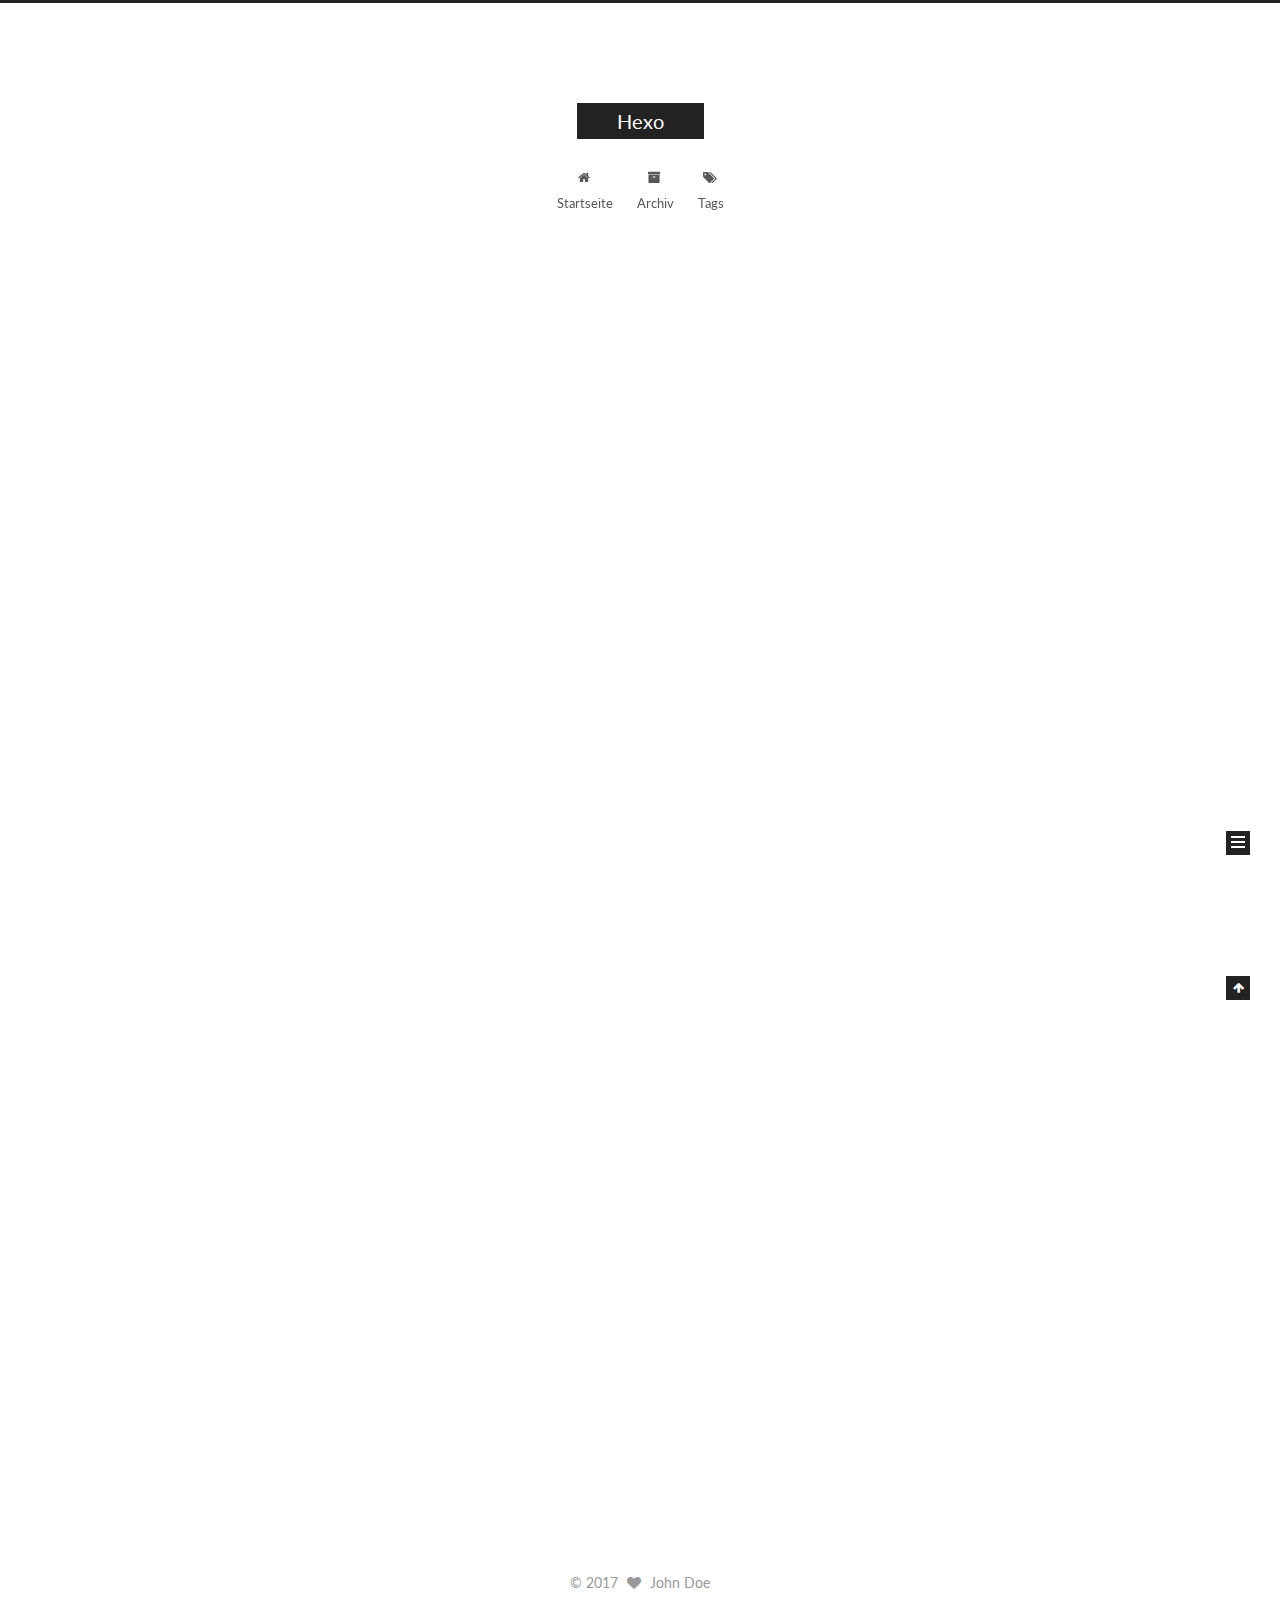
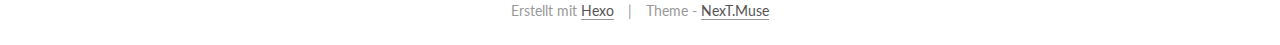
==== index.html @ 74293eee "update" ====
<!doctype html>



  


<html class="theme-next muse use-motion" lang="">
<head>
  <meta charset="UTF-8"/>
<meta http-equiv="X-UA-Compatible" content="IE=edge" />
<meta name="viewport" content="width=device-width, initial-scale=1, maximum-scale=1"/>



<meta http-equiv="Cache-Control" content="no-transform" />
<meta http-equiv="Cache-Control" content="no-siteapp" />















  
  
  <link href="/lib/fancybox/source/jquery.fancybox.css?v=2.1.5" rel="stylesheet" type="text/css" />




  
  
  
  

  
    
    
  

  

  

  

  

  
    
    
    <link href="//fonts.googleapis.com/css?family=Lato:300,300italic,400,400italic,700,700italic&subset=latin,latin-ext" rel="stylesheet" type="text/css">
  






<link href="/lib/font-awesome/css/font-awesome.min.css?v=4.6.2" rel="stylesheet" type="text/css" />

<link href="/css/main.css?v=5.1.0" rel="stylesheet" type="text/css" />


  <meta name="keywords" content="Hexo, NexT" />








  <link rel="shortcut icon" type="image/x-icon" href="/favicon.ico?v=5.1.0" />






<meta property="og:type" content="website">
<meta property="og:title" content="Hexo">
<meta property="og:url" content="http://yoursite.com/index.html">
<meta property="og:site_name" content="Hexo">
<meta name="twitter:card" content="summary">
<meta name="twitter:title" content="Hexo">



<script type="text/javascript" id="hexo.configurations">
  var NexT = window.NexT || {};
  var CONFIG = {
    root: '/',
    scheme: 'Muse',
    sidebar: {"position":"left","display":"post","offset":12,"offset_float":0,"b2t":false,"scrollpercent":false},
    fancybox: true,
    motion: true,
    duoshuo: {
      userId: '0',
      author: 'Author'
    },
    algolia: {
      applicationID: '',
      apiKey: '',
      indexName: '',
      hits: {"per_page":10},
      labels: {"input_placeholder":"Search for Posts","hits_empty":"We didn't find any results for the search: ${query}","hits_stats":"${hits} results found in ${time} ms"}
    }
  };
</script>



  <link rel="canonical" href="http://yoursite.com/"/>





  <title> Hexo </title>
</head>

<body itemscope itemtype="http://schema.org/WebPage" lang="">

  














  
  
    
  

  <div class="container sidebar-position-left 
   page-home 
 ">
    <div class="headband"></div>

    <header id="header" class="header" itemscope itemtype="http://schema.org/WPHeader">
      <div class="header-inner"><div class="site-brand-wrapper">
  <div class="site-meta ">
    

    <div class="custom-logo-site-title">
      <a href="/"  class="brand" rel="start">
        <span class="logo-line-before"><i></i></span>
        <span class="site-title">Hexo</span>
        <span class="logo-line-after"><i></i></span>
      </a>
    </div>
      
        <p class="site-subtitle"></p>
      
  </div>

  <div class="site-nav-toggle">
    <button>
      <span class="btn-bar"></span>
      <span class="btn-bar"></span>
      <span class="btn-bar"></span>
    </button>
  </div>
</div>

<nav class="site-nav">
  

  
    <ul id="menu" class="menu">
      
        
        <li class="menu-item menu-item-home">
          <a href="/" rel="section">
            
              <i class="menu-item-icon fa fa-fw fa-home"></i> <br />
            
            Startseite
          </a>
        </li>
      
        
        <li class="menu-item menu-item-archives">
          <a href="/archives" rel="section">
            
              <i class="menu-item-icon fa fa-fw fa-archive"></i> <br />
            
            Archiv
          </a>
        </li>
      
        
        <li class="menu-item menu-item-tags">
          <a href="/tags" rel="section">
            
              <i class="menu-item-icon fa fa-fw fa-tags"></i> <br />
            
            Tags
          </a>
        </li>
      

      
    </ul>
  

  
</nav>



 </div>
    </header>

    <main id="main" class="main">
      <div class="main-inner">
        <div class="content-wrap">
          <div id="content" class="content">
            
  <section id="posts" class="posts-expand">
    
      

  

  
  
  

  <article class="post post-type-normal " itemscope itemtype="http://schema.org/Article">
    <link itemprop="mainEntityOfPage" href="http://yoursite.com/2017/03/29/Hello-Hexo/">

    <span hidden itemprop="author" itemscope itemtype="http://schema.org/Person">
      <meta itemprop="name" content="John Doe">
      <meta itemprop="description" content="">
      <meta itemprop="image" content="/images/avatar.gif">
    </span>

    <span hidden itemprop="publisher" itemscope itemtype="http://schema.org/Organization">
      <meta itemprop="name" content="Hexo">
    </span>

    
      <header class="post-header">

        
        
          <h1 class="post-title" itemprop="name headline">
            
            
              
                
                <a class="post-title-link" href="/2017/03/29/Hello-Hexo/" itemprop="url">
                  Hello Hexo
                </a>
              
            
          </h1>
        

        <div class="post-meta">
          <span class="post-time">
            
              <span class="post-meta-item-icon">
                <i class="fa fa-calendar-o"></i>
              </span>
              
                <span class="post-meta-item-text">Veröffentlicht am</span>
              
              <time title="Post created" itemprop="dateCreated datePublished" datetime="2017-03-29T23:49:47+08:00">
                2017-03-29
              </time>
            

            

            
          </span>

          

          
            
          

          
          

          

          

          

        </div>
      </header>
    


    <div class="post-body" itemprop="articleBody">

      
      

      
        
          
            
          
        
      
    </div>

    <div>
      
    </div>

    <div>
      
    </div>

    <div>
      
    </div>

    <footer class="post-footer">
      

      

      

      
      
        <div class="post-eof"></div>
      
    </footer>
  </article>


    
      

  

  
  
  

  <article class="post post-type-normal " itemscope itemtype="http://schema.org/Article">
    <link itemprop="mainEntityOfPage" href="http://yoursite.com/2017/03/29/hello-world/">

    <span hidden itemprop="author" itemscope itemtype="http://schema.org/Person">
      <meta itemprop="name" content="John Doe">
      <meta itemprop="description" content="">
      <meta itemprop="image" content="/images/avatar.gif">
    </span>

    <span hidden itemprop="publisher" itemscope itemtype="http://schema.org/Organization">
      <meta itemprop="name" content="Hexo">
    </span>

    
      <header class="post-header">

        
        
          <h1 class="post-title" itemprop="name headline">
            
            
              
                
                <a class="post-title-link" href="/2017/03/29/hello-world/" itemprop="url">
                  Hello World
                </a>
              
            
          </h1>
        

        <div class="post-meta">
          <span class="post-time">
            
              <span class="post-meta-item-icon">
                <i class="fa fa-calendar-o"></i>
              </span>
              
                <span class="post-meta-item-text">Veröffentlicht am</span>
              
              <time title="Post created" itemprop="dateCreated datePublished" datetime="2017-03-29T23:42:49+08:00">
                2017-03-29
              </time>
            

            

            
          </span>

          

          
            
          

          
          

          

          

          

        </div>
      </header>
    


    <div class="post-body" itemprop="articleBody">

      
      

      
        
          
            <p>Welcome to <a href="https://hexo.io/" target="_blank" rel="external">Hexo</a>! This is your very first post. Check <a href="https://hexo.io/docs/" target="_blank" rel="external">documentation</a> for more info. If you get any problems when using Hexo, you can find the answer in <a href="https://hexo.io/docs/troubleshooting.html" target="_blank" rel="external">troubleshooting</a> or you can ask me on <a href="https://github.com/hexojs/hexo/issues" target="_blank" rel="external">GitHub</a>.</p>
<h2 id="Quick-Start"><a href="#Quick-Start" class="headerlink" title="Quick Start"></a>Quick Start</h2><h3 id="Create-a-new-post"><a href="#Create-a-new-post" class="headerlink" title="Create a new post"></a>Create a new post</h3><figure class="highlight bash"><table><tr><td class="gutter"><pre><div class="line">1</div></pre></td><td class="code"><pre><div class="line">$ hexo new <span class="string">"My New Post"</span></div></pre></td></tr></table></figure>
<p>More info: <a href="https://hexo.io/docs/writing.html" target="_blank" rel="external">Writing</a></p>
<h3 id="Run-server"><a href="#Run-server" class="headerlink" title="Run server"></a>Run server</h3><figure class="highlight bash"><table><tr><td class="gutter"><pre><div class="line">1</div></pre></td><td class="code"><pre><div class="line">$ hexo server</div></pre></td></tr></table></figure>
<p>More info: <a href="https://hexo.io/docs/server.html" target="_blank" rel="external">Server</a></p>
<h3 id="Generate-static-files"><a href="#Generate-static-files" class="headerlink" title="Generate static files"></a>Generate static files</h3><figure class="highlight bash"><table><tr><td class="gutter"><pre><div class="line">1</div></pre></td><td class="code"><pre><div class="line">$ hexo generate</div></pre></td></tr></table></figure>
<p>More info: <a href="https://hexo.io/docs/generating.html" target="_blank" rel="external">Generating</a></p>
<h3 id="Deploy-to-remote-sites"><a href="#Deploy-to-remote-sites" class="headerlink" title="Deploy to remote sites"></a>Deploy to remote sites</h3><figure class="highlight bash"><table><tr><td class="gutter"><pre><div class="line">1</div></pre></td><td class="code"><pre><div class="line">$ hexo deploy</div></pre></td></tr></table></figure>
<p>More info: <a href="https://hexo.io/docs/deployment.html" target="_blank" rel="external">Deployment</a></p>

          
        
      
    </div>

    <div>
      
    </div>

    <div>
      
    </div>

    <div>
      
    </div>

    <footer class="post-footer">
      

      

      

      
      
        <div class="post-eof"></div>
      
    </footer>
  </article>


    
  </section>

  


          </div>
          


          

        </div>
        
          
  
  <div class="sidebar-toggle">
    <div class="sidebar-toggle-line-wrap">
      <span class="sidebar-toggle-line sidebar-toggle-line-first"></span>
      <span class="sidebar-toggle-line sidebar-toggle-line-middle"></span>
      <span class="sidebar-toggle-line sidebar-toggle-line-last"></span>
    </div>
  </div>

  <aside id="sidebar" class="sidebar">
    <div class="sidebar-inner">

      

      

      <section class="site-overview sidebar-panel sidebar-panel-active">
        <div class="site-author motion-element" itemprop="author" itemscope itemtype="http://schema.org/Person">
          <img class="site-author-image" itemprop="image"
               src="/images/avatar.gif"
               alt="John Doe" />
          <p class="site-author-name" itemprop="name">John Doe</p>
           
              <p class="site-description motion-element" itemprop="description"></p>
          
        </div>
        <nav class="site-state motion-element">

          
            <div class="site-state-item site-state-posts">
              <a href="/archives">
                <span class="site-state-item-count">2</span>
                <span class="site-state-item-name">Artikel</span>
              </a>
            </div>
          

          

          

        </nav>

        

        <div class="links-of-author motion-element">
          
        </div>

        
        

        
        

        


      </section>

      

      

    </div>
  </aside>


        
      </div>
    </main>

    <footer id="footer" class="footer">
      <div class="footer-inner">
        <div class="copyright" >
  
  &copy; 
  <span itemprop="copyrightYear">2017</span>
  <span class="with-love">
    <i class="fa fa-heart"></i>
  </span>
  <span class="author" itemprop="copyrightHolder">John Doe</span>
</div>


<div class="powered-by">
  Erstellt mit  <a class="theme-link" href="https://hexo.io">Hexo</a>
</div>

<div class="theme-info">
  Theme -
  <a class="theme-link" href="https://github.com/iissnan/hexo-theme-next">
    NexT.Muse
  </a>
</div>


        

        
      </div>
    </footer>

    
      <div class="back-to-top">
        <i class="fa fa-arrow-up"></i>
        
      </div>
    

  </div>

  

<script type="text/javascript">
  if (Object.prototype.toString.call(window.Promise) !== '[object Function]') {
    window.Promise = null;
  }
</script>









  






  
  <script type="text/javascript" src="/lib/jquery/index.js?v=2.1.3"></script>

  
  <script type="text/javascript" src="/lib/fastclick/lib/fastclick.min.js?v=1.0.6"></script>

  
  <script type="text/javascript" src="/lib/jquery_lazyload/jquery.lazyload.js?v=1.9.7"></script>

  
  <script type="text/javascript" src="/lib/velocity/velocity.min.js?v=1.2.1"></script>

  
  <script type="text/javascript" src="/lib/velocity/velocity.ui.min.js?v=1.2.1"></script>

  
  <script type="text/javascript" src="/lib/fancybox/source/jquery.fancybox.pack.js?v=2.1.5"></script>


  


  <script type="text/javascript" src="/js/src/utils.js?v=5.1.0"></script>

  <script type="text/javascript" src="/js/src/motion.js?v=5.1.0"></script>



  
  

  

  


  <script type="text/javascript" src="/js/src/bootstrap.js?v=5.1.0"></script>



  


  




	





  





  





  






  





  

  

  

  

</body>
</html>
---- css/main.css ----
/* normalize.css v3.0.2 | MIT License | git.io/normalize */
html {
  font-family: sans-serif; /* 1 */
  -ms-text-size-adjust: 100%; /* 2 */
  -webkit-text-size-adjust: 100%; /* 2 */
}
body {
  margin: 0;
}
article,
aside,
details,
figcaption,
figure,
footer,
header,
hgroup,
main,
menu,
nav,
section,
summary {
  display: block;
}
audio,
canvas,
progress,
video {
  display: inline-block; /* 1 */
  vertical-align: baseline; /* 2 */
}
audio:not([controls]) {
  display: none;
  height: 0;
}
[hidden],
template {
  display: none;
}
a {
  background-color: transparent;
}
a:active,
a:hover {
  outline: 0;
}
abbr[title] {
  border-bottom: 1px dotted;
}
b,
strong {
  font-weight: bold;
}
dfn {
  font-style: italic;
}
h1 {
  font-size: 2em;
  margin: 0.67em 0;
}
mark {
  background: #ff0;
  color: #000;
}
small {
  font-size: 80%;
}
sub,
sup {
  font-size: 75%;
  line-height: 0;
  position: relative;
  vertical-align: baseline;
}
sup {
  top: -0.5em;
}
sub {
  bottom: -0.25em;
}
img {
  border: 0;
}
svg:not(:root) {
  overflow: hidden;
}
figure {
  margin: 1em 40px;
}
hr {
  -moz-box-sizing: content-box;
  box-sizing: content-box;
  height: 0;
}
pre {
  overflow: auto;
}
code,
kbd,
pre,
samp {
  font-family: monospace, monospace;
  font-size: 1em;
}
button,
input,
optgroup,
select,
textarea {
  color: inherit; /* 1 */
  font: inherit; /* 2 */
  margin: 0; /* 3 */
}
button {
  overflow: visible;
}
button,
select {
  text-transform: none;
}
button,
html input[type="button"],
input[type="reset"],
input[type="submit"] {
  -webkit-appearance: button; /* 2 */
  cursor: pointer; /* 3 */
}
button[disabled],
html input[disabled] {
  cursor: default;
}
button::-moz-focus-inner,
input::-moz-focus-inner {
  border: 0;
  padding: 0;
}
input {
  line-height: normal;
}
input[type="checkbox"],
input[type="radio"] {
  box-sizing: border-box; /* 1 */
  padding: 0; /* 2 */
}
input[type="number"]::-webkit-inner-spin-button,
input[type="number"]::-webkit-outer-spin-button {
  height: auto;
}
input[type="search"] {
  -webkit-appearance: textfield; /* 1 */
  -moz-box-sizing: content-box;
  -webkit-box-sizing: content-box; /* 2 */
  box-sizing: content-box;
}
input[type="search"]::-webkit-search-cancel-button,
input[type="search"]::-webkit-search-decoration {
  -webkit-appearance: none;
}
fieldset {
  border: 1px solid #c0c0c0;
  margin: 0 2px;
  padding: 0.35em 0.625em 0.75em;
}
legend {
  border: 0; /* 1 */
  padding: 0; /* 2 */
}
textarea {
  overflow: auto;
}
optgroup {
  font-weight: bold;
}
table {
  border-collapse: collapse;
  border-spacing: 0;
}
td,
th {
  padding: 0;
}
::selection {
  background: #262a30;
  color: #fff;
}
body {
  position: relative;
  font-family: 'Lato', "PingFang SC", "Microsoft YaHei", sans-serif;
  font-size: 14px;
  line-height: 2;
  color: #555;
  background: #fff;
}
@media (max-width: 767px) {
  body {
    padding-right: 0 !important;
  }
}
@media (min-width: 768px) and (max-width: 991px) {
  body {
    padding-right: 0 !important;
  }
}
@media (min-width: 1600px) {
  body {
    font-size: 16px;
  }
}
h1,
h2,
h3,
h4,
h5,
h6 {
  margin: 0;
  padding: 0;
  font-weight: bold;
  line-height: 1.5;
  font-family: 'Lato', "PingFang SC", "Microsoft YaHei", sans-serif;
}
h2,
h3,
h4,
h5,
h6 {
  margin: 20px 0 15px;
}
h1 {
  font-size: 22px;
}
@media (max-width: 767px) {
  h1 {
    font-size: 18px;
  }
}
h2 {
  font-size: 20px;
}
@media (max-width: 767px) {
  h2 {
    font-size: 16px;
  }
}
h3 {
  font-size: 18px;
}
@media (max-width: 767px) {
  h3 {
    font-size: 14px;
  }
}
h4 {
  font-size: 16px;
}
@media (max-width: 767px) {
  h4 {
    font-size: 12px;
  }
}
h5 {
  font-size: 14px;
}
@media (max-width: 767px) {
  h5 {
    font-size: 10px;
  }
}
h6 {
  font-size: 12px;
}
@media (max-width: 767px) {
  h6 {
    font-size: 8px;
  }
}
p {
  margin: 0 0 25px 0;
}
a {
  color: #555;
  text-decoration: none;
  border-bottom: 1px solid #999;
  word-wrap: break-word;
}
a:hover {
  color: #222;
  border-bottom-color: #222;
}
blockquote {
  margin: 0;
  padding: 0;
}
img {
  display: block;
  margin: auto;
  max-width: 100%;
  height: auto;
}
hr {
  margin: 40px 0;
  height: 3px;
  border: none;
  background-color: #ddd;
  background-image: repeating-linear-gradient(-45deg, #fff, #fff 4px, transparent 4px, transparent 8px);
}
blockquote {
  padding: 0 15px;
  color: #666;
  border-left: 4px solid #ddd;
}
blockquote cite::before {
  content: "-";
  padding: 0 5px;
}
dt {
  font-weight: 700;
}
dd {
  margin: 0;
  padding: 0;
}
.text-left {
  text-align: left;
}
.text-center {
  text-align: center;
}
.text-right {
  text-align: right;
}
.text-justify {
  text-align: justify;
}
.text-nowrap {
  white-space: nowrap;
}
.text-lowercase {
  text-transform: lowercase;
}
.text-uppercase {
  text-transform: uppercase;
}
.text-capitalize {
  text-transform: capitalize;
}
.center-block {
  display: block;
  margin-left: auto;
  margin-right: auto;
}
.clearfix:before,
.clearfix:after {
  content: " ";
  display: table;
}
.clearfix:after {
  clear: both;
}
.pullquote {
  width: 45%;
}
.pullquote.left {
  float: left;
  margin-left: 5px;
  margin-right: 10px;
}
.pullquote.right {
  float: right;
  margin-left: 10px;
  margin-right: 5px;
}
.affix.affix.affix {
  position: fixed;
}
.translation {
  margin-top: -20px;
  font-size: 14px;
  color: #999;
}
.scrollbar-measure {
  width: 100px;
  height: 100px;
  overflow: scroll;
  position: absolute;
  top: -9999px;
}
.use-motion .motion-element {
  opacity: 0;
}
table {
  margin: 20px 0;
  width: 100%;
  border-collapse: collapse;
  border-spacing: 0;
  border: 1px solid #ddd;
  font-size: 14px;
  table-layout: fixed;
  word-wrap: break-all;
}
table>tbody>tr:nth-of-type(odd) {
  background-color: #f9f9f9;
}
table>tbody>tr:hover {
  background-color: #f5f5f5;
}
caption,
th,
td {
  padding: 8px;
  text-align: left;
  vertical-align: middle;
  font-weight: normal;
}
th,
td {
  border-bottom: 3px solid #ddd;
  border-right: 1px solid #eee;
}
th {
  padding-bottom: 10px;
  font-weight: 700;
}
td {
  border-bottom-width: 1px;
}
html,
body {
  height: 100%;
}
.container {
  position: relative;
  min-height: 100%;
}
.header-inner {
  margin: 0 auto;
  padding: 100px 0 70px;
  width: 700px;
}
@media (min-width: 1600px) {
  .container .header-inner {
    width: 900px;
  }
}
.main {
  padding-bottom: 150px;
}
.main-inner {
  margin: 0 auto;
  width: 700px;
}
@media (min-width: 1600px) {
  .container .main-inner {
    width: 900px;
  }
}
.footer {
  position: absolute;
  left: 0;
  bottom: 0;
  width: 100%;
  min-height: 50px;
}
.footer-inner {
  box-sizing: border-box;
  margin: 20px auto;
  width: 700px;
}
@media (min-width: 1600px) {
  .container .footer-inner {
    width: 900px;
  }
}
pre,
.highlight {
  overflow: auto;
  margin: 20px 0;
  padding: 0;
  font-size: 13px;
  color: #4d4d4c;
  background: #f7f7f7;
  line-height: 1.6;
}
pre,
code {
  font-family: consolas, Menlo, "PingFang SC", "Microsoft YaHei", monospace;
}
code {
  padding: 2px 4px;
  word-wrap: break-word;
  color: #555;
  background: #eee;
  border-radius: 3px;
  font-size: 13px;
}
pre code {
  padding: 0;
  color: #4d4d4c;
  background: none;
  text-shadow: none;
}
.highlight {
  border-radius: 1px;
}
.highlight pre {
  border: none;
  margin: 0;
  padding: 10px 0;
}
.highlight table {
  margin: 0;
  width: auto;
  border: none;
}
.highlight td {
  border: none;
  padding: 0;
}
.highlight figcaption {
  font-size: 1em;
  color: #4d4d4c;
  line-height: 1em;
  margin-bottom: 1em;
}
.highlight figcaption:before,
.highlight figcaption:after {
  content: " ";
  display: table;
}
.highlight figcaption:after {
  clear: both;
}
.highlight figcaption a {
  float: right;
  color: #4d4d4c;
}
.highlight figcaption a:hover {
  border-bottom-color: #4d4d4c;
}
.highlight .gutter pre {
  padding-left: 10px;
  padding-right: 10px;
  color: #869194;
  text-align: right;
  background-color: #eff2f3;
}
.highlight .code pre {
  padding-left: 10px;
  padding-right: 10px;
  background-color: #f7f7f7;
}
.highlight .line {
  height: 20px;
}
.gutter {
  -webkit-user-select: none;
  -moz-user-select: none;
  -ms-user-select: none;
  user-select: none;
}
.gist table {
  width: auto;
}
.gist table td {
  border: none;
}
pre .deletion {
  background: #fdd;
}
pre .addition {
  background: #dfd;
}
pre .meta {
  color: #8959a8;
}
pre .comment {
  color: #8e908c;
}
pre .variable,
pre .attribute,
pre .tag,
pre .regexp,
pre .ruby .constant,
pre .xml .tag .title,
pre .xml .pi,
pre .xml .doctype,
pre .html .doctype,
pre .css .id,
pre .css .class,
pre .css .pseudo {
  color: #c82829;
}
pre .number,
pre .preprocessor,
pre .built_in,
pre .literal,
pre .params,
pre .constant,
pre .command {
  color: #f5871f;
}
pre .ruby .class .title,
pre .css .rules .attribute,
pre .string,
pre .value,
pre .inheritance,
pre .header,
pre .ruby .symbol,
pre .xml .cdata,
pre .special,
pre .number,
pre .formula {
  color: #718c00;
}
pre .title,
pre .css .hexcolor {
  color: #3e999f;
}
pre .function,
pre .python .decorator,
pre .python .title,
pre .ruby .function .title,
pre .ruby .title .keyword,
pre .perl .sub,
pre .javascript .title,
pre .coffeescript .title {
  color: #4271ae;
}
pre .keyword,
pre .javascript .function {
  color: #8959a8;
}
.full-image.full-image.full-image {
  border: none;
  max-width: 100%;
  width: auto;
  margin: 20px auto;
}
@media (min-width: 992px) {
  .full-image.full-image.full-image {
    max-width: none;
    width: 110%;
    margin: 25px -5%;
  }
}
.blockquote-center,
.page-home .post-type-quote blockquote,
.page-post-detail .post-type-quote blockquote {
  position: relative;
  margin: 40px 0;
  padding: 0;
  border-left: none;
  text-align: center;
}
.blockquote-center::before,
.page-home .post-type-quote blockquote::before,
.page-post-detail .post-type-quote blockquote::before,
.blockquote-center::after,
.page-home .post-type-quote blockquote::after,
.page-post-detail .post-type-quote blockquote::after {
  position: absolute;
  content: ' ';
  display: block;
  width: 100%;
  height: 24px;
  opacity: 0.2;
  background-repeat: no-repeat;
  background-position: 0 -6px;
  background-size: 22px 22px;
}
.blockquote-center::before,
.page-home .post-type-quote blockquote::before,
.page-post-detail .post-type-quote blockquote::before {
  top: -20px;
  background-image: url("../images/quote-l.svg");
  border-top: 1px solid #ccc;
}
.blockquote-center::after,
.page-home .post-type-quote blockquote::after,
.page-post-detail .post-type-quote blockquote::after {
  bottom: -20px;
  background-image: url("../images/quote-r.svg");
  border-bottom: 1px solid #ccc;
  background-position: 100% 8px;
}
.blockquote-center p,
.page-home .post-type-quote blockquote p,
.page-post-detail .post-type-quote blockquote p,
.blockquote-center div,
.page-home .post-type-quote blockquote div,
.page-post-detail .post-type-quote blockquote div {
  text-align: center;
}
.post .post-body .group-picture img {
  box-sizing: border-box;
  padding: 0 3px;
  border: none;
}
.post .group-picture-row {
  overflow: hidden;
  margin-top: 6px;
}
.post .group-picture-row:first-child {
  margin-top: 0;
}
.post .group-picture-column {
  float: left;
}
.page-post-detail .post-body .group-picture-column {
  float: none;
  margin-top: 10px;
  width: auto !important;
}
.page-post-detail .post-body .group-picture-column img {
  margin: 0 auto;
}
.page-archive .group-picture-container {
  overflow: hidden;
}
.page-archive .group-picture-row {
  float: left;
}
.page-archive .group-picture-row:first-child {
  margin-top: 6px;
}
.page-archive .group-picture-column {
  max-width: 150px;
  max-height: 150px;
}
.note {
  padding: 20px;
  margin: 20px 0;
  border: 1px solid #eee;
  border-left-width: 5px;
  border-radius: 3px;
}
.note h2,
.note h3,
.note h4,
.note h5,
.note h6 {
  margin-top: 0;
  margin-bottom: 5px;
}
.note p:last-child {
  margin-bottom: 0;
}
.note code {
  border-radius: 3px;
}
.note+.note {
  margin-top: -5px;
}
.default {
  border-left-color: #777;
}
.default h2,
.default h3,
.default h4,
.default h5,
.default h6 {
  color: #777;
}
.primary {
  border-left-color: #428bca;
}
.primary h2,
.primary h3,
.primary h4,
.primary h5,
.primary h6 {
  color: #428bca;
}
.success {
  border-left-color: #5cb85c;
}
.success h2,
.success h3,
.success h4,
.success h5,
.success h6 {
  color: #5cb85c;
}
.danger {
  border-left-color: #d9534f;
}
.danger h2,
.danger h3,
.danger h4,
.danger h5,
.danger h6 {
  color: #d9534f;
}
.warning {
  border-left-color: #f0ad4e;
}
.warning h2,
.warning h3,
.warning h4,
.warning h5,
.warning h6 {
  color: #f0ad4e;
}
.info {
  border-left-color: #5bc0de;
}
.info h2,
.info h3,
.info h4,
.info h5,
.info h6 {
  color: #5bc0de;
}
.btn {
  display: inline-block;
  padding: 0 20px;
  font-size: 14px;
  color: #fff;
  background: #222;
  border: 2px solid #222;
  text-decoration: none;
  border-radius: 0;
  transition-property: background-color;
  transition-duration: 0.2s;
  transition-timing-function: ease-in-out;
  transition-delay: 0s;
}
.btn:hover,
.post-button .btn:hover {
  border-color: #222;
  color: #222;
  background: #fff;
}
.btn-bar {
  display: block;
  width: 22px;
  height: 2px;
  background: #555;
  border-radius: 1px;
}
.btn-bar+.btn-bar {
  margin-top: 4px;
}
.pagination {
  margin: 120px 0 40px;
  text-align: center;
  border-top: 1px solid #eee;
}
.page-number-basic,
.pagination .prev,
.pagination .next,
.pagination .page-number,
.pagination .space {
  display: inline-block;
  position: relative;
  top: -1px;
  margin: 0 10px;
  padding: 0 10px;
  line-height: 30px;
}
@media (max-width: 767px) {
  .page-number-basic,
  .pagination .prev,
  .pagination .next,
  .pagination .page-number,
  .pagination .space {
    margin: 0 5px;
  }
}
.pagination .prev,
.pagination .next,
.pagination .page-number {
  border-bottom: 0;
  border-top: 1px solid #eee;
  transition-property: border-color;
  transition-duration: 0.2s;
  transition-timing-function: ease-in-out;
  transition-delay: 0s;
}
.pagination .prev:hover,
.pagination .next:hover,
.pagination .page-number:hover {
  border-top-color: #222;
}
.pagination .space {
  padding: 0;
  margin: 0;
}
.pagination .prev {
  margin-left: 0;
}
.pagination .next {
  margin-right: 0;
}
.pagination .page-number.current {
  color: #fff;
  background: #ccc;
  border-top-color: #ccc;
}
@media (max-width: 767px) {
  .pagination {
    border-top: none;
  }
  .pagination .prev,
  .pagination .next,
  .pagination .page-number {
    margin-bottom: 10px;
    border-top: 0;
    border-bottom: 1px solid #eee;
  }
  .pagination .prev:hover,
  .pagination .next:hover,
  .pagination .page-number:hover {
    border-bottom-color: #222;
  }
}
.comments {
  margin: 60px 20px 0;
}
.tag-cloud {
  text-align: center;
}
.tag-cloud a {
  display: inline-block;
  margin: 10px;
}
.back-to-top {
  box-sizing: border-box;
  position: fixed;
  bottom: -100px;
  right: 30px;
  z-index: 1050;
  padding: 0 6px;
  width: 24px;
  background: #222;
  font-size: 12px;
  opacity: 1;
  color: #fff;
  cursor: pointer;
  text-align: center;
  -webkit-transform: translateZ(0);
  transition-property: bottom;
  transition-duration: 0.2s;
  transition-timing-function: ease-in-out;
  transition-delay: 0s;
}
@media (max-width: 767px) {
  .back-to-top {
    display: none;
  }
}
@media (min-width: 768px) and (max-width: 991px) {
  .back-to-top {
    display: none;
  }
}
.back-to-top.back-to-top-on {
  bottom: 19px;
}
.header {
  background: #fff;
}
.header-inner {
  position: relative;
}
.headband {
  height: 3px;
  background: #222;
}
.site-meta {
  margin: 0;
  text-align: center;
}
@media (max-width: 767px) {
  .site-meta {
    text-align: center;
  }
}
.brand {
  position: relative;
  display: inline-block;
  padding: 0 40px;
  color: #fff;
  background: #222;
  border-bottom: none;
}
.brand:hover {
  color: #fff;
}
.logo {
  display: inline-block;
  margin-right: 5px;
  line-height: 36px;
  vertical-align: top;
}
.site-title {
  display: inline-block;
  vertical-align: top;
  line-height: 36px;
  font-size: 20px;
  font-weight: normal;
  font-family: 'Lato', "PingFang SC", "Microsoft YaHei", sans-serif;
}
.site-subtitle {
  margin-top: 10px;
  font-size: 13px;
  color: #999;
}
.use-motion .brand {
  opacity: 0;
}
.use-motion .logo,
.use-motion .site-title,
.use-motion .site-subtitle {
  opacity: 0;
  position: relative;
  top: -10px;
}
.site-nav-toggle {
  display: none;
  position: absolute;
  top: 10px;
  left: 10px;
}
@media (max-width: 767px) {
  .site-nav-toggle {
    display: block;
  }
}
.site-nav-toggle button {
  margin-top: 2px;
  padding: 9px 10px;
  background: transparent;
  border: none;
}
@media (max-width: 767px) {
  .site-nav {
    display: none;
    margin: 0 -10px;
    padding: 0 10px;
    clear: both;
    border-top: 1px solid #ddd;
  }
}
@media (min-width: 768px) and (max-width: 991px) {
  .site-nav {
    display: block !important;
  }
}
@media (min-width: 992px) {
  .site-nav {
    display: block !important;
  }
}
.menu {
  margin-top: 20px;
  padding-left: 0;
  text-align: center;
}
.menu .menu-item {
  display: inline-block;
  margin: 0 10px;
  list-style: none;
}
@media screen and (max-width: 767px) {
  .menu .menu-item {
    margin-top: 10px;
  }
}
.menu .menu-item a {
  display: block;
  font-size: 13px;
  line-height: inherit;
  border-bottom: 1px solid transparent;
  transition-property: border-color;
  transition-duration: 0.2s;
  transition-timing-function: ease-in-out;
  transition-delay: 0s;
}
.menu .menu-item a:hover {
  border-bottom-color: #222;
}
.menu .menu-item .fa {
  margin-right: 5px;
}
.use-motion .menu-item {
  opacity: 0;
}
.post-body {
  font-family: 'Lato', "PingFang SC", "Microsoft YaHei", sans-serif;
}
@media (max-width: 767px) {
  .post-body {
    word-break: break-word;
  }
}
.post-body .fancybox img {
  display: block !important;
  margin: 0 auto;
  cursor: pointer;
  cursor: zoom-in;
  cursor: -webkit-zoom-in;
}
.post-body .image-caption,
.post-body .figure .caption {
  margin: 10px auto 15px;
  text-align: center;
  font-size: 14px;
  color: #999;
  font-weight: bold;
  line-height: 1;
}
.post-sticky-flag {
  display: inline-block;
  font-size: 16px;
  -ms-transform: rotate(30deg);
  -webkit-transform: rotate(30deg);
  -moz-transform: rotate(30deg);
  -ms-transform: rotate(30deg);
  -o-transform: rotate(30deg);
  transform: rotate(30deg);
}
.posts-expand {
  padding-top: 40px;
}
@media (max-width: 767px) {
  .posts-expand {
    margin: 0 20px;
  }
  .post-body pre,
  .post-body .highlight {
    padding: 10px;
  }
  .post-body pre .gutter pre,
  .post-body .highlight .gutter pre {
    padding-right: 10px;
  }
}
@media (min-width: 992px) {
  .posts-expand .post-body {
    text-align: justify;
  }
}
.posts-expand .post-body h2,
.posts-expand .post-body h3,
.posts-expand .post-body h4,
.posts-expand .post-body h5,
.posts-expand .post-body h6 {
  padding-top: 10px;
}
.posts-expand .post-body h2 .header-anchor,
.posts-expand .post-body h3 .header-anchor,
.posts-expand .post-body h4 .header-anchor,
.posts-expand .post-body h5 .header-anchor,
.posts-expand .post-body h6 .header-anchor {
  float: right;
  margin-left: 10px;
  color: #ccc;
  border-bottom-style: none;
  visibility: hidden;
}
.posts-expand .post-body h2 .header-anchor:hover,
.posts-expand .post-body h3 .header-anchor:hover,
.posts-expand .post-body h4 .header-anchor:hover,
.posts-expand .post-body h5 .header-anchor:hover,
.posts-expand .post-body h6 .header-anchor:hover {
  color: inherit;
}
.posts-expand .post-body h2:hover .header-anchor,
.posts-expand .post-body h3:hover .header-anchor,
.posts-expand .post-body h4:hover .header-anchor,
.posts-expand .post-body h5:hover .header-anchor,
.posts-expand .post-body h6:hover .header-anchor {
  visibility: visible;
}
.posts-expand .post-body ul li {
  list-style: circle;
}
.posts-expand .post-body img {
  box-sizing: border-box;
  margin: auto;
  padding: 3px;
  border: 1px solid #ddd;
}
.posts-expand .fancybox img {
  margin: 0 auto;
}
@media (max-width: 767px) {
  .posts-collapse {
    margin: 0 20px;
  }
  .posts-collapse .post-title,
  .posts-collapse .post-meta {
    display: block;
    width: auto;
    text-align: left;
  }
}
.posts-collapse {
  position: relative;
  z-index: 1010;
  margin-left: 55px;
}
.posts-collapse::after {
  content: " ";
  position: absolute;
  top: 20px;
  left: 0;
  margin-left: -2px;
  width: 4px;
  height: 100%;
  background: #f5f5f5;
  z-index: -1;
}
@media (max-width: 767px) {
  .posts-collapse {
    margin: 0 20px;
  }
}
.posts-collapse .collection-title {
  position: relative;
  margin: 60px 0;
}
.posts-collapse .collection-title h2 {
  margin-left: 20px;
}
.posts-collapse .collection-title small {
  color: #bbb;
}
.posts-collapse .collection-title::before {
  content: " ";
  position: absolute;
  left: 0;
  top: 50%;
  margin-left: -4px;
  margin-top: -4px;
  width: 8px;
  height: 8px;
  background: #bbb;
  border-radius: 50%;
}
.posts-collapse .post {
  margin: 30px 0;
}
.posts-collapse .post-header {
  position: relative;
  transition-duration: 0.2s;
  transition-timing-function: ease-in-out;
  transition-delay: 0s;
  transition-property: border;
  border-bottom: 1px dashed #ccc;
}
.posts-collapse .post-header::before {
  content: " ";
  position: absolute;
  left: 0;
  top: 12px;
  width: 6px;
  height: 6px;
  margin-left: -4px;
  background: #bbb;
  border-radius: 50%;
  border: 1px solid #fff;
  transition-duration: 0.2s;
  transition-timing-function: ease-in-out;
  transition-delay: 0s;
  transition-property: background;
}
.posts-collapse .post-header:hover {
  border-bottom-color: #666;
}
.posts-collapse .post-header:hover::before {
  background: #222;
}
.posts-collapse .post-meta {
  position: absolute;
  font-size: 12px;
  left: 20px;
  top: 5px;
}
.posts-collapse .post-comments-count {
  display: none;
}
.posts-collapse .post-title {
  margin-left: 60px;
  font-size: 16px;
  font-weight: normal;
  line-height: inherit;
}
.posts-collapse .post-title::after {
  margin-left: 3px;
  opacity: 0.6;
}
.posts-collapse .post-title a {
  color: #666;
  border-bottom: none;
}
.page-home .post-type-quote .post-header,
.page-post-detail .post-type-quote .post-header,
.page-home .post-type-quote .post-tags,
.page-post-detail .post-type-quote .post-tags {
  display: none;
}
.posts-expand .post-title {
  font-size: 26px;
  text-align: center;
  word-break: break-word;
  font-weight: 400;
}
@media (max-width: 767px) {
  .posts-expand .post-title {
    font-size: 22px;
  }
}
.posts-expand .post-title-link {
  display: inline-block;
  position: relative;
  color: #555;
  border-bottom: none;
  line-height: 1.2;
  vertical-align: top;
}
.posts-expand .post-title-link::before {
  content: "";
  position: absolute;
  width: 100%;
  height: 2px;
  bottom: 0;
  left: 0;
  background-color: #000;
  visibility: hidden;
  -webkit-transform: scaleX(0);
  -moz-transform: scaleX(0);
  -ms-transform: scaleX(0);
  -o-transform: scaleX(0);
  transform: scaleX(0);
  transition-duration: 0.2s;
  transition-timing-function: ease-in-out;
  transition-delay: 0s;
}
.posts-expand .post-title-link:hover::before {
  visibility: visible;
  -webkit-transform: scaleX(1);
  -moz-transform: scaleX(1);
  -ms-transform: scaleX(1);
  -o-transform: scaleX(1);
  transform: scaleX(1);
}
.posts-expand .post-title-link .fa {
  font-size: 16px;
}
.posts-expand .post-meta {
  margin: 3px 0 60px 0;
  color: #999;
  font-family: 'Lato', "PingFang SC", "Microsoft YaHei", sans-serif;
  font-size: 12px;
  text-align: center;
}
.posts-expand .post-meta .post-category-list {
  display: inline-block;
  margin: 0;
  padding: 3px;
}
.posts-expand .post-meta .post-category-list-link {
  color: #999;
}
.posts-expand .post-meta .post-description {
  font-size: 14px;
  margin-top: 2px;
}
.post-meta-divider {
  margin: 0 0.5em;
}
.post-meta-item-icon {
  margin-right: 3px;
}
@media (min-width: 768px) and (max-width: 991px) {
  .post-meta-item-icon {
    display: inline-block;
  }
}
@media (max-width: 767px) {
  .post-meta-item-icon {
    display: inline-block;
  }
}
@media (min-width: 768px) and (max-width: 991px) {
  .post-meta-item-text {
    display: none;
  }
}
@media (max-width: 767px) {
  .post-meta-item-text {
    display: none;
  }
}
@media (max-width: 767px) {
  .posts-expand .post-comments-count {
    display: none;
  }
}
.social-like {
  font-size: 14px;
  height: 20px;
  text-align: center;
  border-top: 1px solid #eee;
  padding-top: 9px;
  margin-top: 45px;
  display: flex;
  justify-content: center;
}
.vk_like {
  width: 85px;
  height: 21px;
  padding-top: 7px;
  align-self: center;
}
.fb_like {
  height: 30px;
  align-self: center;
}
.post-button {
  margin-top: 50px;
}
.post-button .btn {
  color: #fff;
  font-size: 14px;
  background: #222;
  border-radius: 0;
  line-height: 2;
  margin: 0 4px 8px 4px;
}
.post-button .fa-fw {
  width: 1.285714285714286em;
  text-align: left;
}
.posts-expand .post-tags {
  margin-top: 40px;
  text-align: center;
}
.posts-expand .post-tags a {
  display: inline-block;
  margin-right: 10px;
  font-size: 13px;
}
.post-nav {
  display: table;
  margin-top: 15px;
  width: 100%;
  border-top: 1px solid #eee;
}
.post-nav-divider {
  display: table-cell;
  width: 10%;
}
.post-nav-item {
  display: table-cell;
  padding: 10px 0 0 0;
  width: 45%;
  vertical-align: top;
}
.post-nav-item a {
  position: relative;
  display: block;
  line-height: 25px;
  font-size: 14px;
  color: #555;
  border-bottom: none;
}
.post-nav-item a:hover {
  color: #222;
  border-bottom: none;
}
.post-nav-item a:active {
  top: 2px;
}
.post-nav-item .fa {
  position: absolute;
  top: 8px;
  left: 0;
  font-size: 12px;
}
.post-nav-next a {
  padding-left: 15px;
}
.post-nav-prev {
  text-align: right;
}
.post-nav-prev a {
  padding-right: 15px;
}
.post-nav-prev .fa {
  right: 0;
  left: auto;
}
.posts-expand .post-eof {
  display: block;
  margin: 80px auto 60px;
  width: 8%;
  height: 1px;
  background: #ccc;
  text-align: center;
}
.post:last-child .post-eof.post-eof.post-eof {
  display: none;
}
.post-gallery {
  display: table;
  table-layout: fixed;
  width: 100%;
  border-collapse: separate;
}
.post-gallery-row {
  display: table-row;
}
.post-gallery .post-gallery-img {
  display: table-cell;
  text-align: center;
  vertical-align: middle;
  border: none;
}
.post-gallery .post-gallery-img img {
  max-width: 100%;
  max-height: 100%;
  border: none;
}
.fancybox-close,
.fancybox-close:hover {
  border: none;
}
.sidebar {
  position: fixed;
  right: 0;
  top: 0;
  bottom: 0;
  width: 0;
  z-index: 1040;
  box-shadow: inset 0 2px 6px #000;
  background: #222;
  -webkit-transform: translateZ(0);
}
.sidebar a {
  color: #999;
  border-bottom-color: #555;
}
.sidebar a:hover {
  color: #eee;
}
@media (min-width: 768px) and (max-width: 991px) {
  .sidebar {
    display: none !important;
  }
}
@media (max-width: 767px) {
  .sidebar {
    display: none !important;
  }
}
.sidebar-inner {
  position: relative;
  padding: 20px 10px;
  color: #999;
  text-align: center;
}
.sidebar-toggle {
  position: fixed;
  right: 30px;
  bottom: 45px;
  width: 14px;
  height: 14px;
  padding: 5px;
  background: #222;
  line-height: 0;
  z-index: 1050;
  cursor: pointer;
  -webkit-transform: translateZ(0);
}
@media (min-width: 768px) and (max-width: 991px) {
  .sidebar-toggle {
    display: none;
  }
}
@media (max-width: 767px) {
  .sidebar-toggle {
    display: none;
  }
}
.sidebar-toggle-line {
  position: relative;
  display: inline-block;
  vertical-align: top;
  height: 2px;
  width: 100%;
  background: #fff;
  margin-top: 3px;
}
.sidebar-toggle-line:first-child {
  margin-top: 0;
}
.site-author-image {
  display: block;
  margin: 0 auto;
  padding: 2px;
  max-width: 96px;
  height: auto;
  border: 2px solid #333;
}
.site-author-name {
  margin: 5px 0 0;
  text-align: center;
  color: #f5f5f5;
  font-weight: normal;
}
.site-description {
  margin-top: 5px;
  text-align: center;
  font-size: 14px;
  color: #999;
}
.site-state {
  overflow: hidden;
  line-height: 1.4;
  white-space: nowrap;
  text-align: center;
}
.site-state-item {
  display: inline-block;
  padding: 0 15px;
  border-left: 1px solid #333;
}
.site-state-item:first-child {
  border-left: none;
}
.site-state-item a {
  border-bottom: none;
}
.site-state-item-count {
  display: block;
  text-align: center;
  color: inherit;
  font-weight: 600;
  font-size: 18px;
}
.site-state-item-name {
  font-size: 13px;
  color: inherit;
}
.feed-link {
  margin-top: 20px;
}
.feed-link a {
  display: inline-block;
  padding: 0 15px;
  color: #fc6423;
  border: 1px solid #fc6423;
  border-radius: 4px;
}
.feed-link a i {
  color: #fc6423;
  font-size: 14px;
}
.feed-link a:hover {
  color: #fff;
  background: #fc6423;
}
.feed-link a:hover i {
  color: #fff;
}
.links-of-author {
  margin-top: 20px;
}
.links-of-author a {
  display: inline-block;
  vertical-align: middle;
  margin-right: 10px;
  margin-bottom: 10px;
  border-bottom-color: #555;
  font-size: 13px;
}
.links-of-author a:before {
  display: inline-block;
  vertical-align: middle;
  margin-right: 3px;
  content: " ";
  width: 4px;
  height: 4px;
  border-radius: 50%;
  background: #91ff34;
}
.links-of-blogroll {
  font-size: 13px;
}
.links-of-blogroll-title {
  margin-top: 20px;
  font-size: 14px;
  font-weight: 600;
}
.links-of-blogroll-list {
  margin: 0;
  padding: 0;
  list-style: none;
}
.links-of-blogroll-item {
  padding: 2px 10px;
}
.sidebar-nav {
  margin: 0 0 20px;
  padding-left: 0;
}
.sidebar-nav li {
  display: inline-block;
  cursor: pointer;
  border-bottom: 1px solid transparent;
  font-size: 14px;
  color: #555;
}
.sidebar-nav li:hover {
  color: #f5f5f5;
}
.page-post-detail .sidebar-nav-toc {
  padding: 0 5px;
}
.page-post-detail .sidebar-nav-overview {
  margin-left: 10px;
}
.sidebar-nav .sidebar-nav-active {
  color: #87daff;
  border-bottom-color: #87daff;
}
.sidebar-nav .sidebar-nav-active:hover {
  color: #87daff;
}
.sidebar-panel {
  display: none;
}
.sidebar-panel-active {
  display: block;
}
.post-toc-empty {
  font-size: 14px;
  color: #666;
}
.post-toc-wrap {
  overflow: hidden;
}
.post-toc {
  overflow: auto;
}
.post-toc ol {
  margin: 0;
  padding: 0 2px 5px 10px;
  text-align: left;
  list-style: none;
  font-size: 14px;
}
.post-toc ol > ol {
  padding-left: 0;
}
.post-toc ol a {
  transition-duration: 0.2s;
  transition-timing-function: ease-in-out;
  transition-delay: 0s;
  transition-property: all;
  color: #999;
  border-bottom-color: #555;
}
.post-toc ol a:hover {
  color: #ccc;
  border-bottom-color: #ccc;
}
.post-toc .nav-item {
  overflow: hidden;
  text-overflow: ellipsis;
  white-space: nowrap;
  line-height: 1.8;
}
.post-toc .nav .nav-child {
  display: none;
}
.post-toc .nav .active > .nav-child {
  display: block;
}
.post-toc .nav .active-current > .nav-child {
  display: block;
}
.post-toc .nav .active-current > .nav-child > .nav-item {
  display: block;
}
.post-toc .nav .active > a {
  color: #87daff;
  border-bottom-color: #87daff;
}
.post-toc .nav .active-current > a {
  color: #87daff;
}
.post-toc .nav .active-current > a:hover {
  color: #87daff;
}
.footer {
  font-size: 14px;
  color: #999;
}
.footer img {
  border: none;
}
.footer-inner {
  text-align: center;
}
.with-love {
  display: inline-block;
  margin: 0 5px;
}
.powered-by,
.theme-info {
  display: inline-block;
}
.powered-by {
  margin-right: 10px;
}
.powered-by::after {
  content: "|";
  padding-left: 10px;
}
.cc-license {
  margin-top: 10px;
  text-align: center;
}
.cc-license .cc-opacity {
  opacity: 0.7;
  border-bottom: none;
}
.cc-license .cc-opacity:hover {
  opacity: 0.9;
}
.cc-license img {
  display: inline-block;
}
.theme-next #ds-thread #ds-reset {
  color: #555;
}
.theme-next #ds-thread #ds-reset .ds-replybox {
  margin-bottom: 30px;
}
.theme-next #ds-thread #ds-reset .ds-replybox .ds-avatar,
.theme-next #ds-reset .ds-avatar img {
  box-shadow: none;
}
.theme-next #ds-thread #ds-reset .ds-textarea-wrapper {
  border-color: #c7d4e1;
  background: none;
  border-top-right-radius: 3px;
  border-top-left-radius: 3px;
}
.theme-next #ds-thread #ds-reset .ds-textarea-wrapper textarea {
  height: 60px;
}
.theme-next #ds-reset .ds-rounded-top {
  border-radius: 0;
}
.theme-next #ds-thread #ds-reset .ds-post-toolbar {
  box-sizing: border-box;
  border: 1px solid #c7d4e1;
  background: #f6f8fa;
}
.theme-next #ds-thread #ds-reset .ds-post-options {
  height: 40px;
  border: none;
  background: none;
}
.theme-next #ds-thread #ds-reset .ds-toolbar-buttons {
  top: 11px;
}
.theme-next #ds-thread #ds-reset .ds-sync {
  top: 5px;
}
.theme-next #ds-thread #ds-reset .ds-post-button {
  top: 4px;
  right: 5px;
  width: 90px;
  height: 30px;
  border: 1px solid #c5ced7;
  border-radius: 3px;
  background-image: linear-gradient(#fbfbfc, #f5f7f9);
  color: #60676d;
}
.theme-next #ds-thread #ds-reset .ds-post-button:hover {
  background-position: 0 -30px;
  color: #60676d;
}
.theme-next #ds-thread #ds-reset .ds-comments-info {
  padding: 10px 0;
}
.theme-next #ds-thread #ds-reset .ds-sort {
  display: none;
}
.theme-next #ds-thread #ds-reset li.ds-tab a.ds-current {
  border: none;
  background: #f6f8fa;
  color: #60676d;
}
.theme-next #ds-thread #ds-reset li.ds-tab a.ds-current:hover {
  background-color: #e9f0f7;
  color: #60676d;
}
.theme-next #ds-thread #ds-reset li.ds-tab a {
  border-radius: 2px;
  padding: 5px;
}
.theme-next #ds-thread #ds-reset .ds-login-buttons p {
  color: #999;
  line-height: 36px;
}
.theme-next #ds-thread #ds-reset .ds-login-buttons .ds-service-list li {
  height: 28px;
}
.theme-next #ds-thread #ds-reset .ds-service-list a {
  background: none;
  padding: 5px;
  border: 1px solid;
  border-radius: 3px;
  text-align: center;
}
.theme-next #ds-thread #ds-reset .ds-service-list a:hover {
  color: #fff;
  background: #666;
}
.theme-next #ds-thread #ds-reset .ds-service-list .ds-weibo {
  color: #fc9b00;
  border-color: #fc9b00;
}
.theme-next #ds-thread #ds-reset .ds-service-list .ds-weibo:hover {
  background: #fc9b00;
}
.theme-next #ds-thread #ds-reset .ds-service-list .ds-qq {
  color: #60a3ec;
  border-color: #60a3ec;
}
.theme-next #ds-thread #ds-reset .ds-service-list .ds-qq:hover {
  background: #60a3ec;
}
.theme-next #ds-thread #ds-reset .ds-service-list .ds-renren {
  color: #2e7ac4;
  border-color: #2e7ac4;
}
.theme-next #ds-thread #ds-reset .ds-service-list .ds-renren:hover {
  background: #2e7ac4;
}
.theme-next #ds-thread #ds-reset .ds-service-list .ds-douban {
  color: #37994c;
  border-color: #37994c;
}
.theme-next #ds-thread #ds-reset .ds-service-list .ds-douban:hover {
  background: #37994c;
}
.theme-next #ds-thread #ds-reset .ds-service-list .ds-kaixin {
  color: #fef20d;
  border-color: #fef20d;
}
.theme-next #ds-thread #ds-reset .ds-service-list .ds-kaixin:hover {
  background: #fef20d;
}
.theme-next #ds-thread #ds-reset .ds-service-list .ds-netease {
  color: #f00;
  border-color: #f00;
}
.theme-next #ds-thread #ds-reset .ds-service-list .ds-netease:hover {
  background: #f00;
}
.theme-next #ds-thread #ds-reset .ds-service-list .ds-sohu {
  color: #ffcb05;
  border-color: #ffcb05;
}
.theme-next #ds-thread #ds-reset .ds-service-list .ds-sohu:hover {
  background: #ffcb05;
}
.theme-next #ds-thread #ds-reset .ds-service-list .ds-baidu {
  color: #2831e0;
  border-color: #2831e0;
}
.theme-next #ds-thread #ds-reset .ds-service-list .ds-baidu:hover {
  background: #2831e0;
}
.theme-next #ds-thread #ds-reset .ds-service-list .ds-google {
  color: #166bec;
  border-color: #166bec;
}
.theme-next #ds-thread #ds-reset .ds-service-list .ds-google:hover {
  background: #166bec;
}
.theme-next #ds-thread #ds-reset .ds-service-list .ds-weixin {
  color: #00ce0d;
  border-color: #00ce0d;
}
.theme-next #ds-thread #ds-reset .ds-service-list .ds-weixin:hover {
  background: #00ce0d;
}
.theme-next #ds-thread #ds-reset .ds-service-list .ds-more-services {
  border: none;
}
.theme-next #ds-thread #ds-reset .ds-service-list .ds-more-services:hover {
  background: none;
}
.theme-next #ds-reset .duoshuo-ua-admin {
  display: inline-block;
  color: #f00;
}
.theme-next #ds-reset .duoshuo-ua-platform,
.theme-next #ds-reset .duoshuo-ua-browser {
  color: #ccc;
}
.theme-next #ds-reset .duoshuo-ua-platform .fa,
.theme-next #ds-reset .duoshuo-ua-browser .fa {
  display: inline-block;
  margin-right: 3px;
}
.theme-next #ds-reset .duoshuo-ua-separator {
  display: inline-block;
  margin-left: 5px;
}
.theme-next .this_ua {
  background-color: #ccc !important;
  border-radius: 4px;
  padding: 0 5px !important;
  margin: 1px 1px !important;
  border: 1px solid #bbb !important;
  color: #fff;
  display: inline-block !important;
}
.theme-next .this_ua.admin {
  background-color: #d9534f !important;
  border-color: #d9534f !important;
}
.theme-next .this_ua.platform.iOS,
.theme-next .this_ua.platform.Mac,
.theme-next .this_ua.platform.Windows {
  background-color: #39b3d7 !important;
  border-color: #46b8da !important;
}
.theme-next .this_ua.platform.Linux {
  background-color: #3a3a3a !important;
  border-color: #1f1f1f !important;
}
.theme-next .this_ua.platform.Android {
  background-color: #00c47d !important;
  border-color: #01b171 !important;
}
.theme-next .this_ua.browser.Mobile,
.theme-next .this_ua.browser.Chrome {
  background-color: #5cb85c !important;
  border-color: #4cae4c !important;
}
.theme-next .this_ua.browser.Firefox {
  background-color: #f0ad4e !important;
  border-color: #eea236 !important;
}
.theme-next .this_ua.browser.Maxthon,
.theme-next .this_ua.browser.IE {
  background-color: #428bca !important;
  border-color: #357ebd !important;
}
.theme-next .this_ua.browser.baidu,
.theme-next .this_ua.browser.UCBrowser,
.theme-next .this_ua.browser.Opera {
  background-color: #d9534f !important;
  border-color: #d43f3a !important;
}
.theme-next .this_ua.browser.Android,
.theme-next .this_ua.browser.QQBrowser {
  background-color: #78ace9 !important;
  border-color: #4cae4c !important;
}
.cloud-tie-wrapper img {
  display: inline-block;
}
.cloud-tie-wrapper .total-txt {
  font-size: 1em !important;
}
.cloud-tie-join-count .join-count {
  color: #555 !important;
  font-size: inherit !important;
  margin: 0 !important;
}
.post-spread {
  margin-top: 20px;
  text-align: center;
}
.jiathis_style {
  display: inline-block;
}
.jiathis_style a {
  border: none;
}
.post-spread {
  margin-top: 20px;
  text-align: center;
}
.bdshare-slide-button-box a {
  border: none;
}
.bdsharebuttonbox {
  display: inline-block;
}
.bdsharebuttonbox a {
  border: none;
}
.local-search-pop-overlay {
  position: fixed;
  width: 100%;
  height: 100%;
  top: 0;
  left: 0;
  z-index: 2080;
  background-color: rgba(0,0,0,0.3);
}
.local-search-popup {
  display: none;
  position: fixed;
  top: 10%;
  left: 50%;
  margin-left: -350px;
  width: 700px;
  height: 80%;
  padding: 0;
  background: #fff;
  color: #333;
  z-index: 9999;
  border-radius: 5px;
}
@media (max-width: 767px) {
  .local-search-popup {
    padding: 0;
    top: 0;
    left: 0;
    margin: 0;
    width: 100%;
    height: 100%;
    border-radius: 0;
  }
}
.local-search-popup ul.search-result-list {
  padding: 0;
  margin: 0 5px;
}
.local-search-popup p.search-result {
  border-bottom: 1px dashed #ccc;
  padding: 5px 0;
}
.local-search-popup a.search-result-title {
  font-weight: bold;
  font-size: 16px;
}
.local-search-popup .search-keyword {
  border-bottom: 1px dashed #f00;
  font-size: 14px;
  font-weight: bold;
  color: #f00;
}
.local-search-popup .local-search-header {
  padding: 5px;
  height: 36px;
  background: #f5f5f5;
  border-top-left-radius: 5px;
  border-top-right-radius: 5px;
}
.local-search-popup #local-search-result {
  overflow: auto;
  position: relative;
  padding: 5px 25px;
  height: calc(100% - 55px);
}
.local-search-popup .local-search-input-wrapper {
  display: inline-block;
  width: calc(100% - 60px);
  height: 36px;
  line-height: 36px;
  padding: 0 5px;
}
.local-search-popup .local-search-input-wrapper input {
  padding: 8px 0;
  height: 20px;
  display: block;
  width: 100%;
  outline: none;
  border: none;
  background: transparent;
  vertical-align: middle;
}
.local-search-popup .search-icon,
.local-search-popup .popup-btn-close {
  display: inline-block;
  font-size: 18px;
  color: #999;
  height: 36px;
  width: 18px;
}
.local-search-popup .search-icon {
  float: left;
}
.local-search-popup .popup-btn-close {
  border-left: 1px solid #eee;
  float: right;
  cursor: pointer;
  padding-left: 10px;
}
.local-search-popup #no-result {
  position: absolute;
  left: 50%;
  top: 50%;
  -webkit-transform: translate(-50%, -50%);
  -webkit-transform: translate(-50%, -50%);
  -moz-transform: translate(-50%, -50%);
  -ms-transform: translate(-50%, -50%);
  -o-transform: translate(-50%, -50%);
  transform: translate(-50%, -50%);
  color: #ccc;
}
.site-uv,
.site-pv,
.page-pv {
  display: inline-block;
}
.site-uv .busuanzi-value,
.site-pv .busuanzi-value,
.page-pv .busuanzi-value {
  margin: 0 5px;
}
.site-uv {
  margin-right: 10px;
}
.site-uv::after {
  content: "|";
  padding-left: 10px;
}
.use-motion .post {
  opacity: 0;
}
.page-archive .archive-page-counter {
  position: relative;
  top: 3px;
  left: 20px;
}
@media (max-width: 767px) {
  .page-archive .archive-page-counter {
    top: 5px;
  }
}
.page-archive .posts-collapse .archive-move-on {
  position: absolute;
  top: 11px;
  left: 0;
  margin-left: -6px;
  width: 10px;
  height: 10px;
  opacity: 0.5;
  background: #555;
  border: 1px solid #fff;
  border-radius: 50%;
}
.category-all-page .category-all-title {
  text-align: center;
}
.category-all-page .category-all {
  margin-top: 20px;
}
.category-all-page .category-list {
  margin: 0;
  padding: 0;
  list-style: none;
}
.category-all-page .category-list-item {
  margin: 5px 10px;
}
.category-all-page .category-list-count {
  color: #bbb;
}
.category-all-page .category-list-count:before {
  display: inline;
  content: " (";
}
.category-all-page .category-list-count:after {
  display: inline;
  content: ") ";
}
.category-all-page .category-list-child {
  padding-left: 10px;
}
#schedule ul#event-list {
  padding-left: 30px;
}
#schedule ul#event-list hr {
  margin: 20px 0 45px 0 !important;
  background: #222;
}
#schedule ul#event-list hr:after {
  display: inline-block;
  content: 'NOW';
  background: #222;
  color: #fff;
  font-weight: bold;
  text-align: right;
  padding: 0 5px;
}
#schedule ul#event-list li.event {
  margin: 20px 0px;
  background: #f9f9f9;
  padding-left: 10px;
  min-height: 40px;
}
#schedule ul#event-list li.event h2.event-summary {
  margin: 0;
  padding-bottom: 3px;
}
#schedule ul#event-list li.event h2.event-summary:before {
  display: inline-block;
  font-family: FontAwesome;
  font-size: 8px;
  content: '\f111';
  vertical-align: middle;
  margin-right: 25px;
  color: #bbb;
}
#schedule ul#event-list li.event span.event-relative-time {
  display: inline-block;
  font-size: 12px;
  font-weight: 400;
  padding-left: 12px;
  color: #bbb;
}
#schedule ul#event-list li.event span.event-details {
  display: block;
  color: #bbb;
  margin-left: 56px;
  padding-top: 3px;
  padding-bottom: 6px;
  text-indent: -24px;
  line-height: 18px;
}
#schedule ul#event-list li.event span.event-details:before {
  text-indent: 0;
  display: inline-block;
  width: 14px;
  font-family: FontAwesome;
  text-align: center;
  margin-right: 9px;
  color: #bbb;
}
#schedule ul#event-list li.event span.event-details.event-location:before {
  content: '\f041';
}
#schedule ul#event-list li.event span.event-details.event-duration:before {
  content: '\f017';
}
#schedule ul#event-list li.event-past {
  background: #fcfcfc;
}
#schedule ul#event-list li.event-past > * {
  opacity: 0.6;
}
#schedule ul#event-list li.event-past h2.event-summary {
  color: #bbb;
}
#schedule ul#event-list li.event-past h2.event-summary:before {
  color: #dfdfdf;
}
#schedule ul#event-list li.event-now {
  background: #222;
  color: #fff;
  padding: 15px 0 15px 10px;
}
#schedule ul#event-list li.event-now h2.event-summary:before {
  -webkit-transform: scale(1.2);
  -moz-transform: scale(1.2);
  -ms-transform: scale(1.2);
  -o-transform: scale(1.2);
  transform: scale(1.2);
  color: #fff;
  animation: dot-flash 1s alternate infinite ease-in-out;
}
#schedule ul#event-list li.event-now * {
  color: #fff !important;
}
@-moz-keyframes dot-flash {
  from {
    opacity: 1;
    -webkit-transform: scale(1.1);
    -moz-transform: scale(1.1);
    -ms-transform: scale(1.1);
    -o-transform: scale(1.1);
    transform: scale(1.1);
  }
  to {
    opacity: 0;
    -webkit-transform: scale(1);
    -moz-transform: scale(1);
    -ms-transform: scale(1);
    -o-transform: scale(1);
    transform: scale(1);
  }
}
@-webkit-keyframes dot-flash {
  from {
    opacity: 1;
    -webkit-transform: scale(1.1);
    -moz-transform: scale(1.1);
    -ms-transform: scale(1.1);
    -o-transform: scale(1.1);
    transform: scale(1.1);
  }
  to {
    opacity: 0;
    -webkit-transform: scale(1);
    -moz-transform: scale(1);
    -ms-transform: scale(1);
    -o-transform: scale(1);
    transform: scale(1);
  }
}
@-o-keyframes dot-flash {
  from {
    opacity: 1;
    -webkit-transform: scale(1.1);
    -moz-transform: scale(1.1);
    -ms-transform: scale(1.1);
    -o-transform: scale(1.1);
    transform: scale(1.1);
  }
  to {
    opacity: 0;
    -webkit-transform: scale(1);
    -moz-transform: scale(1);
    -ms-transform: scale(1);
    -o-transform: scale(1);
    transform: scale(1);
  }
}
@keyframes dot-flash {
  from {
    opacity: 1;
    -webkit-transform: scale(1.1);
    -moz-transform: scale(1.1);
    -ms-transform: scale(1.1);
    -o-transform: scale(1.1);
    transform: scale(1.1);
  }
  to {
    opacity: 0;
    -webkit-transform: scale(1);
    -moz-transform: scale(1);
    -ms-transform: scale(1);
    -o-transform: scale(1);
    transform: scale(1);
  }
}
.page-post-detail .sidebar-toggle-line {
  background: #87daff;
}
.page-post-detail .comments {
  overflow: hidden;
}
@media (max-width: 767px) {
  .header-inner,
  .container .main-inner,
  .footer-inner {
    width: auto;
  }
}
embed {
  display: block;
  margin: 0px auto 25px auto;
}
.custom-logo .site-meta-headline {
  text-align: center;
}
.custom-logo .brand {
  background: none;
}
.custom-logo .site-title {
  margin: 10px auto 0;
  font-size: 24px;
  color: #222;
}
.custom-logo .site-title a {
  border: none;
}
.custom-logo-image {
  margin: 0 auto;
  padding: 5px;
  max-width: 150px;
  background: #fff;
}
@media (max-width: 767px) {
  .site-nav {
    position: absolute;
    left: 0;
    top: 52px;
    margin: 0;
    width: 100%;
    padding: 0;
    background: #fff;
    border-bottom: 1px solid #ddd;
    z-index: 1;
  }
}
@media (max-width: 767px) {
  .menu {
    text-align: left;
  }
}
@media (max-width: 767px) {
  .menu .menu-item {
    display: block;
    margin: 0 10px;
    vertical-align: top;
  }
}
@media (max-width: 767px) {
  .menu .menu-item br {
    display: none;
  }
}
@media (max-width: 767px) {
  .menu .menu-item a {
    padding: 5px 10px;
  }
}
.menu .menu-item .fa {
  margin-right: 0;
}
.site-search form {
  display: none;
}
.links-of-blogroll-inline .links-of-blogroll-item {
  display: inline-block;
}
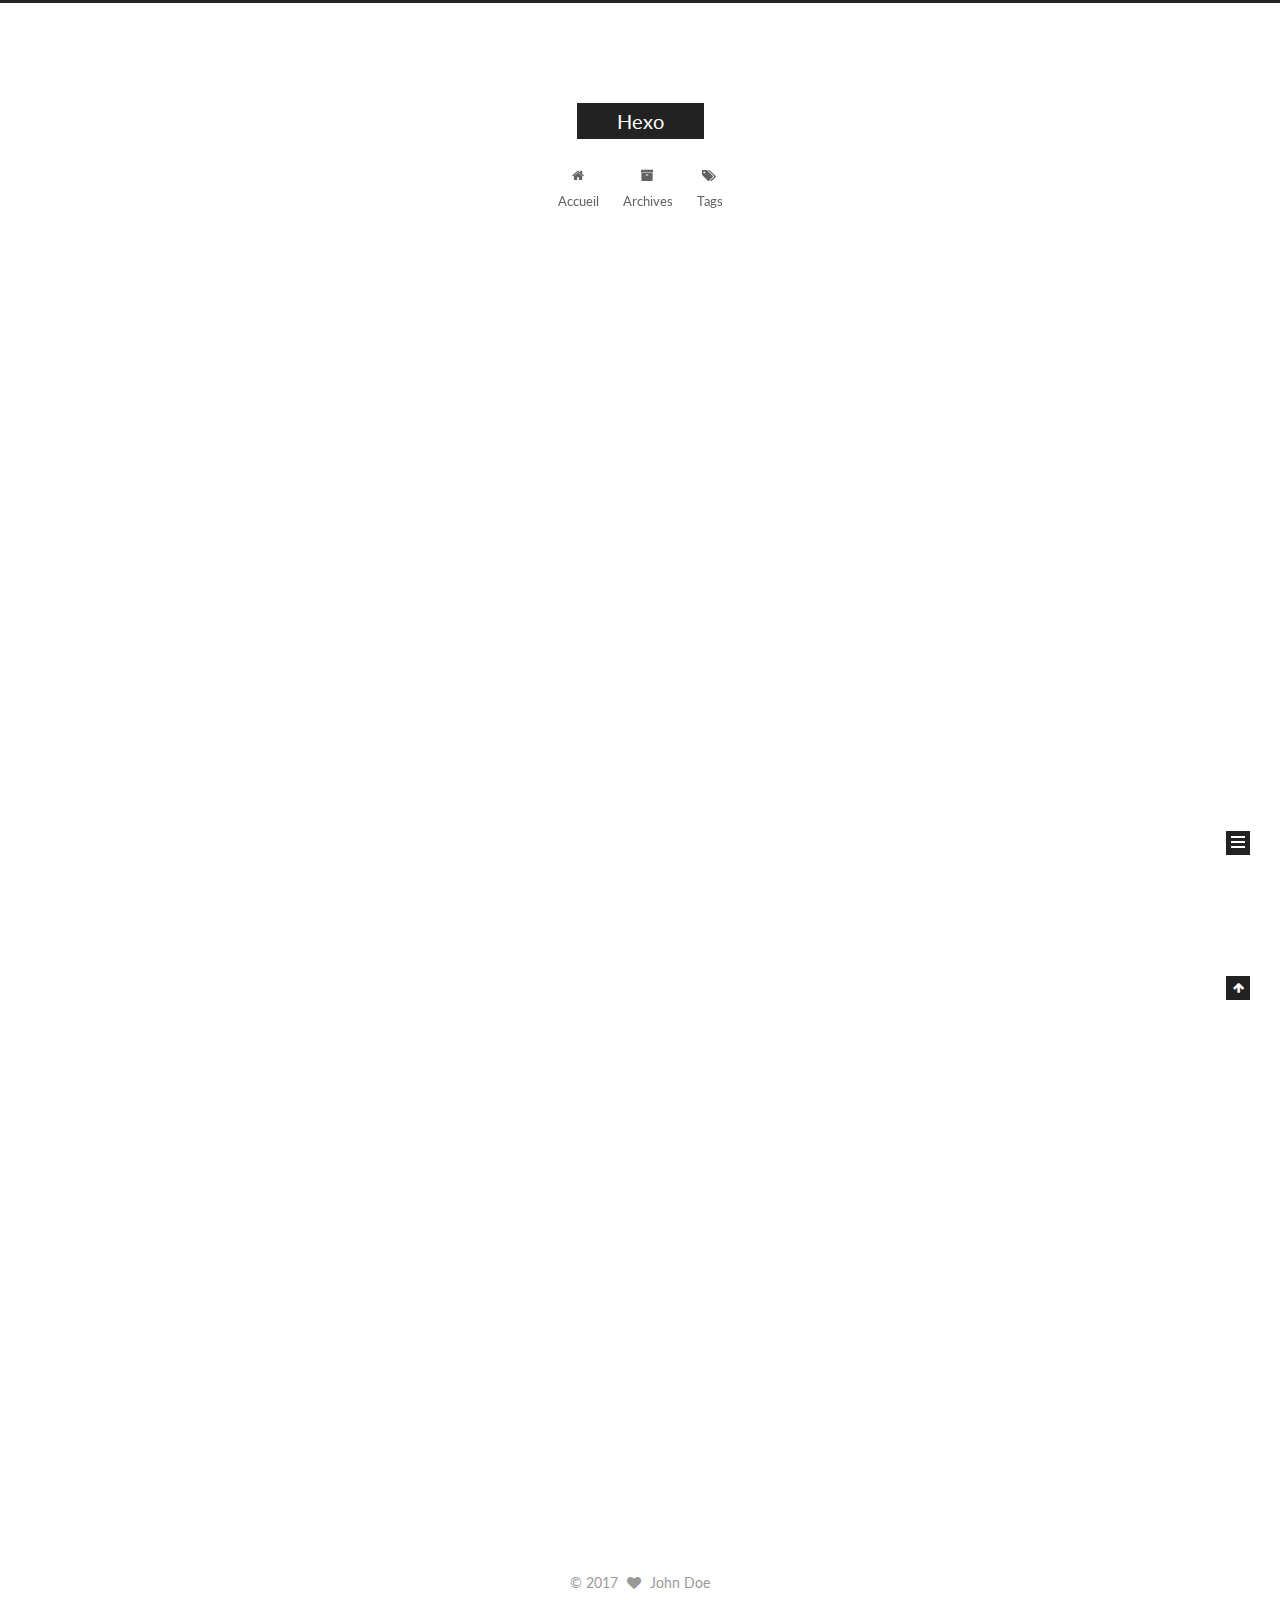
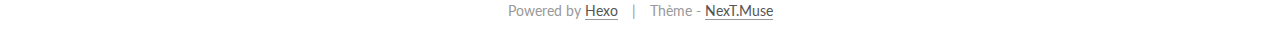
==== commit 085d97e2: "update" ====
--- a/index.html
+++ b/index.html
@@ -194,7 +194,7 @@
             
               <i class="menu-item-icon fa fa-fw fa-home"></i> <br />
             
-            Startseite
+            Accueil
           </a>
         </li>
       
@@ -204,7 +204,7 @@
             
               <i class="menu-item-icon fa fa-fw fa-archive"></i> <br />
             
-            Archiv
+            Archives
           </a>
         </li>
       
@@ -284,7 +284,7 @@
                 <i class="fa fa-calendar-o"></i>
               </span>
               
-                <span class="post-meta-item-text">Veröffentlicht am</span>
+                <span class="post-meta-item-text">Posté le</span>
               
               <time title="Post created" itemprop="dateCreated datePublished" datetime="2017-03-29T23:49:47+08:00">
                 2017-03-29
@@ -404,7 +404,7 @@
                 <i class="fa fa-calendar-o"></i>
               </span>
               
-                <span class="post-meta-item-text">Veröffentlicht am</span>
+                <span class="post-meta-item-text">Posté le</span>
               
               <time title="Post created" itemprop="dateCreated datePublished" datetime="2017-03-29T23:42:49+08:00">
                 2017-03-29
@@ -533,7 +533,7 @@
             <div class="site-state-item site-state-posts">
               <a href="/archives">
                 <span class="site-state-item-count">2</span>
-                <span class="site-state-item-name">Artikel</span>
+                <span class="site-state-item-name">articles</span>
               </a>
             </div>
           
@@ -587,11 +587,11 @@
 
 
 <div class="powered-by">
-  Erstellt mit  <a class="theme-link" href="https://hexo.io">Hexo</a>
+  Powered by <a class="theme-link" href="https://hexo.io">Hexo</a>
 </div>
 
 <div class="theme-info">
-  Theme -
+  Thème -
   <a class="theme-link" href="https://github.com/iissnan/hexo-theme-next">
     NexT.Muse
   </a>
--- a/css/main.css
+++ b/css/main.css
@@ -1684,7 +1684,7 @@
   width: 4px;
   height: 4px;
   border-radius: 50%;
-  background: #91ff34;
+  background: #4f0dff;
 }
 .links-of-blogroll {
   font-size: 13px;
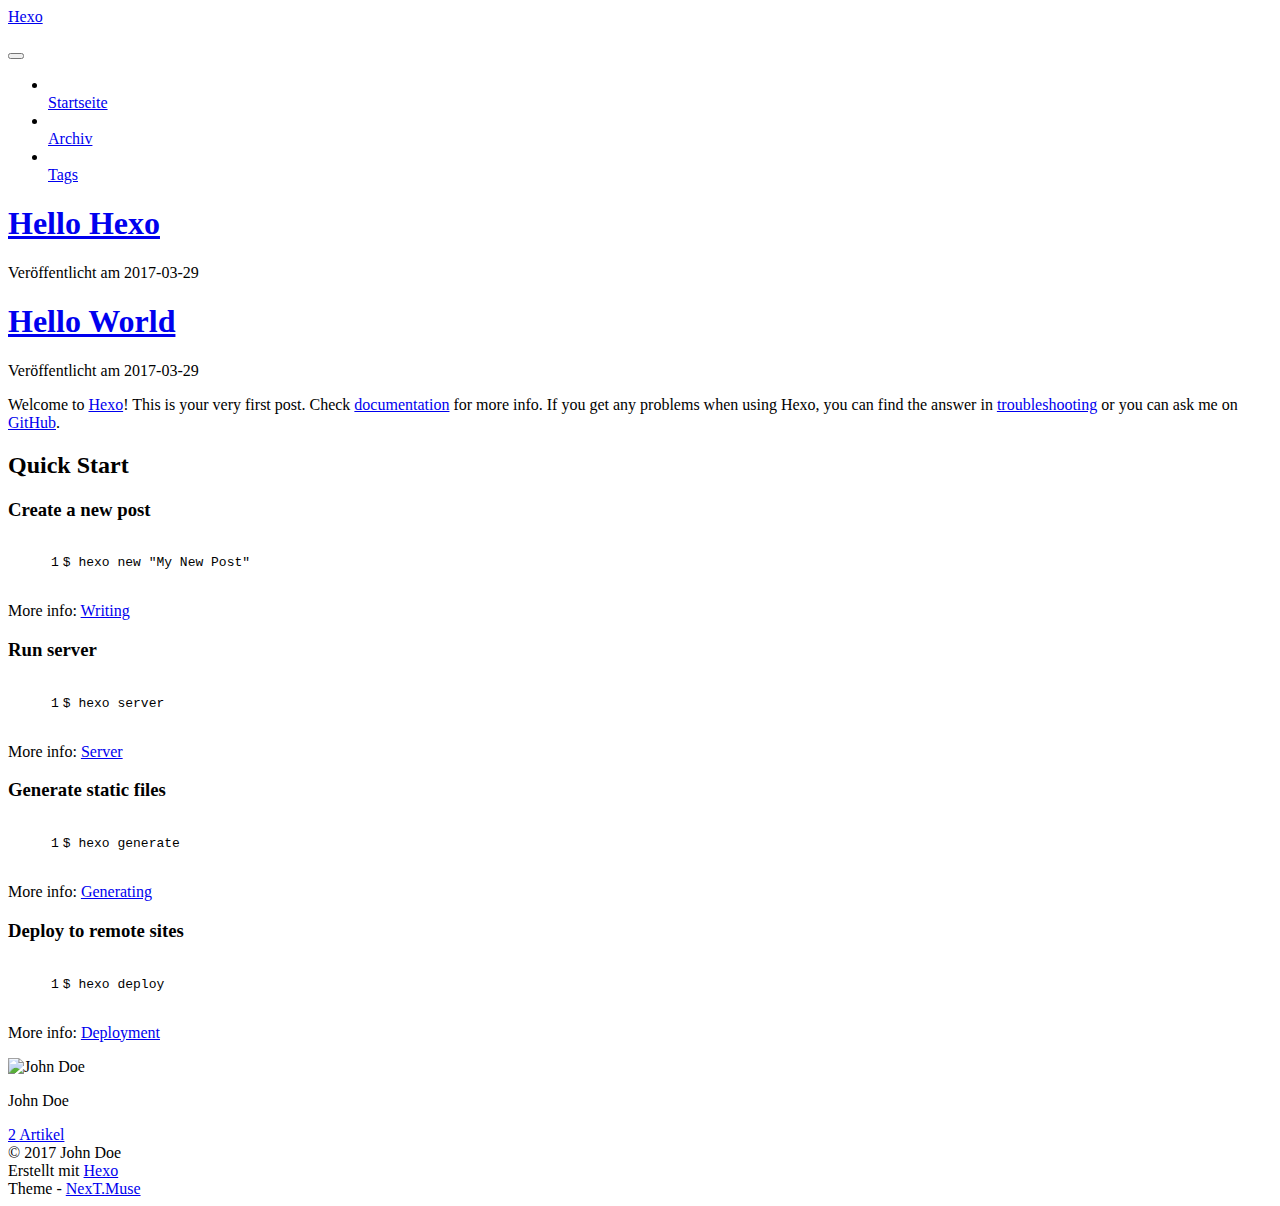
==== commit 792f8d79: "update" ====
--- a/index.html
+++ b/index.html
@@ -32,7 +32,7 @@
 
   
   
-  <link href="/lib/fancybox/source/jquery.fancybox.css?v=2.1.5" rel="stylesheet" type="text/css" />
+  <link href="/Land/lib/fancybox/source/jquery.fancybox.css?v=2.1.5" rel="stylesheet" type="text/css" />
 
 
 
@@ -66,9 +66,9 @@
 
 
 
-<link href="/lib/font-awesome/css/font-awesome.min.css?v=4.6.2" rel="stylesheet" type="text/css" />
-
-<link href="/css/main.css?v=5.1.0" rel="stylesheet" type="text/css" />
+<link href="/Land/lib/font-awesome/css/font-awesome.min.css?v=4.6.2" rel="stylesheet" type="text/css" />
+
+<link href="/Land/css/main.css?v=5.1.0" rel="stylesheet" type="text/css" />
 
 
   <meta name="keywords" content="Hexo, NexT" />
@@ -80,7 +80,7 @@
 
 
 
-  <link rel="shortcut icon" type="image/x-icon" href="/favicon.ico?v=5.1.0" />
+  <link rel="shortcut icon" type="image/x-icon" href="/Land/favicon.ico?v=5.1.0" />
 
 
 
@@ -99,7 +99,7 @@
 <script type="text/javascript" id="hexo.configurations">
   var NexT = window.NexT || {};
   var CONFIG = {
-    root: '/',
+    root: '/Land/',
     scheme: 'Muse',
     sidebar: {"position":"left","display":"post","offset":12,"offset_float":0,"b2t":false,"scrollpercent":false},
     fancybox: true,
@@ -162,7 +162,7 @@
     
 
     <div class="custom-logo-site-title">
-      <a href="/"  class="brand" rel="start">
+      <a href="/Land/"  class="brand" rel="start">
         <span class="logo-line-before"><i></i></span>
         <span class="site-title">Hexo</span>
         <span class="logo-line-after"><i></i></span>
@@ -190,27 +190,27 @@
       
         
         <li class="menu-item menu-item-home">
-          <a href="/" rel="section">
+          <a href="/Land/" rel="section">
             
               <i class="menu-item-icon fa fa-fw fa-home"></i> <br />
             
-            Accueil
+            Startseite
           </a>
         </li>
       
         
         <li class="menu-item menu-item-archives">
-          <a href="/archives" rel="section">
+          <a href="/Land/archives" rel="section">
             
               <i class="menu-item-icon fa fa-fw fa-archive"></i> <br />
             
-            Archives
+            Archiv
           </a>
         </li>
       
         
         <li class="menu-item menu-item-tags">
-          <a href="/tags" rel="section">
+          <a href="/Land/tags" rel="section">
             
               <i class="menu-item-icon fa fa-fw fa-tags"></i> <br />
             
@@ -247,12 +247,12 @@
   
 
   <article class="post post-type-normal " itemscope itemtype="http://schema.org/Article">
-    <link itemprop="mainEntityOfPage" href="http://yoursite.com/2017/03/29/Hello-Hexo/">
+    <link itemprop="mainEntityOfPage" href="http://yoursite.com/Land/2017/03/29/Hello-Hexo/">
 
     <span hidden itemprop="author" itemscope itemtype="http://schema.org/Person">
       <meta itemprop="name" content="John Doe">
       <meta itemprop="description" content="">
-      <meta itemprop="image" content="/images/avatar.gif">
+      <meta itemprop="image" content="/Land/images/avatar.gif">
     </span>
 
     <span hidden itemprop="publisher" itemscope itemtype="http://schema.org/Organization">
@@ -269,7 +269,7 @@
             
               
                 
-                <a class="post-title-link" href="/2017/03/29/Hello-Hexo/" itemprop="url">
+                <a class="post-title-link" href="/Land/2017/03/29/Hello-Hexo/" itemprop="url">
                   Hello Hexo
                 </a>
               
@@ -284,7 +284,7 @@
                 <i class="fa fa-calendar-o"></i>
               </span>
               
-                <span class="post-meta-item-text">Posté le</span>
+                <span class="post-meta-item-text">Veröffentlicht am</span>
               
               <time title="Post created" itemprop="dateCreated datePublished" datetime="2017-03-29T23:49:47+08:00">
                 2017-03-29
@@ -367,12 +367,12 @@
   
 
   <article class="post post-type-normal " itemscope itemtype="http://schema.org/Article">
-    <link itemprop="mainEntityOfPage" href="http://yoursite.com/2017/03/29/hello-world/">
+    <link itemprop="mainEntityOfPage" href="http://yoursite.com/Land/2017/03/29/hello-world/">
 
     <span hidden itemprop="author" itemscope itemtype="http://schema.org/Person">
       <meta itemprop="name" content="John Doe">
       <meta itemprop="description" content="">
-      <meta itemprop="image" content="/images/avatar.gif">
+      <meta itemprop="image" content="/Land/images/avatar.gif">
     </span>
 
     <span hidden itemprop="publisher" itemscope itemtype="http://schema.org/Organization">
@@ -389,7 +389,7 @@
             
               
                 
-                <a class="post-title-link" href="/2017/03/29/hello-world/" itemprop="url">
+                <a class="post-title-link" href="/Land/2017/03/29/hello-world/" itemprop="url">
                   Hello World
                 </a>
               
@@ -404,7 +404,7 @@
                 <i class="fa fa-calendar-o"></i>
               </span>
               
-                <span class="post-meta-item-text">Posté le</span>
+                <span class="post-meta-item-text">Veröffentlicht am</span>
               
               <time title="Post created" itemprop="dateCreated datePublished" datetime="2017-03-29T23:42:49+08:00">
                 2017-03-29
@@ -520,7 +520,7 @@
       <section class="site-overview sidebar-panel sidebar-panel-active">
         <div class="site-author motion-element" itemprop="author" itemscope itemtype="http://schema.org/Person">
           <img class="site-author-image" itemprop="image"
-               src="/images/avatar.gif"
+               src="/Land/images/avatar.gif"
                alt="John Doe" />
           <p class="site-author-name" itemprop="name">John Doe</p>
            
@@ -531,9 +531,9 @@
 
           
             <div class="site-state-item site-state-posts">
-              <a href="/archives">
+              <a href="/Land/archives">
                 <span class="site-state-item-count">2</span>
-                <span class="site-state-item-name">articles</span>
+                <span class="site-state-item-name">Artikel</span>
               </a>
             </div>
           
@@ -587,11 +587,11 @@
 
 
 <div class="powered-by">
-  Powered by <a class="theme-link" href="https://hexo.io">Hexo</a>
+  Erstellt mit  <a class="theme-link" href="https://hexo.io">Hexo</a>
 </div>
 
 <div class="theme-info">
-  Thème -
+  Theme -
   <a class="theme-link" href="https://github.com/iissnan/hexo-theme-next">
     NexT.Muse
   </a>
@@ -637,42 +637,42 @@
 
 
   
-  <script type="text/javascript" src="/lib/jquery/index.js?v=2.1.3"></script>
-
-  
-  <script type="text/javascript" src="/lib/fastclick/lib/fastclick.min.js?v=1.0.6"></script>
-
-  
-  <script type="text/javascript" src="/lib/jquery_lazyload/jquery.lazyload.js?v=1.9.7"></script>
-
-  
-  <script type="text/javascript" src="/lib/velocity/velocity.min.js?v=1.2.1"></script>
-
-  
-  <script type="text/javascript" src="/lib/velocity/velocity.ui.min.js?v=1.2.1"></script>
-
-  
-  <script type="text/javascript" src="/lib/fancybox/source/jquery.fancybox.pack.js?v=2.1.5"></script>
-
-
-  
-
-
-  <script type="text/javascript" src="/js/src/utils.js?v=5.1.0"></script>
-
-  <script type="text/javascript" src="/js/src/motion.js?v=5.1.0"></script>
-
-
-
-  
-  
-
-  
-
-  
-
-
-  <script type="text/javascript" src="/js/src/bootstrap.js?v=5.1.0"></script>
+  <script type="text/javascript" src="/Land/lib/jquery/index.js?v=2.1.3"></script>
+
+  
+  <script type="text/javascript" src="/Land/lib/fastclick/lib/fastclick.min.js?v=1.0.6"></script>
+
+  
+  <script type="text/javascript" src="/Land/lib/jquery_lazyload/jquery.lazyload.js?v=1.9.7"></script>
+
+  
+  <script type="text/javascript" src="/Land/lib/velocity/velocity.min.js?v=1.2.1"></script>
+
+  
+  <script type="text/javascript" src="/Land/lib/velocity/velocity.ui.min.js?v=1.2.1"></script>
+
+  
+  <script type="text/javascript" src="/Land/lib/fancybox/source/jquery.fancybox.pack.js?v=2.1.5"></script>
+
+
+  
+
+
+  <script type="text/javascript" src="/Land/js/src/utils.js?v=5.1.0"></script>
+
+  <script type="text/javascript" src="/Land/js/src/motion.js?v=5.1.0"></script>
+
+
+
+  
+  
+
+  
+
+  
+
+
+  <script type="text/javascript" src="/Land/js/src/bootstrap.js?v=5.1.0"></script>
 
 
 
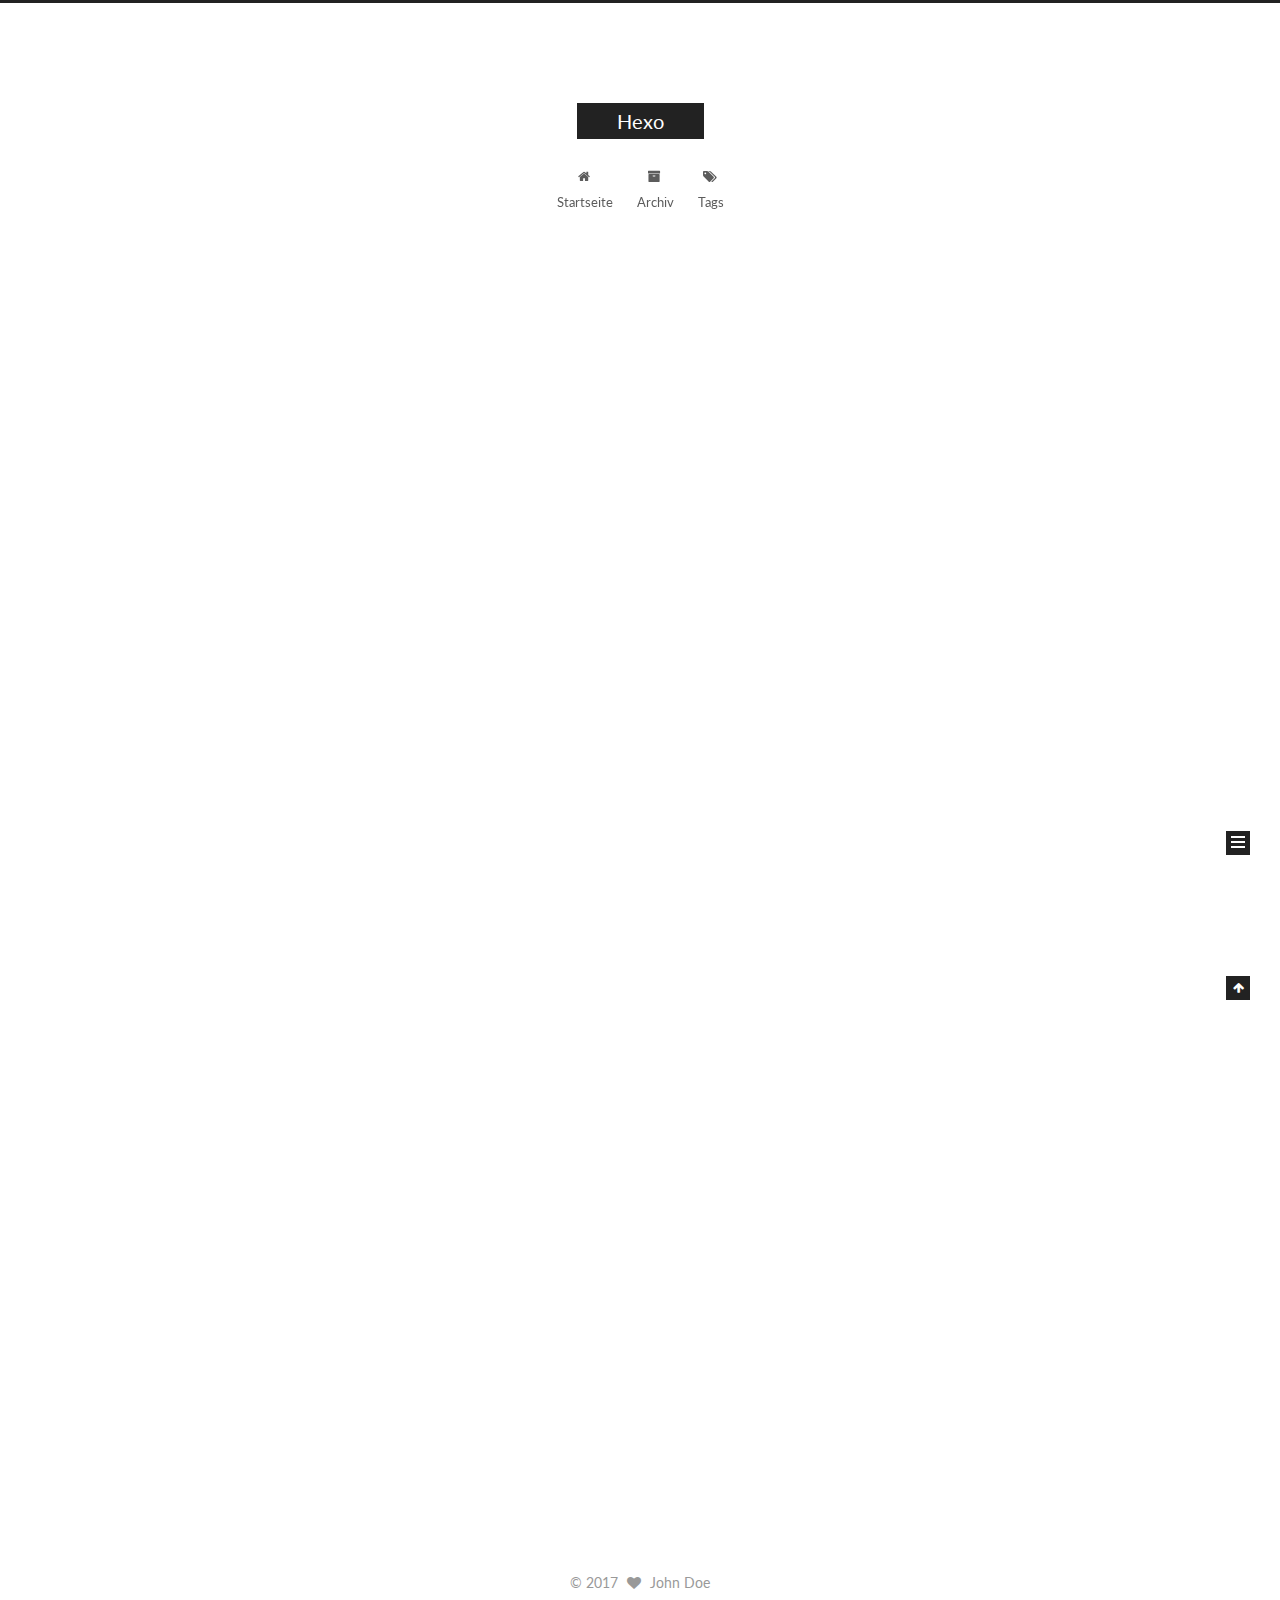
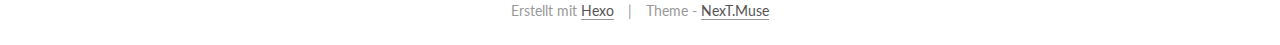
==== commit 0ef9d99e: "update" ====
--- a/index.html
+++ b/index.html
@@ -32,7 +32,7 @@
 
   
   
-  <link href="/Land/lib/fancybox/source/jquery.fancybox.css?v=2.1.5" rel="stylesheet" type="text/css" />
+  <link href="/lib/fancybox/source/jquery.fancybox.css?v=2.1.5" rel="stylesheet" type="text/css" />
 
 
 
@@ -66,9 +66,9 @@
 
 
 
-<link href="/Land/lib/font-awesome/css/font-awesome.min.css?v=4.6.2" rel="stylesheet" type="text/css" />
-
-<link href="/Land/css/main.css?v=5.1.0" rel="stylesheet" type="text/css" />
+<link href="/lib/font-awesome/css/font-awesome.min.css?v=4.6.2" rel="stylesheet" type="text/css" />
+
+<link href="/css/main.css?v=5.1.0" rel="stylesheet" type="text/css" />
 
 
   <meta name="keywords" content="Hexo, NexT" />
@@ -80,7 +80,7 @@
 
 
 
-  <link rel="shortcut icon" type="image/x-icon" href="/Land/favicon.ico?v=5.1.0" />
+  <link rel="shortcut icon" type="image/x-icon" href="/favicon.ico?v=5.1.0" />
 
 
 
@@ -99,7 +99,7 @@
 <script type="text/javascript" id="hexo.configurations">
   var NexT = window.NexT || {};
   var CONFIG = {
-    root: '/Land/',
+    root: '/',
     scheme: 'Muse',
     sidebar: {"position":"left","display":"post","offset":12,"offset_float":0,"b2t":false,"scrollpercent":false},
     fancybox: true,
@@ -162,7 +162,7 @@
     
 
     <div class="custom-logo-site-title">
-      <a href="/Land/"  class="brand" rel="start">
+      <a href="/"  class="brand" rel="start">
         <span class="logo-line-before"><i></i></span>
         <span class="site-title">Hexo</span>
         <span class="logo-line-after"><i></i></span>
@@ -190,7 +190,7 @@
       
         
         <li class="menu-item menu-item-home">
-          <a href="/Land/" rel="section">
+          <a href="/" rel="section">
             
               <i class="menu-item-icon fa fa-fw fa-home"></i> <br />
             
@@ -200,7 +200,7 @@
       
         
         <li class="menu-item menu-item-archives">
-          <a href="/Land/archives" rel="section">
+          <a href="/archives" rel="section">
             
               <i class="menu-item-icon fa fa-fw fa-archive"></i> <br />
             
@@ -210,7 +210,7 @@
       
         
         <li class="menu-item menu-item-tags">
-          <a href="/Land/tags" rel="section">
+          <a href="/tags" rel="section">
             
               <i class="menu-item-icon fa fa-fw fa-tags"></i> <br />
             
@@ -247,12 +247,12 @@
   
 
   <article class="post post-type-normal " itemscope itemtype="http://schema.org/Article">
-    <link itemprop="mainEntityOfPage" href="http://yoursite.com/Land/2017/03/29/Hello-Hexo/">
+    <link itemprop="mainEntityOfPage" href="http://yoursite.com/2017/03/29/Hello-Hexo/">
 
     <span hidden itemprop="author" itemscope itemtype="http://schema.org/Person">
       <meta itemprop="name" content="John Doe">
       <meta itemprop="description" content="">
-      <meta itemprop="image" content="/Land/images/avatar.gif">
+      <meta itemprop="image" content="/images/avatar.gif">
     </span>
 
     <span hidden itemprop="publisher" itemscope itemtype="http://schema.org/Organization">
@@ -269,7 +269,7 @@
             
               
                 
-                <a class="post-title-link" href="/Land/2017/03/29/Hello-Hexo/" itemprop="url">
+                <a class="post-title-link" href="/2017/03/29/Hello-Hexo/" itemprop="url">
                   Hello Hexo
                 </a>
               
@@ -367,12 +367,12 @@
   
 
   <article class="post post-type-normal " itemscope itemtype="http://schema.org/Article">
-    <link itemprop="mainEntityOfPage" href="http://yoursite.com/Land/2017/03/29/hello-world/">
+    <link itemprop="mainEntityOfPage" href="http://yoursite.com/2017/03/29/hello-world/">
 
     <span hidden itemprop="author" itemscope itemtype="http://schema.org/Person">
       <meta itemprop="name" content="John Doe">
       <meta itemprop="description" content="">
-      <meta itemprop="image" content="/Land/images/avatar.gif">
+      <meta itemprop="image" content="/images/avatar.gif">
     </span>
 
     <span hidden itemprop="publisher" itemscope itemtype="http://schema.org/Organization">
@@ -389,7 +389,7 @@
             
               
                 
-                <a class="post-title-link" href="/Land/2017/03/29/hello-world/" itemprop="url">
+                <a class="post-title-link" href="/2017/03/29/hello-world/" itemprop="url">
                   Hello World
                 </a>
               
@@ -520,7 +520,7 @@
       <section class="site-overview sidebar-panel sidebar-panel-active">
         <div class="site-author motion-element" itemprop="author" itemscope itemtype="http://schema.org/Person">
           <img class="site-author-image" itemprop="image"
-               src="/Land/images/avatar.gif"
+               src="/images/avatar.gif"
                alt="John Doe" />
           <p class="site-author-name" itemprop="name">John Doe</p>
            
@@ -531,7 +531,7 @@
 
           
             <div class="site-state-item site-state-posts">
-              <a href="/Land/archives">
+              <a href="/archives">
                 <span class="site-state-item-count">2</span>
                 <span class="site-state-item-name">Artikel</span>
               </a>
@@ -637,42 +637,42 @@
 
 
   
-  <script type="text/javascript" src="/Land/lib/jquery/index.js?v=2.1.3"></script>
-
-  
-  <script type="text/javascript" src="/Land/lib/fastclick/lib/fastclick.min.js?v=1.0.6"></script>
-
-  
-  <script type="text/javascript" src="/Land/lib/jquery_lazyload/jquery.lazyload.js?v=1.9.7"></script>
-
-  
-  <script type="text/javascript" src="/Land/lib/velocity/velocity.min.js?v=1.2.1"></script>
-
-  
-  <script type="text/javascript" src="/Land/lib/velocity/velocity.ui.min.js?v=1.2.1"></script>
-
-  
-  <script type="text/javascript" src="/Land/lib/fancybox/source/jquery.fancybox.pack.js?v=2.1.5"></script>
-
-
-  
-
-
-  <script type="text/javascript" src="/Land/js/src/utils.js?v=5.1.0"></script>
-
-  <script type="text/javascript" src="/Land/js/src/motion.js?v=5.1.0"></script>
-
-
-
-  
-  
-
-  
-
-  
-
-
-  <script type="text/javascript" src="/Land/js/src/bootstrap.js?v=5.1.0"></script>
+  <script type="text/javascript" src="/lib/jquery/index.js?v=2.1.3"></script>
+
+  
+  <script type="text/javascript" src="/lib/fastclick/lib/fastclick.min.js?v=1.0.6"></script>
+
+  
+  <script type="text/javascript" src="/lib/jquery_lazyload/jquery.lazyload.js?v=1.9.7"></script>
+
+  
+  <script type="text/javascript" src="/lib/velocity/velocity.min.js?v=1.2.1"></script>
+
+  
+  <script type="text/javascript" src="/lib/velocity/velocity.ui.min.js?v=1.2.1"></script>
+
+  
+  <script type="text/javascript" src="/lib/fancybox/source/jquery.fancybox.pack.js?v=2.1.5"></script>
+
+
+  
+
+
+  <script type="text/javascript" src="/js/src/utils.js?v=5.1.0"></script>
+
+  <script type="text/javascript" src="/js/src/motion.js?v=5.1.0"></script>
+
+
+
+  
+  
+
+  
+
+  
+
+
+  <script type="text/javascript" src="/js/src/bootstrap.js?v=5.1.0"></script>
 
 
 
--- a/css/main.css
+++ b/css/main.css
@@ -0,0 +1,2533 @@
+/* normalize.css v3.0.2 | MIT License | git.io/normalize */
+html {
+  font-family: sans-serif; /* 1 */
+  -ms-text-size-adjust: 100%; /* 2 */
+  -webkit-text-size-adjust: 100%; /* 2 */
+}
+body {
+  margin: 0;
+}
+article,
+aside,
+details,
+figcaption,
+figure,
+footer,
+header,
+hgroup,
+main,
+menu,
+nav,
+section,
+summary {
+  display: block;
+}
+audio,
+canvas,
+progress,
+video {
+  display: inline-block; /* 1 */
+  vertical-align: baseline; /* 2 */
+}
+audio:not([controls]) {
+  display: none;
+  height: 0;
+}
+[hidden],
+template {
+  display: none;
+}
+a {
+  background-color: transparent;
+}
+a:active,
+a:hover {
+  outline: 0;
+}
+abbr[title] {
+  border-bottom: 1px dotted;
+}
+b,
+strong {
+  font-weight: bold;
+}
+dfn {
+  font-style: italic;
+}
+h1 {
+  font-size: 2em;
+  margin: 0.67em 0;
+}
+mark {
+  background: #ff0;
+  color: #000;
+}
+small {
+  font-size: 80%;
+}
+sub,
+sup {
+  font-size: 75%;
+  line-height: 0;
+  position: relative;
+  vertical-align: baseline;
+}
+sup {
+  top: -0.5em;
+}
+sub {
+  bottom: -0.25em;
+}
+img {
+  border: 0;
+}
+svg:not(:root) {
+  overflow: hidden;
+}
+figure {
+  margin: 1em 40px;
+}
+hr {
+  -moz-box-sizing: content-box;
+  box-sizing: content-box;
+  height: 0;
+}
+pre {
+  overflow: auto;
+}
+code,
+kbd,
+pre,
+samp {
+  font-family: monospace, monospace;
+  font-size: 1em;
+}
+button,
+input,
+optgroup,
+select,
+textarea {
+  color: inherit; /* 1 */
+  font: inherit; /* 2 */
+  margin: 0; /* 3 */
+}
+button {
+  overflow: visible;
+}
+button,
+select {
+  text-transform: none;
+}
+button,
+html input[type="button"],
+input[type="reset"],
+input[type="submit"] {
+  -webkit-appearance: button; /* 2 */
+  cursor: pointer; /* 3 */
+}
+button[disabled],
+html input[disabled] {
+  cursor: default;
+}
+button::-moz-focus-inner,
+input::-moz-focus-inner {
+  border: 0;
+  padding: 0;
+}
+input {
+  line-height: normal;
+}
+input[type="checkbox"],
+input[type="radio"] {
+  box-sizing: border-box; /* 1 */
+  padding: 0; /* 2 */
+}
+input[type="number"]::-webkit-inner-spin-button,
+input[type="number"]::-webkit-outer-spin-button {
+  height: auto;
+}
+input[type="search"] {
+  -webkit-appearance: textfield; /* 1 */
+  -moz-box-sizing: content-box;
+  -webkit-box-sizing: content-box; /* 2 */
+  box-sizing: content-box;
+}
+input[type="search"]::-webkit-search-cancel-button,
+input[type="search"]::-webkit-search-decoration {
+  -webkit-appearance: none;
+}
+fieldset {
+  border: 1px solid #c0c0c0;
+  margin: 0 2px;
+  padding: 0.35em 0.625em 0.75em;
+}
+legend {
+  border: 0; /* 1 */
+  padding: 0; /* 2 */
+}
+textarea {
+  overflow: auto;
+}
+optgroup {
+  font-weight: bold;
+}
+table {
+  border-collapse: collapse;
+  border-spacing: 0;
+}
+td,
+th {
+  padding: 0;
+}
+::selection {
+  background: #262a30;
+  color: #fff;
+}
+body {
+  position: relative;
+  font-family: 'Lato', "PingFang SC", "Microsoft YaHei", sans-serif;
+  font-size: 14px;
+  line-height: 2;
+  color: #555;
+  background: #fff;
+}
+@media (max-width: 767px) {
+  body {
+    padding-right: 0 !important;
+  }
+}
+@media (min-width: 768px) and (max-width: 991px) {
+  body {
+    padding-right: 0 !important;
+  }
+}
+@media (min-width: 1600px) {
+  body {
+    font-size: 16px;
+  }
+}
+h1,
+h2,
+h3,
+h4,
+h5,
+h6 {
+  margin: 0;
+  padding: 0;
+  font-weight: bold;
+  line-height: 1.5;
+  font-family: 'Lato', "PingFang SC", "Microsoft YaHei", sans-serif;
+}
+h2,
+h3,
+h4,
+h5,
+h6 {
+  margin: 20px 0 15px;
+}
+h1 {
+  font-size: 22px;
+}
+@media (max-width: 767px) {
+  h1 {
+    font-size: 18px;
+  }
+}
+h2 {
+  font-size: 20px;
+}
+@media (max-width: 767px) {
+  h2 {
+    font-size: 16px;
+  }
+}
+h3 {
+  font-size: 18px;
+}
+@media (max-width: 767px) {
+  h3 {
+    font-size: 14px;
+  }
+}
+h4 {
+  font-size: 16px;
+}
+@media (max-width: 767px) {
+  h4 {
+    font-size: 12px;
+  }
+}
+h5 {
+  font-size: 14px;
+}
+@media (max-width: 767px) {
+  h5 {
+    font-size: 10px;
+  }
+}
+h6 {
+  font-size: 12px;
+}
+@media (max-width: 767px) {
+  h6 {
+    font-size: 8px;
+  }
+}
+p {
+  margin: 0 0 25px 0;
+}
+a {
+  color: #555;
+  text-decoration: none;
+  border-bottom: 1px solid #999;
+  word-wrap: break-word;
+}
+a:hover {
+  color: #222;
+  border-bottom-color: #222;
+}
+blockquote {
+  margin: 0;
+  padding: 0;
+}
+img {
+  display: block;
+  margin: auto;
+  max-width: 100%;
+  height: auto;
+}
+hr {
+  margin: 40px 0;
+  height: 3px;
+  border: none;
+  background-color: #ddd;
+  background-image: repeating-linear-gradient(-45deg, #fff, #fff 4px, transparent 4px, transparent 8px);
+}
+blockquote {
+  padding: 0 15px;
+  color: #666;
+  border-left: 4px solid #ddd;
+}
+blockquote cite::before {
+  content: "-";
+  padding: 0 5px;
+}
+dt {
+  font-weight: 700;
+}
+dd {
+  margin: 0;
+  padding: 0;
+}
+.text-left {
+  text-align: left;
+}
+.text-center {
+  text-align: center;
+}
+.text-right {
+  text-align: right;
+}
+.text-justify {
+  text-align: justify;
+}
+.text-nowrap {
+  white-space: nowrap;
+}
+.text-lowercase {
+  text-transform: lowercase;
+}
+.text-uppercase {
+  text-transform: uppercase;
+}
+.text-capitalize {
+  text-transform: capitalize;
+}
+.center-block {
+  display: block;
+  margin-left: auto;
+  margin-right: auto;
+}
+.clearfix:before,
+.clearfix:after {
+  content: " ";
+  display: table;
+}
+.clearfix:after {
+  clear: both;
+}
+.pullquote {
+  width: 45%;
+}
+.pullquote.left {
+  float: left;
+  margin-left: 5px;
+  margin-right: 10px;
+}
+.pullquote.right {
+  float: right;
+  margin-left: 10px;
+  margin-right: 5px;
+}
+.affix.affix.affix {
+  position: fixed;
+}
+.translation {
+  margin-top: -20px;
+  font-size: 14px;
+  color: #999;
+}
+.scrollbar-measure {
+  width: 100px;
+  height: 100px;
+  overflow: scroll;
+  position: absolute;
+  top: -9999px;
+}
+.use-motion .motion-element {
+  opacity: 0;
+}
+table {
+  margin: 20px 0;
+  width: 100%;
+  border-collapse: collapse;
+  border-spacing: 0;
+  border: 1px solid #ddd;
+  font-size: 14px;
+  table-layout: fixed;
+  word-wrap: break-all;
+}
+table>tbody>tr:nth-of-type(odd) {
+  background-color: #f9f9f9;
+}
+table>tbody>tr:hover {
+  background-color: #f5f5f5;
+}
+caption,
+th,
+td {
+  padding: 8px;
+  text-align: left;
+  vertical-align: middle;
+  font-weight: normal;
+}
+th,
+td {
+  border-bottom: 3px solid #ddd;
+  border-right: 1px solid #eee;
+}
+th {
+  padding-bottom: 10px;
+  font-weight: 700;
+}
+td {
+  border-bottom-width: 1px;
+}
+html,
+body {
+  height: 100%;
+}
+.container {
+  position: relative;
+  min-height: 100%;
+}
+.header-inner {
+  margin: 0 auto;
+  padding: 100px 0 70px;
+  width: 700px;
+}
+@media (min-width: 1600px) {
+  .container .header-inner {
+    width: 900px;
+  }
+}
+.main {
+  padding-bottom: 150px;
+}
+.main-inner {
+  margin: 0 auto;
+  width: 700px;
+}
+@media (min-width: 1600px) {
+  .container .main-inner {
+    width: 900px;
+  }
+}
+.footer {
+  position: absolute;
+  left: 0;
+  bottom: 0;
+  width: 100%;
+  min-height: 50px;
+}
+.footer-inner {
+  box-sizing: border-box;
+  margin: 20px auto;
+  width: 700px;
+}
+@media (min-width: 1600px) {
+  .container .footer-inner {
+    width: 900px;
+  }
+}
+pre,
+.highlight {
+  overflow: auto;
+  margin: 20px 0;
+  padding: 0;
+  font-size: 13px;
+  color: #4d4d4c;
+  background: #f7f7f7;
+  line-height: 1.6;
+}
+pre,
+code {
+  font-family: consolas, Menlo, "PingFang SC", "Microsoft YaHei", monospace;
+}
+code {
+  padding: 2px 4px;
+  word-wrap: break-word;
+  color: #555;
+  background: #eee;
+  border-radius: 3px;
+  font-size: 13px;
+}
+pre code {
+  padding: 0;
+  color: #4d4d4c;
+  background: none;
+  text-shadow: none;
+}
+.highlight {
+  border-radius: 1px;
+}
+.highlight pre {
+  border: none;
+  margin: 0;
+  padding: 10px 0;
+}
+.highlight table {
+  margin: 0;
+  width: auto;
+  border: none;
+}
+.highlight td {
+  border: none;
+  padding: 0;
+}
+.highlight figcaption {
+  font-size: 1em;
+  color: #4d4d4c;
+  line-height: 1em;
+  margin-bottom: 1em;
+}
+.highlight figcaption:before,
+.highlight figcaption:after {
+  content: " ";
+  display: table;
+}
+.highlight figcaption:after {
+  clear: both;
+}
+.highlight figcaption a {
+  float: right;
+  color: #4d4d4c;
+}
+.highlight figcaption a:hover {
+  border-bottom-color: #4d4d4c;
+}
+.highlight .gutter pre {
+  padding-left: 10px;
+  padding-right: 10px;
+  color: #869194;
+  text-align: right;
+  background-color: #eff2f3;
+}
+.highlight .code pre {
+  padding-left: 10px;
+  padding-right: 10px;
+  background-color: #f7f7f7;
+}
+.highlight .line {
+  height: 20px;
+}
+.gutter {
+  -webkit-user-select: none;
+  -moz-user-select: none;
+  -ms-user-select: none;
+  user-select: none;
+}
+.gist table {
+  width: auto;
+}
+.gist table td {
+  border: none;
+}
+pre .deletion {
+  background: #fdd;
+}
+pre .addition {
+  background: #dfd;
+}
+pre .meta {
+  color: #8959a8;
+}
+pre .comment {
+  color: #8e908c;
+}
+pre .variable,
+pre .attribute,
+pre .tag,
+pre .regexp,
+pre .ruby .constant,
+pre .xml .tag .title,
+pre .xml .pi,
+pre .xml .doctype,
+pre .html .doctype,
+pre .css .id,
+pre .css .class,
+pre .css .pseudo {
+  color: #c82829;
+}
+pre .number,
+pre .preprocessor,
+pre .built_in,
+pre .literal,
+pre .params,
+pre .constant,
+pre .command {
+  color: #f5871f;
+}
+pre .ruby .class .title,
+pre .css .rules .attribute,
+pre .string,
+pre .value,
+pre .inheritance,
+pre .header,
+pre .ruby .symbol,
+pre .xml .cdata,
+pre .special,
+pre .number,
+pre .formula {
+  color: #718c00;
+}
+pre .title,
+pre .css .hexcolor {
+  color: #3e999f;
+}
+pre .function,
+pre .python .decorator,
+pre .python .title,
+pre .ruby .function .title,
+pre .ruby .title .keyword,
+pre .perl .sub,
+pre .javascript .title,
+pre .coffeescript .title {
+  color: #4271ae;
+}
+pre .keyword,
+pre .javascript .function {
+  color: #8959a8;
+}
+.full-image.full-image.full-image {
+  border: none;
+  max-width: 100%;
+  width: auto;
+  margin: 20px auto;
+}
+@media (min-width: 992px) {
+  .full-image.full-image.full-image {
+    max-width: none;
+    width: 110%;
+    margin: 25px -5%;
+  }
+}
+.blockquote-center,
+.page-home .post-type-quote blockquote,
+.page-post-detail .post-type-quote blockquote {
+  position: relative;
+  margin: 40px 0;
+  padding: 0;
+  border-left: none;
+  text-align: center;
+}
+.blockquote-center::before,
+.page-home .post-type-quote blockquote::before,
+.page-post-detail .post-type-quote blockquote::before,
+.blockquote-center::after,
+.page-home .post-type-quote blockquote::after,
+.page-post-detail .post-type-quote blockquote::after {
+  position: absolute;
+  content: ' ';
+  display: block;
+  width: 100%;
+  height: 24px;
+  opacity: 0.2;
+  background-repeat: no-repeat;
+  background-position: 0 -6px;
+  background-size: 22px 22px;
+}
+.blockquote-center::before,
+.page-home .post-type-quote blockquote::before,
+.page-post-detail .post-type-quote blockquote::before {
+  top: -20px;
+  background-image: url("../images/quote-l.svg");
+  border-top: 1px solid #ccc;
+}
+.blockquote-center::after,
+.page-home .post-type-quote blockquote::after,
+.page-post-detail .post-type-quote blockquote::after {
+  bottom: -20px;
+  background-image: url("../images/quote-r.svg");
+  border-bottom: 1px solid #ccc;
+  background-position: 100% 8px;
+}
+.blockquote-center p,
+.page-home .post-type-quote blockquote p,
+.page-post-detail .post-type-quote blockquote p,
+.blockquote-center div,
+.page-home .post-type-quote blockquote div,
+.page-post-detail .post-type-quote blockquote div {
+  text-align: center;
+}
+.post .post-body .group-picture img {
+  box-sizing: border-box;
+  padding: 0 3px;
+  border: none;
+}
+.post .group-picture-row {
+  overflow: hidden;
+  margin-top: 6px;
+}
+.post .group-picture-row:first-child {
+  margin-top: 0;
+}
+.post .group-picture-column {
+  float: left;
+}
+.page-post-detail .post-body .group-picture-column {
+  float: none;
+  margin-top: 10px;
+  width: auto !important;
+}
+.page-post-detail .post-body .group-picture-column img {
+  margin: 0 auto;
+}
+.page-archive .group-picture-container {
+  overflow: hidden;
+}
+.page-archive .group-picture-row {
+  float: left;
+}
+.page-archive .group-picture-row:first-child {
+  margin-top: 6px;
+}
+.page-archive .group-picture-column {
+  max-width: 150px;
+  max-height: 150px;
+}
+.note {
+  padding: 20px;
+  margin: 20px 0;
+  border: 1px solid #eee;
+  border-left-width: 5px;
+  border-radius: 3px;
+}
+.note h2,
+.note h3,
+.note h4,
+.note h5,
+.note h6 {
+  margin-top: 0;
+  margin-bottom: 5px;
+}
+.note p:last-child {
+  margin-bottom: 0;
+}
+.note code {
+  border-radius: 3px;
+}
+.note+.note {
+  margin-top: -5px;
+}
+.default {
+  border-left-color: #777;
+}
+.default h2,
+.default h3,
+.default h4,
+.default h5,
+.default h6 {
+  color: #777;
+}
+.primary {
+  border-left-color: #428bca;
+}
+.primary h2,
+.primary h3,
+.primary h4,
+.primary h5,
+.primary h6 {
+  color: #428bca;
+}
+.success {
+  border-left-color: #5cb85c;
+}
+.success h2,
+.success h3,
+.success h4,
+.success h5,
+.success h6 {
+  color: #5cb85c;
+}
+.danger {
+  border-left-color: #d9534f;
+}
+.danger h2,
+.danger h3,
+.danger h4,
+.danger h5,
+.danger h6 {
+  color: #d9534f;
+}
+.warning {
+  border-left-color: #f0ad4e;
+}
+.warning h2,
+.warning h3,
+.warning h4,
+.warning h5,
+.warning h6 {
+  color: #f0ad4e;
+}
+.info {
+  border-left-color: #5bc0de;
+}
+.info h2,
+.info h3,
+.info h4,
+.info h5,
+.info h6 {
+  color: #5bc0de;
+}
+.btn {
+  display: inline-block;
+  padding: 0 20px;
+  font-size: 14px;
+  color: #fff;
+  background: #222;
+  border: 2px solid #222;
+  text-decoration: none;
+  border-radius: 0;
+  transition-property: background-color;
+  transition-duration: 0.2s;
+  transition-timing-function: ease-in-out;
+  transition-delay: 0s;
+}
+.btn:hover,
+.post-button .btn:hover {
+  border-color: #222;
+  color: #222;
+  background: #fff;
+}
+.btn-bar {
+  display: block;
+  width: 22px;
+  height: 2px;
+  background: #555;
+  border-radius: 1px;
+}
+.btn-bar+.btn-bar {
+  margin-top: 4px;
+}
+.pagination {
+  margin: 120px 0 40px;
+  text-align: center;
+  border-top: 1px solid #eee;
+}
+.page-number-basic,
+.pagination .prev,
+.pagination .next,
+.pagination .page-number,
+.pagination .space {
+  display: inline-block;
+  position: relative;
+  top: -1px;
+  margin: 0 10px;
+  padding: 0 10px;
+  line-height: 30px;
+}
+@media (max-width: 767px) {
+  .page-number-basic,
+  .pagination .prev,
+  .pagination .next,
+  .pagination .page-number,
+  .pagination .space {
+    margin: 0 5px;
+  }
+}
+.pagination .prev,
+.pagination .next,
+.pagination .page-number {
+  border-bottom: 0;
+  border-top: 1px solid #eee;
+  transition-property: border-color;
+  transition-duration: 0.2s;
+  transition-timing-function: ease-in-out;
+  transition-delay: 0s;
+}
+.pagination .prev:hover,
+.pagination .next:hover,
+.pagination .page-number:hover {
+  border-top-color: #222;
+}
+.pagination .space {
+  padding: 0;
+  margin: 0;
+}
+.pagination .prev {
+  margin-left: 0;
+}
+.pagination .next {
+  margin-right: 0;
+}
+.pagination .page-number.current {
+  color: #fff;
+  background: #ccc;
+  border-top-color: #ccc;
+}
+@media (max-width: 767px) {
+  .pagination {
+    border-top: none;
+  }
+  .pagination .prev,
+  .pagination .next,
+  .pagination .page-number {
+    margin-bottom: 10px;
+    border-top: 0;
+    border-bottom: 1px solid #eee;
+  }
+  .pagination .prev:hover,
+  .pagination .next:hover,
+  .pagination .page-number:hover {
+    border-bottom-color: #222;
+  }
+}
+.comments {
+  margin: 60px 20px 0;
+}
+.tag-cloud {
+  text-align: center;
+}
+.tag-cloud a {
+  display: inline-block;
+  margin: 10px;
+}
+.back-to-top {
+  box-sizing: border-box;
+  position: fixed;
+  bottom: -100px;
+  right: 30px;
+  z-index: 1050;
+  padding: 0 6px;
+  width: 24px;
+  background: #222;
+  font-size: 12px;
+  opacity: 1;
+  color: #fff;
+  cursor: pointer;
+  text-align: center;
+  -webkit-transform: translateZ(0);
+  transition-property: bottom;
+  transition-duration: 0.2s;
+  transition-timing-function: ease-in-out;
+  transition-delay: 0s;
+}
+@media (max-width: 767px) {
+  .back-to-top {
+    display: none;
+  }
+}
+@media (min-width: 768px) and (max-width: 991px) {
+  .back-to-top {
+    display: none;
+  }
+}
+.back-to-top.back-to-top-on {
+  bottom: 19px;
+}
+.header {
+  background: #fff;
+}
+.header-inner {
+  position: relative;
+}
+.headband {
+  height: 3px;
+  background: #222;
+}
+.site-meta {
+  margin: 0;
+  text-align: center;
+}
+@media (max-width: 767px) {
+  .site-meta {
+    text-align: center;
+  }
+}
+.brand {
+  position: relative;
+  display: inline-block;
+  padding: 0 40px;
+  color: #fff;
+  background: #222;
+  border-bottom: none;
+}
+.brand:hover {
+  color: #fff;
+}
+.logo {
+  display: inline-block;
+  margin-right: 5px;
+  line-height: 36px;
+  vertical-align: top;
+}
+.site-title {
+  display: inline-block;
+  vertical-align: top;
+  line-height: 36px;
+  font-size: 20px;
+  font-weight: normal;
+  font-family: 'Lato', "PingFang SC", "Microsoft YaHei", sans-serif;
+}
+.site-subtitle {
+  margin-top: 10px;
+  font-size: 13px;
+  color: #999;
+}
+.use-motion .brand {
+  opacity: 0;
+}
+.use-motion .logo,
+.use-motion .site-title,
+.use-motion .site-subtitle {
+  opacity: 0;
+  position: relative;
+  top: -10px;
+}
+.site-nav-toggle {
+  display: none;
+  position: absolute;
+  top: 10px;
+  left: 10px;
+}
+@media (max-width: 767px) {
+  .site-nav-toggle {
+    display: block;
+  }
+}
+.site-nav-toggle button {
+  margin-top: 2px;
+  padding: 9px 10px;
+  background: transparent;
+  border: none;
+}
+@media (max-width: 767px) {
+  .site-nav {
+    display: none;
+    margin: 0 -10px;
+    padding: 0 10px;
+    clear: both;
+    border-top: 1px solid #ddd;
+  }
+}
+@media (min-width: 768px) and (max-width: 991px) {
+  .site-nav {
+    display: block !important;
+  }
+}
+@media (min-width: 992px) {
+  .site-nav {
+    display: block !important;
+  }
+}
+.menu {
+  margin-top: 20px;
+  padding-left: 0;
+  text-align: center;
+}
+.menu .menu-item {
+  display: inline-block;
+  margin: 0 10px;
+  list-style: none;
+}
+@media screen and (max-width: 767px) {
+  .menu .menu-item {
+    margin-top: 10px;
+  }
+}
+.menu .menu-item a {
+  display: block;
+  font-size: 13px;
+  line-height: inherit;
+  border-bottom: 1px solid transparent;
+  transition-property: border-color;
+  transition-duration: 0.2s;
+  transition-timing-function: ease-in-out;
+  transition-delay: 0s;
+}
+.menu .menu-item a:hover {
+  border-bottom-color: #222;
+}
+.menu .menu-item .fa {
+  margin-right: 5px;
+}
+.use-motion .menu-item {
+  opacity: 0;
+}
+.post-body {
+  font-family: 'Lato', "PingFang SC", "Microsoft YaHei", sans-serif;
+}
+@media (max-width: 767px) {
+  .post-body {
+    word-break: break-word;
+  }
+}
+.post-body .fancybox img {
+  display: block !important;
+  margin: 0 auto;
+  cursor: pointer;
+  cursor: zoom-in;
+  cursor: -webkit-zoom-in;
+}
+.post-body .image-caption,
+.post-body .figure .caption {
+  margin: 10px auto 15px;
+  text-align: center;
+  font-size: 14px;
+  color: #999;
+  font-weight: bold;
+  line-height: 1;
+}
+.post-sticky-flag {
+  display: inline-block;
+  font-size: 16px;
+  -ms-transform: rotate(30deg);
+  -webkit-transform: rotate(30deg);
+  -moz-transform: rotate(30deg);
+  -ms-transform: rotate(30deg);
+  -o-transform: rotate(30deg);
+  transform: rotate(30deg);
+}
+.posts-expand {
+  padding-top: 40px;
+}
+@media (max-width: 767px) {
+  .posts-expand {
+    margin: 0 20px;
+  }
+  .post-body pre,
+  .post-body .highlight {
+    padding: 10px;
+  }
+  .post-body pre .gutter pre,
+  .post-body .highlight .gutter pre {
+    padding-right: 10px;
+  }
+}
+@media (min-width: 992px) {
+  .posts-expand .post-body {
+    text-align: justify;
+  }
+}
+.posts-expand .post-body h2,
+.posts-expand .post-body h3,
+.posts-expand .post-body h4,
+.posts-expand .post-body h5,
+.posts-expand .post-body h6 {
+  padding-top: 10px;
+}
+.posts-expand .post-body h2 .header-anchor,
+.posts-expand .post-body h3 .header-anchor,
+.posts-expand .post-body h4 .header-anchor,
+.posts-expand .post-body h5 .header-anchor,
+.posts-expand .post-body h6 .header-anchor {
+  float: right;
+  margin-left: 10px;
+  color: #ccc;
+  border-bottom-style: none;
+  visibility: hidden;
+}
+.posts-expand .post-body h2 .header-anchor:hover,
+.posts-expand .post-body h3 .header-anchor:hover,
+.posts-expand .post-body h4 .header-anchor:hover,
+.posts-expand .post-body h5 .header-anchor:hover,
+.posts-expand .post-body h6 .header-anchor:hover {
+  color: inherit;
+}
+.posts-expand .post-body h2:hover .header-anchor,
+.posts-expand .post-body h3:hover .header-anchor,
+.posts-expand .post-body h4:hover .header-anchor,
+.posts-expand .post-body h5:hover .header-anchor,
+.posts-expand .post-body h6:hover .header-anchor {
+  visibility: visible;
+}
+.posts-expand .post-body ul li {
+  list-style: circle;
+}
+.posts-expand .post-body img {
+  box-sizing: border-box;
+  margin: auto;
+  padding: 3px;
+  border: 1px solid #ddd;
+}
+.posts-expand .fancybox img {
+  margin: 0 auto;
+}
+@media (max-width: 767px) {
+  .posts-collapse {
+    margin: 0 20px;
+  }
+  .posts-collapse .post-title,
+  .posts-collapse .post-meta {
+    display: block;
+    width: auto;
+    text-align: left;
+  }
+}
+.posts-collapse {
+  position: relative;
+  z-index: 1010;
+  margin-left: 55px;
+}
+.posts-collapse::after {
+  content: " ";
+  position: absolute;
+  top: 20px;
+  left: 0;
+  margin-left: -2px;
+  width: 4px;
+  height: 100%;
+  background: #f5f5f5;
+  z-index: -1;
+}
+@media (max-width: 767px) {
+  .posts-collapse {
+    margin: 0 20px;
+  }
+}
+.posts-collapse .collection-title {
+  position: relative;
+  margin: 60px 0;
+}
+.posts-collapse .collection-title h2 {
+  margin-left: 20px;
+}
+.posts-collapse .collection-title small {
+  color: #bbb;
+}
+.posts-collapse .collection-title::before {
+  content: " ";
+  position: absolute;
+  left: 0;
+  top: 50%;
+  margin-left: -4px;
+  margin-top: -4px;
+  width: 8px;
+  height: 8px;
+  background: #bbb;
+  border-radius: 50%;
+}
+.posts-collapse .post {
+  margin: 30px 0;
+}
+.posts-collapse .post-header {
+  position: relative;
+  transition-duration: 0.2s;
+  transition-timing-function: ease-in-out;
+  transition-delay: 0s;
+  transition-property: border;
+  border-bottom: 1px dashed #ccc;
+}
+.posts-collapse .post-header::before {
+  content: " ";
+  position: absolute;
+  left: 0;
+  top: 12px;
+  width: 6px;
+  height: 6px;
+  margin-left: -4px;
+  background: #bbb;
+  border-radius: 50%;
+  border: 1px solid #fff;
+  transition-duration: 0.2s;
+  transition-timing-function: ease-in-out;
+  transition-delay: 0s;
+  transition-property: background;
+}
+.posts-collapse .post-header:hover {
+  border-bottom-color: #666;
+}
+.posts-collapse .post-header:hover::before {
+  background: #222;
+}
+.posts-collapse .post-meta {
+  position: absolute;
+  font-size: 12px;
+  left: 20px;
+  top: 5px;
+}
+.posts-collapse .post-comments-count {
+  display: none;
+}
+.posts-collapse .post-title {
+  margin-left: 60px;
+  font-size: 16px;
+  font-weight: normal;
+  line-height: inherit;
+}
+.posts-collapse .post-title::after {
+  margin-left: 3px;
+  opacity: 0.6;
+}
+.posts-collapse .post-title a {
+  color: #666;
+  border-bottom: none;
+}
+.page-home .post-type-quote .post-header,
+.page-post-detail .post-type-quote .post-header,
+.page-home .post-type-quote .post-tags,
+.page-post-detail .post-type-quote .post-tags {
+  display: none;
+}
+.posts-expand .post-title {
+  font-size: 26px;
+  text-align: center;
+  word-break: break-word;
+  font-weight: 400;
+}
+@media (max-width: 767px) {
+  .posts-expand .post-title {
+    font-size: 22px;
+  }
+}
+.posts-expand .post-title-link {
+  display: inline-block;
+  position: relative;
+  color: #555;
+  border-bottom: none;
+  line-height: 1.2;
+  vertical-align: top;
+}
+.posts-expand .post-title-link::before {
+  content: "";
+  position: absolute;
+  width: 100%;
+  height: 2px;
+  bottom: 0;
+  left: 0;
+  background-color: #000;
+  visibility: hidden;
+  -webkit-transform: scaleX(0);
+  -moz-transform: scaleX(0);
+  -ms-transform: scaleX(0);
+  -o-transform: scaleX(0);
+  transform: scaleX(0);
+  transition-duration: 0.2s;
+  transition-timing-function: ease-in-out;
+  transition-delay: 0s;
+}
+.posts-expand .post-title-link:hover::before {
+  visibility: visible;
+  -webkit-transform: scaleX(1);
+  -moz-transform: scaleX(1);
+  -ms-transform: scaleX(1);
+  -o-transform: scaleX(1);
+  transform: scaleX(1);
+}
+.posts-expand .post-title-link .fa {
+  font-size: 16px;
+}
+.posts-expand .post-meta {
+  margin: 3px 0 60px 0;
+  color: #999;
+  font-family: 'Lato', "PingFang SC", "Microsoft YaHei", sans-serif;
+  font-size: 12px;
+  text-align: center;
+}
+.posts-expand .post-meta .post-category-list {
+  display: inline-block;
+  margin: 0;
+  padding: 3px;
+}
+.posts-expand .post-meta .post-category-list-link {
+  color: #999;
+}
+.posts-expand .post-meta .post-description {
+  font-size: 14px;
+  margin-top: 2px;
+}
+.post-meta-divider {
+  margin: 0 0.5em;
+}
+.post-meta-item-icon {
+  margin-right: 3px;
+}
+@media (min-width: 768px) and (max-width: 991px) {
+  .post-meta-item-icon {
+    display: inline-block;
+  }
+}
+@media (max-width: 767px) {
+  .post-meta-item-icon {
+    display: inline-block;
+  }
+}
+@media (min-width: 768px) and (max-width: 991px) {
+  .post-meta-item-text {
+    display: none;
+  }
+}
+@media (max-width: 767px) {
+  .post-meta-item-text {
+    display: none;
+  }
+}
+@media (max-width: 767px) {
+  .posts-expand .post-comments-count {
+    display: none;
+  }
+}
+.social-like {
+  font-size: 14px;
+  height: 20px;
+  text-align: center;
+  border-top: 1px solid #eee;
+  padding-top: 9px;
+  margin-top: 45px;
+  display: flex;
+  justify-content: center;
+}
+.vk_like {
+  width: 85px;
+  height: 21px;
+  padding-top: 7px;
+  align-self: center;
+}
+.fb_like {
+  height: 30px;
+  align-self: center;
+}
+.post-button {
+  margin-top: 50px;
+}
+.post-button .btn {
+  color: #fff;
+  font-size: 14px;
+  background: #222;
+  border-radius: 0;
+  line-height: 2;
+  margin: 0 4px 8px 4px;
+}
+.post-button .fa-fw {
+  width: 1.285714285714286em;
+  text-align: left;
+}
+.posts-expand .post-tags {
+  margin-top: 40px;
+  text-align: center;
+}
+.posts-expand .post-tags a {
+  display: inline-block;
+  margin-right: 10px;
+  font-size: 13px;
+}
+.post-nav {
+  display: table;
+  margin-top: 15px;
+  width: 100%;
+  border-top: 1px solid #eee;
+}
+.post-nav-divider {
+  display: table-cell;
+  width: 10%;
+}
+.post-nav-item {
+  display: table-cell;
+  padding: 10px 0 0 0;
+  width: 45%;
+  vertical-align: top;
+}
+.post-nav-item a {
+  position: relative;
+  display: block;
+  line-height: 25px;
+  font-size: 14px;
+  color: #555;
+  border-bottom: none;
+}
+.post-nav-item a:hover {
+  color: #222;
+  border-bottom: none;
+}
+.post-nav-item a:active {
+  top: 2px;
+}
+.post-nav-item .fa {
+  position: absolute;
+  top: 8px;
+  left: 0;
+  font-size: 12px;
+}
+.post-nav-next a {
+  padding-left: 15px;
+}
+.post-nav-prev {
+  text-align: right;
+}
+.post-nav-prev a {
+  padding-right: 15px;
+}
+.post-nav-prev .fa {
+  right: 0;
+  left: auto;
+}
+.posts-expand .post-eof {
+  display: block;
+  margin: 80px auto 60px;
+  width: 8%;
+  height: 1px;
+  background: #ccc;
+  text-align: center;
+}
+.post:last-child .post-eof.post-eof.post-eof {
+  display: none;
+}
+.post-gallery {
+  display: table;
+  table-layout: fixed;
+  width: 100%;
+  border-collapse: separate;
+}
+.post-gallery-row {
+  display: table-row;
+}
+.post-gallery .post-gallery-img {
+  display: table-cell;
+  text-align: center;
+  vertical-align: middle;
+  border: none;
+}
+.post-gallery .post-gallery-img img {
+  max-width: 100%;
+  max-height: 100%;
+  border: none;
+}
+.fancybox-close,
+.fancybox-close:hover {
+  border: none;
+}
+.sidebar {
+  position: fixed;
+  right: 0;
+  top: 0;
+  bottom: 0;
+  width: 0;
+  z-index: 1040;
+  box-shadow: inset 0 2px 6px #000;
+  background: #222;
+  -webkit-transform: translateZ(0);
+}
+.sidebar a {
+  color: #999;
+  border-bottom-color: #555;
+}
+.sidebar a:hover {
+  color: #eee;
+}
+@media (min-width: 768px) and (max-width: 991px) {
+  .sidebar {
+    display: none !important;
+  }
+}
+@media (max-width: 767px) {
+  .sidebar {
+    display: none !important;
+  }
+}
+.sidebar-inner {
+  position: relative;
+  padding: 20px 10px;
+  color: #999;
+  text-align: center;
+}
+.sidebar-toggle {
+  position: fixed;
+  right: 30px;
+  bottom: 45px;
+  width: 14px;
+  height: 14px;
+  padding: 5px;
+  background: #222;
+  line-height: 0;
+  z-index: 1050;
+  cursor: pointer;
+  -webkit-transform: translateZ(0);
+}
+@media (min-width: 768px) and (max-width: 991px) {
+  .sidebar-toggle {
+    display: none;
+  }
+}
+@media (max-width: 767px) {
+  .sidebar-toggle {
+    display: none;
+  }
+}
+.sidebar-toggle-line {
+  position: relative;
+  display: inline-block;
+  vertical-align: top;
+  height: 2px;
+  width: 100%;
+  background: #fff;
+  margin-top: 3px;
+}
+.sidebar-toggle-line:first-child {
+  margin-top: 0;
+}
+.site-author-image {
+  display: block;
+  margin: 0 auto;
+  padding: 2px;
+  max-width: 96px;
+  height: auto;
+  border: 2px solid #333;
+}
+.site-author-name {
+  margin: 5px 0 0;
+  text-align: center;
+  color: #f5f5f5;
+  font-weight: normal;
+}
+.site-description {
+  margin-top: 5px;
+  text-align: center;
+  font-size: 14px;
+  color: #999;
+}
+.site-state {
+  overflow: hidden;
+  line-height: 1.4;
+  white-space: nowrap;
+  text-align: center;
+}
+.site-state-item {
+  display: inline-block;
+  padding: 0 15px;
+  border-left: 1px solid #333;
+}
+.site-state-item:first-child {
+  border-left: none;
+}
+.site-state-item a {
+  border-bottom: none;
+}
+.site-state-item-count {
+  display: block;
+  text-align: center;
+  color: inherit;
+  font-weight: 600;
+  font-size: 18px;
+}
+.site-state-item-name {
+  font-size: 13px;
+  color: inherit;
+}
+.feed-link {
+  margin-top: 20px;
+}
+.feed-link a {
+  display: inline-block;
+  padding: 0 15px;
+  color: #fc6423;
+  border: 1px solid #fc6423;
+  border-radius: 4px;
+}
+.feed-link a i {
+  color: #fc6423;
+  font-size: 14px;
+}
+.feed-link a:hover {
+  color: #fff;
+  background: #fc6423;
+}
+.feed-link a:hover i {
+  color: #fff;
+}
+.links-of-author {
+  margin-top: 20px;
+}
+.links-of-author a {
+  display: inline-block;
+  vertical-align: middle;
+  margin-right: 10px;
+  margin-bottom: 10px;
+  border-bottom-color: #555;
+  font-size: 13px;
+}
+.links-of-author a:before {
+  display: inline-block;
+  vertical-align: middle;
+  margin-right: 3px;
+  content: " ";
+  width: 4px;
+  height: 4px;
+  border-radius: 50%;
+  background: #ffd9aa;
+}
+.links-of-blogroll {
+  font-size: 13px;
+}
+.links-of-blogroll-title {
+  margin-top: 20px;
+  font-size: 14px;
+  font-weight: 600;
+}
+.links-of-blogroll-list {
+  margin: 0;
+  padding: 0;
+  list-style: none;
+}
+.links-of-blogroll-item {
+  padding: 2px 10px;
+}
+.sidebar-nav {
+  margin: 0 0 20px;
+  padding-left: 0;
+}
+.sidebar-nav li {
+  display: inline-block;
+  cursor: pointer;
+  border-bottom: 1px solid transparent;
+  font-size: 14px;
+  color: #555;
+}
+.sidebar-nav li:hover {
+  color: #f5f5f5;
+}
+.page-post-detail .sidebar-nav-toc {
+  padding: 0 5px;
+}
+.page-post-detail .sidebar-nav-overview {
+  margin-left: 10px;
+}
+.sidebar-nav .sidebar-nav-active {
+  color: #87daff;
+  border-bottom-color: #87daff;
+}
+.sidebar-nav .sidebar-nav-active:hover {
+  color: #87daff;
+}
+.sidebar-panel {
+  display: none;
+}
+.sidebar-panel-active {
+  display: block;
+}
+.post-toc-empty {
+  font-size: 14px;
+  color: #666;
+}
+.post-toc-wrap {
+  overflow: hidden;
+}
+.post-toc {
+  overflow: auto;
+}
+.post-toc ol {
+  margin: 0;
+  padding: 0 2px 5px 10px;
+  text-align: left;
+  list-style: none;
+  font-size: 14px;
+}
+.post-toc ol > ol {
+  padding-left: 0;
+}
+.post-toc ol a {
+  transition-duration: 0.2s;
+  transition-timing-function: ease-in-out;
+  transition-delay: 0s;
+  transition-property: all;
+  color: #999;
+  border-bottom-color: #555;
+}
+.post-toc ol a:hover {
+  color: #ccc;
+  border-bottom-color: #ccc;
+}
+.post-toc .nav-item {
+  overflow: hidden;
+  text-overflow: ellipsis;
+  white-space: nowrap;
+  line-height: 1.8;
+}
+.post-toc .nav .nav-child {
+  display: none;
+}
+.post-toc .nav .active > .nav-child {
+  display: block;
+}
+.post-toc .nav .active-current > .nav-child {
+  display: block;
+}
+.post-toc .nav .active-current > .nav-child > .nav-item {
+  display: block;
+}
+.post-toc .nav .active > a {
+  color: #87daff;
+  border-bottom-color: #87daff;
+}
+.post-toc .nav .active-current > a {
+  color: #87daff;
+}
+.post-toc .nav .active-current > a:hover {
+  color: #87daff;
+}
+.footer {
+  font-size: 14px;
+  color: #999;
+}
+.footer img {
+  border: none;
+}
+.footer-inner {
+  text-align: center;
+}
+.with-love {
+  display: inline-block;
+  margin: 0 5px;
+}
+.powered-by,
+.theme-info {
+  display: inline-block;
+}
+.powered-by {
+  margin-right: 10px;
+}
+.powered-by::after {
+  content: "|";
+  padding-left: 10px;
+}
+.cc-license {
+  margin-top: 10px;
+  text-align: center;
+}
+.cc-license .cc-opacity {
+  opacity: 0.7;
+  border-bottom: none;
+}
+.cc-license .cc-opacity:hover {
+  opacity: 0.9;
+}
+.cc-license img {
+  display: inline-block;
+}
+.theme-next #ds-thread #ds-reset {
+  color: #555;
+}
+.theme-next #ds-thread #ds-reset .ds-replybox {
+  margin-bottom: 30px;
+}
+.theme-next #ds-thread #ds-reset .ds-replybox .ds-avatar,
+.theme-next #ds-reset .ds-avatar img {
+  box-shadow: none;
+}
+.theme-next #ds-thread #ds-reset .ds-textarea-wrapper {
+  border-color: #c7d4e1;
+  background: none;
+  border-top-right-radius: 3px;
+  border-top-left-radius: 3px;
+}
+.theme-next #ds-thread #ds-reset .ds-textarea-wrapper textarea {
+  height: 60px;
+}
+.theme-next #ds-reset .ds-rounded-top {
+  border-radius: 0;
+}
+.theme-next #ds-thread #ds-reset .ds-post-toolbar {
+  box-sizing: border-box;
+  border: 1px solid #c7d4e1;
+  background: #f6f8fa;
+}
+.theme-next #ds-thread #ds-reset .ds-post-options {
+  height: 40px;
+  border: none;
+  background: none;
+}
+.theme-next #ds-thread #ds-reset .ds-toolbar-buttons {
+  top: 11px;
+}
+.theme-next #ds-thread #ds-reset .ds-sync {
+  top: 5px;
+}
+.theme-next #ds-thread #ds-reset .ds-post-button {
+  top: 4px;
+  right: 5px;
+  width: 90px;
+  height: 30px;
+  border: 1px solid #c5ced7;
+  border-radius: 3px;
+  background-image: linear-gradient(#fbfbfc, #f5f7f9);
+  color: #60676d;
+}
+.theme-next #ds-thread #ds-reset .ds-post-button:hover {
+  background-position: 0 -30px;
+  color: #60676d;
+}
+.theme-next #ds-thread #ds-reset .ds-comments-info {
+  padding: 10px 0;
+}
+.theme-next #ds-thread #ds-reset .ds-sort {
+  display: none;
+}
+.theme-next #ds-thread #ds-reset li.ds-tab a.ds-current {
+  border: none;
+  background: #f6f8fa;
+  color: #60676d;
+}
+.theme-next #ds-thread #ds-reset li.ds-tab a.ds-current:hover {
+  background-color: #e9f0f7;
+  color: #60676d;
+}
+.theme-next #ds-thread #ds-reset li.ds-tab a {
+  border-radius: 2px;
+  padding: 5px;
+}
+.theme-next #ds-thread #ds-reset .ds-login-buttons p {
+  color: #999;
+  line-height: 36px;
+}
+.theme-next #ds-thread #ds-reset .ds-login-buttons .ds-service-list li {
+  height: 28px;
+}
+.theme-next #ds-thread #ds-reset .ds-service-list a {
+  background: none;
+  padding: 5px;
+  border: 1px solid;
+  border-radius: 3px;
+  text-align: center;
+}
+.theme-next #ds-thread #ds-reset .ds-service-list a:hover {
+  color: #fff;
+  background: #666;
+}
+.theme-next #ds-thread #ds-reset .ds-service-list .ds-weibo {
+  color: #fc9b00;
+  border-color: #fc9b00;
+}
+.theme-next #ds-thread #ds-reset .ds-service-list .ds-weibo:hover {
+  background: #fc9b00;
+}
+.theme-next #ds-thread #ds-reset .ds-service-list .ds-qq {
+  color: #60a3ec;
+  border-color: #60a3ec;
+}
+.theme-next #ds-thread #ds-reset .ds-service-list .ds-qq:hover {
+  background: #60a3ec;
+}
+.theme-next #ds-thread #ds-reset .ds-service-list .ds-renren {
+  color: #2e7ac4;
+  border-color: #2e7ac4;
+}
+.theme-next #ds-thread #ds-reset .ds-service-list .ds-renren:hover {
+  background: #2e7ac4;
+}
+.theme-next #ds-thread #ds-reset .ds-service-list .ds-douban {
+  color: #37994c;
+  border-color: #37994c;
+}
+.theme-next #ds-thread #ds-reset .ds-service-list .ds-douban:hover {
+  background: #37994c;
+}
+.theme-next #ds-thread #ds-reset .ds-service-list .ds-kaixin {
+  color: #fef20d;
+  border-color: #fef20d;
+}
+.theme-next #ds-thread #ds-reset .ds-service-list .ds-kaixin:hover {
+  background: #fef20d;
+}
+.theme-next #ds-thread #ds-reset .ds-service-list .ds-netease {
+  color: #f00;
+  border-color: #f00;
+}
+.theme-next #ds-thread #ds-reset .ds-service-list .ds-netease:hover {
+  background: #f00;
+}
+.theme-next #ds-thread #ds-reset .ds-service-list .ds-sohu {
+  color: #ffcb05;
+  border-color: #ffcb05;
+}
+.theme-next #ds-thread #ds-reset .ds-service-list .ds-sohu:hover {
+  background: #ffcb05;
+}
+.theme-next #ds-thread #ds-reset .ds-service-list .ds-baidu {
+  color: #2831e0;
+  border-color: #2831e0;
+}
+.theme-next #ds-thread #ds-reset .ds-service-list .ds-baidu:hover {
+  background: #2831e0;
+}
+.theme-next #ds-thread #ds-reset .ds-service-list .ds-google {
+  color: #166bec;
+  border-color: #166bec;
+}
+.theme-next #ds-thread #ds-reset .ds-service-list .ds-google:hover {
+  background: #166bec;
+}
+.theme-next #ds-thread #ds-reset .ds-service-list .ds-weixin {
+  color: #00ce0d;
+  border-color: #00ce0d;
+}
+.theme-next #ds-thread #ds-reset .ds-service-list .ds-weixin:hover {
+  background: #00ce0d;
+}
+.theme-next #ds-thread #ds-reset .ds-service-list .ds-more-services {
+  border: none;
+}
+.theme-next #ds-thread #ds-reset .ds-service-list .ds-more-services:hover {
+  background: none;
+}
+.theme-next #ds-reset .duoshuo-ua-admin {
+  display: inline-block;
+  color: #f00;
+}
+.theme-next #ds-reset .duoshuo-ua-platform,
+.theme-next #ds-reset .duoshuo-ua-browser {
+  color: #ccc;
+}
+.theme-next #ds-reset .duoshuo-ua-platform .fa,
+.theme-next #ds-reset .duoshuo-ua-browser .fa {
+  display: inline-block;
+  margin-right: 3px;
+}
+.theme-next #ds-reset .duoshuo-ua-separator {
+  display: inline-block;
+  margin-left: 5px;
+}
+.theme-next .this_ua {
+  background-color: #ccc !important;
+  border-radius: 4px;
+  padding: 0 5px !important;
+  margin: 1px 1px !important;
+  border: 1px solid #bbb !important;
+  color: #fff;
+  display: inline-block !important;
+}
+.theme-next .this_ua.admin {
+  background-color: #d9534f !important;
+  border-color: #d9534f !important;
+}
+.theme-next .this_ua.platform.iOS,
+.theme-next .this_ua.platform.Mac,
+.theme-next .this_ua.platform.Windows {
+  background-color: #39b3d7 !important;
+  border-color: #46b8da !important;
+}
+.theme-next .this_ua.platform.Linux {
+  background-color: #3a3a3a !important;
+  border-color: #1f1f1f !important;
+}
+.theme-next .this_ua.platform.Android {
+  background-color: #00c47d !important;
+  border-color: #01b171 !important;
+}
+.theme-next .this_ua.browser.Mobile,
+.theme-next .this_ua.browser.Chrome {
+  background-color: #5cb85c !important;
+  border-color: #4cae4c !important;
+}
+.theme-next .this_ua.browser.Firefox {
+  background-color: #f0ad4e !important;
+  border-color: #eea236 !important;
+}
+.theme-next .this_ua.browser.Maxthon,
+.theme-next .this_ua.browser.IE {
+  background-color: #428bca !important;
+  border-color: #357ebd !important;
+}
+.theme-next .this_ua.browser.baidu,
+.theme-next .this_ua.browser.UCBrowser,
+.theme-next .this_ua.browser.Opera {
+  background-color: #d9534f !important;
+  border-color: #d43f3a !important;
+}
+.theme-next .this_ua.browser.Android,
+.theme-next .this_ua.browser.QQBrowser {
+  background-color: #78ace9 !important;
+  border-color: #4cae4c !important;
+}
+.cloud-tie-wrapper img {
+  display: inline-block;
+}
+.cloud-tie-wrapper .total-txt {
+  font-size: 1em !important;
+}
+.cloud-tie-join-count .join-count {
+  color: #555 !important;
+  font-size: inherit !important;
+  margin: 0 !important;
+}
+.post-spread {
+  margin-top: 20px;
+  text-align: center;
+}
+.jiathis_style {
+  display: inline-block;
+}
+.jiathis_style a {
+  border: none;
+}
+.post-spread {
+  margin-top: 20px;
+  text-align: center;
+}
+.bdshare-slide-button-box a {
+  border: none;
+}
+.bdsharebuttonbox {
+  display: inline-block;
+}
+.bdsharebuttonbox a {
+  border: none;
+}
+.local-search-pop-overlay {
+  position: fixed;
+  width: 100%;
+  height: 100%;
+  top: 0;
+  left: 0;
+  z-index: 2080;
+  background-color: rgba(0,0,0,0.3);
+}
+.local-search-popup {
+  display: none;
+  position: fixed;
+  top: 10%;
+  left: 50%;
+  margin-left: -350px;
+  width: 700px;
+  height: 80%;
+  padding: 0;
+  background: #fff;
+  color: #333;
+  z-index: 9999;
+  border-radius: 5px;
+}
+@media (max-width: 767px) {
+  .local-search-popup {
+    padding: 0;
+    top: 0;
+    left: 0;
+    margin: 0;
+    width: 100%;
+    height: 100%;
+    border-radius: 0;
+  }
+}
+.local-search-popup ul.search-result-list {
+  padding: 0;
+  margin: 0 5px;
+}
+.local-search-popup p.search-result {
+  border-bottom: 1px dashed #ccc;
+  padding: 5px 0;
+}
+.local-search-popup a.search-result-title {
+  font-weight: bold;
+  font-size: 16px;
+}
+.local-search-popup .search-keyword {
+  border-bottom: 1px dashed #f00;
+  font-size: 14px;
+  font-weight: bold;
+  color: #f00;
+}
+.local-search-popup .local-search-header {
+  padding: 5px;
+  height: 36px;
+  background: #f5f5f5;
+  border-top-left-radius: 5px;
+  border-top-right-radius: 5px;
+}
+.local-search-popup #local-search-result {
+  overflow: auto;
+  position: relative;
+  padding: 5px 25px;
+  height: calc(100% - 55px);
+}
+.local-search-popup .local-search-input-wrapper {
+  display: inline-block;
+  width: calc(100% - 60px);
+  height: 36px;
+  line-height: 36px;
+  padding: 0 5px;
+}
+.local-search-popup .local-search-input-wrapper input {
+  padding: 8px 0;
+  height: 20px;
+  display: block;
+  width: 100%;
+  outline: none;
+  border: none;
+  background: transparent;
+  vertical-align: middle;
+}
+.local-search-popup .search-icon,
+.local-search-popup .popup-btn-close {
+  display: inline-block;
+  font-size: 18px;
+  color: #999;
+  height: 36px;
+  width: 18px;
+}
+.local-search-popup .search-icon {
+  float: left;
+}
+.local-search-popup .popup-btn-close {
+  border-left: 1px solid #eee;
+  float: right;
+  cursor: pointer;
+  padding-left: 10px;
+}
+.local-search-popup #no-result {
+  position: absolute;
+  left: 50%;
+  top: 50%;
+  -webkit-transform: translate(-50%, -50%);
+  -webkit-transform: translate(-50%, -50%);
+  -moz-transform: translate(-50%, -50%);
+  -ms-transform: translate(-50%, -50%);
+  -o-transform: translate(-50%, -50%);
+  transform: translate(-50%, -50%);
+  color: #ccc;
+}
+.site-uv,
+.site-pv,
+.page-pv {
+  display: inline-block;
+}
+.site-uv .busuanzi-value,
+.site-pv .busuanzi-value,
+.page-pv .busuanzi-value {
+  margin: 0 5px;
+}
+.site-uv {
+  margin-right: 10px;
+}
+.site-uv::after {
+  content: "|";
+  padding-left: 10px;
+}
+.use-motion .post {
+  opacity: 0;
+}
+.page-archive .archive-page-counter {
+  position: relative;
+  top: 3px;
+  left: 20px;
+}
+@media (max-width: 767px) {
+  .page-archive .archive-page-counter {
+    top: 5px;
+  }
+}
+.page-archive .posts-collapse .archive-move-on {
+  position: absolute;
+  top: 11px;
+  left: 0;
+  margin-left: -6px;
+  width: 10px;
+  height: 10px;
+  opacity: 0.5;
+  background: #555;
+  border: 1px solid #fff;
+  border-radius: 50%;
+}
+.category-all-page .category-all-title {
+  text-align: center;
+}
+.category-all-page .category-all {
+  margin-top: 20px;
+}
+.category-all-page .category-list {
+  margin: 0;
+  padding: 0;
+  list-style: none;
+}
+.category-all-page .category-list-item {
+  margin: 5px 10px;
+}
+.category-all-page .category-list-count {
+  color: #bbb;
+}
+.category-all-page .category-list-count:before {
+  display: inline;
+  content: " (";
+}
+.category-all-page .category-list-count:after {
+  display: inline;
+  content: ") ";
+}
+.category-all-page .category-list-child {
+  padding-left: 10px;
+}
+#schedule ul#event-list {
+  padding-left: 30px;
+}
+#schedule ul#event-list hr {
+  margin: 20px 0 45px 0 !important;
+  background: #222;
+}
+#schedule ul#event-list hr:after {
+  display: inline-block;
+  content: 'NOW';
+  background: #222;
+  color: #fff;
+  font-weight: bold;
+  text-align: right;
+  padding: 0 5px;
+}
+#schedule ul#event-list li.event {
+  margin: 20px 0px;
+  background: #f9f9f9;
+  padding-left: 10px;
+  min-height: 40px;
+}
+#schedule ul#event-list li.event h2.event-summary {
+  margin: 0;
+  padding-bottom: 3px;
+}
+#schedule ul#event-list li.event h2.event-summary:before {
+  display: inline-block;
+  font-family: FontAwesome;
+  font-size: 8px;
+  content: '\f111';
+  vertical-align: middle;
+  margin-right: 25px;
+  color: #bbb;
+}
+#schedule ul#event-list li.event span.event-relative-time {
+  display: inline-block;
+  font-size: 12px;
+  font-weight: 400;
+  padding-left: 12px;
+  color: #bbb;
+}
+#schedule ul#event-list li.event span.event-details {
+  display: block;
+  color: #bbb;
+  margin-left: 56px;
+  padding-top: 3px;
+  padding-bottom: 6px;
+  text-indent: -24px;
+  line-height: 18px;
+}
+#schedule ul#event-list li.event span.event-details:before {
+  text-indent: 0;
+  display: inline-block;
+  width: 14px;
+  font-family: FontAwesome;
+  text-align: center;
+  margin-right: 9px;
+  color: #bbb;
+}
+#schedule ul#event-list li.event span.event-details.event-location:before {
+  content: '\f041';
+}
+#schedule ul#event-list li.event span.event-details.event-duration:before {
+  content: '\f017';
+}
+#schedule ul#event-list li.event-past {
+  background: #fcfcfc;
+}
+#schedule ul#event-list li.event-past > * {
+  opacity: 0.6;
+}
+#schedule ul#event-list li.event-past h2.event-summary {
+  color: #bbb;
+}
+#schedule ul#event-list li.event-past h2.event-summary:before {
+  color: #dfdfdf;
+}
+#schedule ul#event-list li.event-now {
+  background: #222;
+  color: #fff;
+  padding: 15px 0 15px 10px;
+}
+#schedule ul#event-list li.event-now h2.event-summary:before {
+  -webkit-transform: scale(1.2);
+  -moz-transform: scale(1.2);
+  -ms-transform: scale(1.2);
+  -o-transform: scale(1.2);
+  transform: scale(1.2);
+  color: #fff;
+  animation: dot-flash 1s alternate infinite ease-in-out;
+}
+#schedule ul#event-list li.event-now * {
+  color: #fff !important;
+}
+@-moz-keyframes dot-flash {
+  from {
+    opacity: 1;
+    -webkit-transform: scale(1.1);
+    -moz-transform: scale(1.1);
+    -ms-transform: scale(1.1);
+    -o-transform: scale(1.1);
+    transform: scale(1.1);
+  }
+  to {
+    opacity: 0;
+    -webkit-transform: scale(1);
+    -moz-transform: scale(1);
+    -ms-transform: scale(1);
+    -o-transform: scale(1);
+    transform: scale(1);
+  }
+}
+@-webkit-keyframes dot-flash {
+  from {
+    opacity: 1;
+    -webkit-transform: scale(1.1);
+    -moz-transform: scale(1.1);
+    -ms-transform: scale(1.1);
+    -o-transform: scale(1.1);
+    transform: scale(1.1);
+  }
+  to {
+    opacity: 0;
+    -webkit-transform: scale(1);
+    -moz-transform: scale(1);
+    -ms-transform: scale(1);
+    -o-transform: scale(1);
+    transform: scale(1);
+  }
+}
+@-o-keyframes dot-flash {
+  from {
+    opacity: 1;
+    -webkit-transform: scale(1.1);
+    -moz-transform: scale(1.1);
+    -ms-transform: scale(1.1);
+    -o-transform: scale(1.1);
+    transform: scale(1.1);
+  }
+  to {
+    opacity: 0;
+    -webkit-transform: scale(1);
+    -moz-transform: scale(1);
+    -ms-transform: scale(1);
+    -o-transform: scale(1);
+    transform: scale(1);
+  }
+}
+@keyframes dot-flash {
+  from {
+    opacity: 1;
+    -webkit-transform: scale(1.1);
+    -moz-transform: scale(1.1);
+    -ms-transform: scale(1.1);
+    -o-transform: scale(1.1);
+    transform: scale(1.1);
+  }
+  to {
+    opacity: 0;
+    -webkit-transform: scale(1);
+    -moz-transform: scale(1);
+    -ms-transform: scale(1);
+    -o-transform: scale(1);
+    transform: scale(1);
+  }
+}
+.page-post-detail .sidebar-toggle-line {
+  background: #87daff;
+}
+.page-post-detail .comments {
+  overflow: hidden;
+}
+@media (max-width: 767px) {
+  .header-inner,
+  .container .main-inner,
+  .footer-inner {
+    width: auto;
+  }
+}
+embed {
+  display: block;
+  margin: 0px auto 25px auto;
+}
+.custom-logo .site-meta-headline {
+  text-align: center;
+}
+.custom-logo .brand {
+  background: none;
+}
+.custom-logo .site-title {
+  margin: 10px auto 0;
+  font-size: 24px;
+  color: #222;
+}
+.custom-logo .site-title a {
+  border: none;
+}
+.custom-logo-image {
+  margin: 0 auto;
+  padding: 5px;
+  max-width: 150px;
+  background: #fff;
+}
+@media (max-width: 767px) {
+  .site-nav {
+    position: absolute;
+    left: 0;
+    top: 52px;
+    margin: 0;
+    width: 100%;
+    padding: 0;
+    background: #fff;
+    border-bottom: 1px solid #ddd;
+    z-index: 1;
+  }
+}
+@media (max-width: 767px) {
+  .menu {
+    text-align: left;
+  }
+}
+@media (max-width: 767px) {
+  .menu .menu-item {
+    display: block;
+    margin: 0 10px;
+    vertical-align: top;
+  }
+}
+@media (max-width: 767px) {
+  .menu .menu-item br {
+    display: none;
+  }
+}
+@media (max-width: 767px) {
+  .menu .menu-item a {
+    padding: 5px 10px;
+  }
+}
+.menu .menu-item .fa {
+  margin-right: 0;
+}
+.site-search form {
+  display: none;
+}
+.links-of-blogroll-inline .links-of-blogroll-item {
+  display: inline-block;
+}
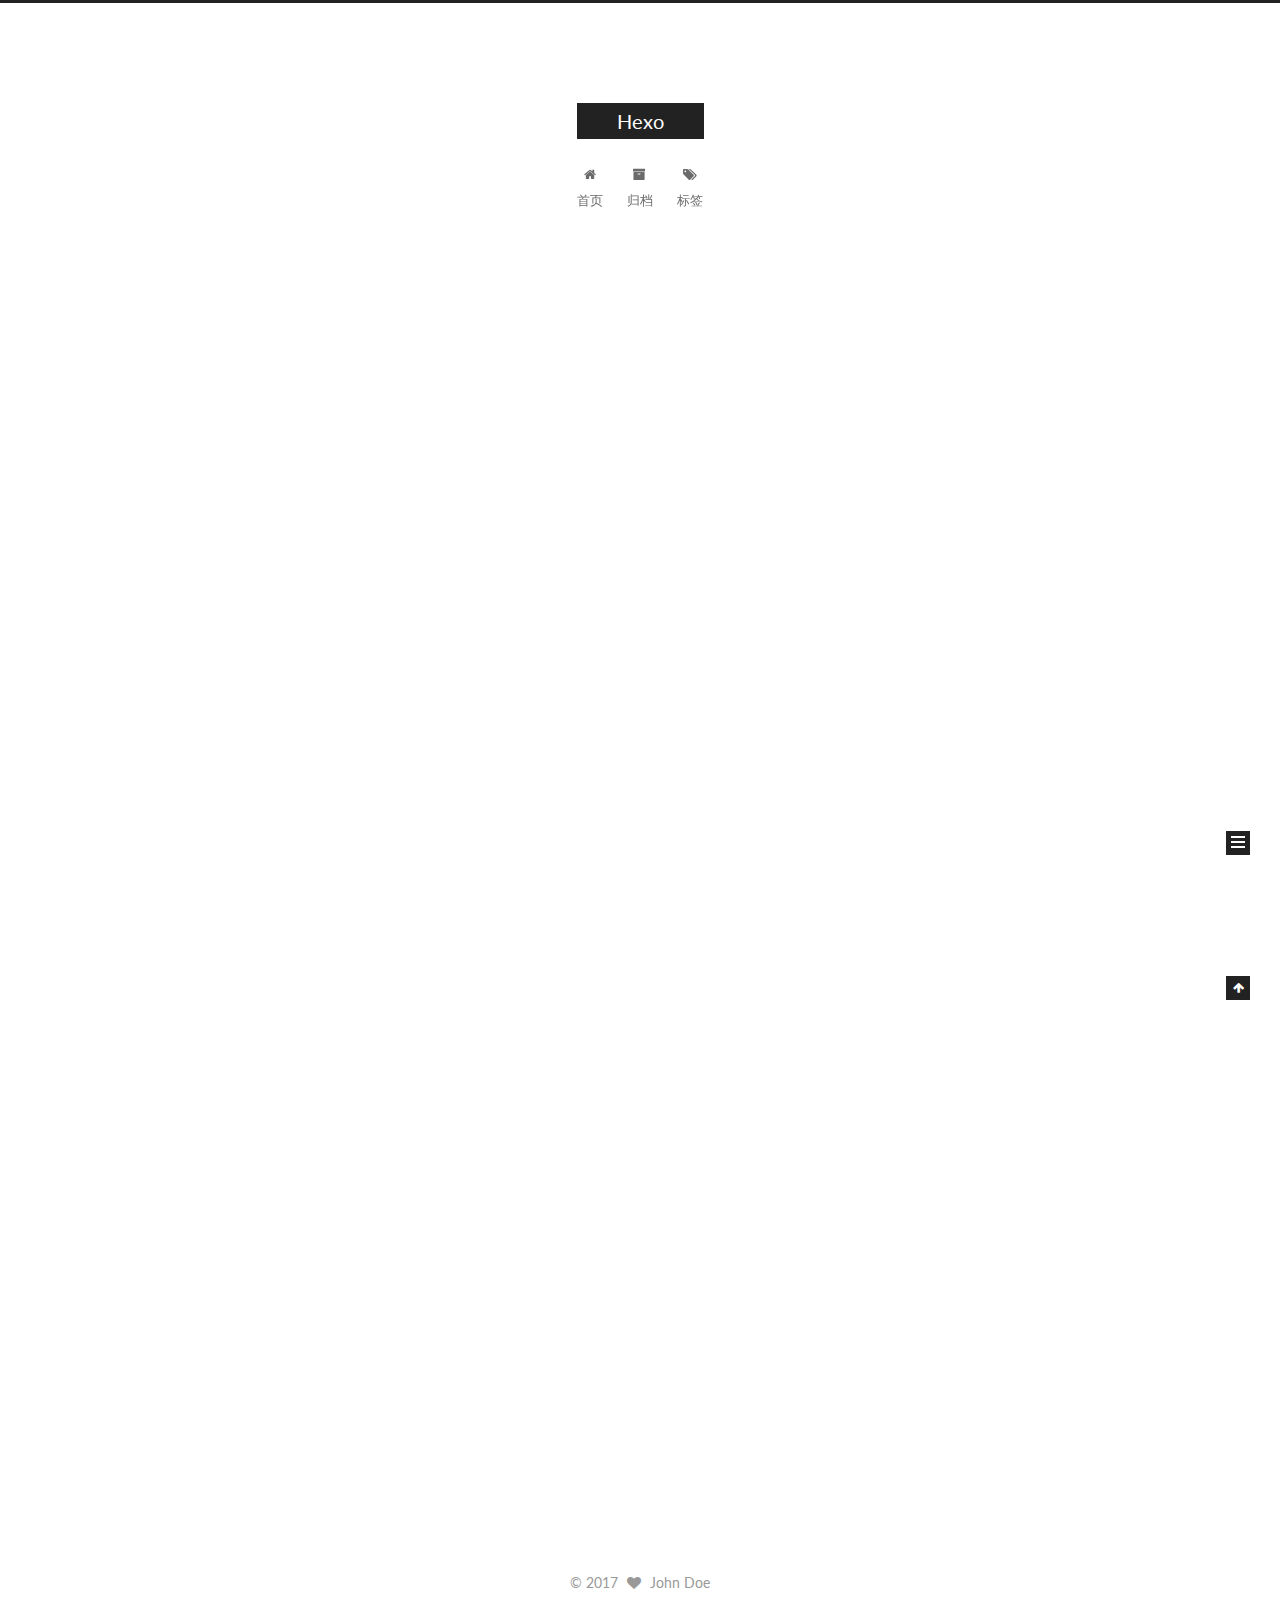
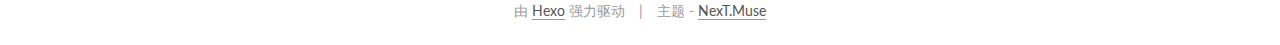
==== commit 2a876027: "update" ====
--- a/index.html
+++ b/index.html
@@ -5,7 +5,7 @@
   
 
 
-<html class="theme-next muse use-motion" lang="">
+<html class="theme-next muse use-motion" lang="zh-Hans">
 <head>
   <meta charset="UTF-8"/>
 <meta http-equiv="X-UA-Compatible" content="IE=edge" />
@@ -106,7 +106,7 @@
     motion: true,
     duoshuo: {
       userId: '0',
-      author: 'Author'
+      author: '博主'
     },
     algolia: {
       applicationID: '',
@@ -129,7 +129,7 @@
   <title> Hexo </title>
 </head>
 
-<body itemscope itemtype="http://schema.org/WebPage" lang="">
+<body itemscope itemtype="http://schema.org/WebPage" lang="zh-Hans">
 
   
 
@@ -194,7 +194,7 @@
             
               <i class="menu-item-icon fa fa-fw fa-home"></i> <br />
             
-            Startseite
+            首页
           </a>
         </li>
       
@@ -204,7 +204,7 @@
             
               <i class="menu-item-icon fa fa-fw fa-archive"></i> <br />
             
-            Archiv
+            归档
           </a>
         </li>
       
@@ -214,7 +214,7 @@
             
               <i class="menu-item-icon fa fa-fw fa-tags"></i> <br />
             
-            Tags
+            标签
           </a>
         </li>
       
@@ -284,9 +284,9 @@
                 <i class="fa fa-calendar-o"></i>
               </span>
               
-                <span class="post-meta-item-text">Veröffentlicht am</span>
+                <span class="post-meta-item-text">发表于</span>
               
-              <time title="Post created" itemprop="dateCreated datePublished" datetime="2017-03-29T23:49:47+08:00">
+              <time title="创建于" itemprop="dateCreated datePublished" datetime="2017-03-29T23:49:47+08:00">
                 2017-03-29
               </time>
             
@@ -404,9 +404,9 @@
                 <i class="fa fa-calendar-o"></i>
               </span>
               
-                <span class="post-meta-item-text">Veröffentlicht am</span>
+                <span class="post-meta-item-text">发表于</span>
               
-              <time title="Post created" itemprop="dateCreated datePublished" datetime="2017-03-29T23:42:49+08:00">
+              <time title="创建于" itemprop="dateCreated datePublished" datetime="2017-03-29T23:42:49+08:00">
                 2017-03-29
               </time>
             
@@ -533,7 +533,7 @@
             <div class="site-state-item site-state-posts">
               <a href="/archives">
                 <span class="site-state-item-count">2</span>
-                <span class="site-state-item-name">Artikel</span>
+                <span class="site-state-item-name">日志</span>
               </a>
             </div>
           
@@ -587,11 +587,11 @@
 
 
 <div class="powered-by">
-  Erstellt mit  <a class="theme-link" href="https://hexo.io">Hexo</a>
+  由 <a class="theme-link" href="https://hexo.io">Hexo</a> 强力驱动
 </div>
 
 <div class="theme-info">
-  Theme -
+  主题 -
   <a class="theme-link" href="https://github.com/iissnan/hexo-theme-next">
     NexT.Muse
   </a>
--- a/css/main.css
+++ b/css/main.css
@@ -1684,7 +1684,7 @@
   width: 4px;
   height: 4px;
   border-radius: 50%;
-  background: #ffd9aa;
+  background: #99daff;
 }
 .links-of-blogroll {
   font-size: 13px;
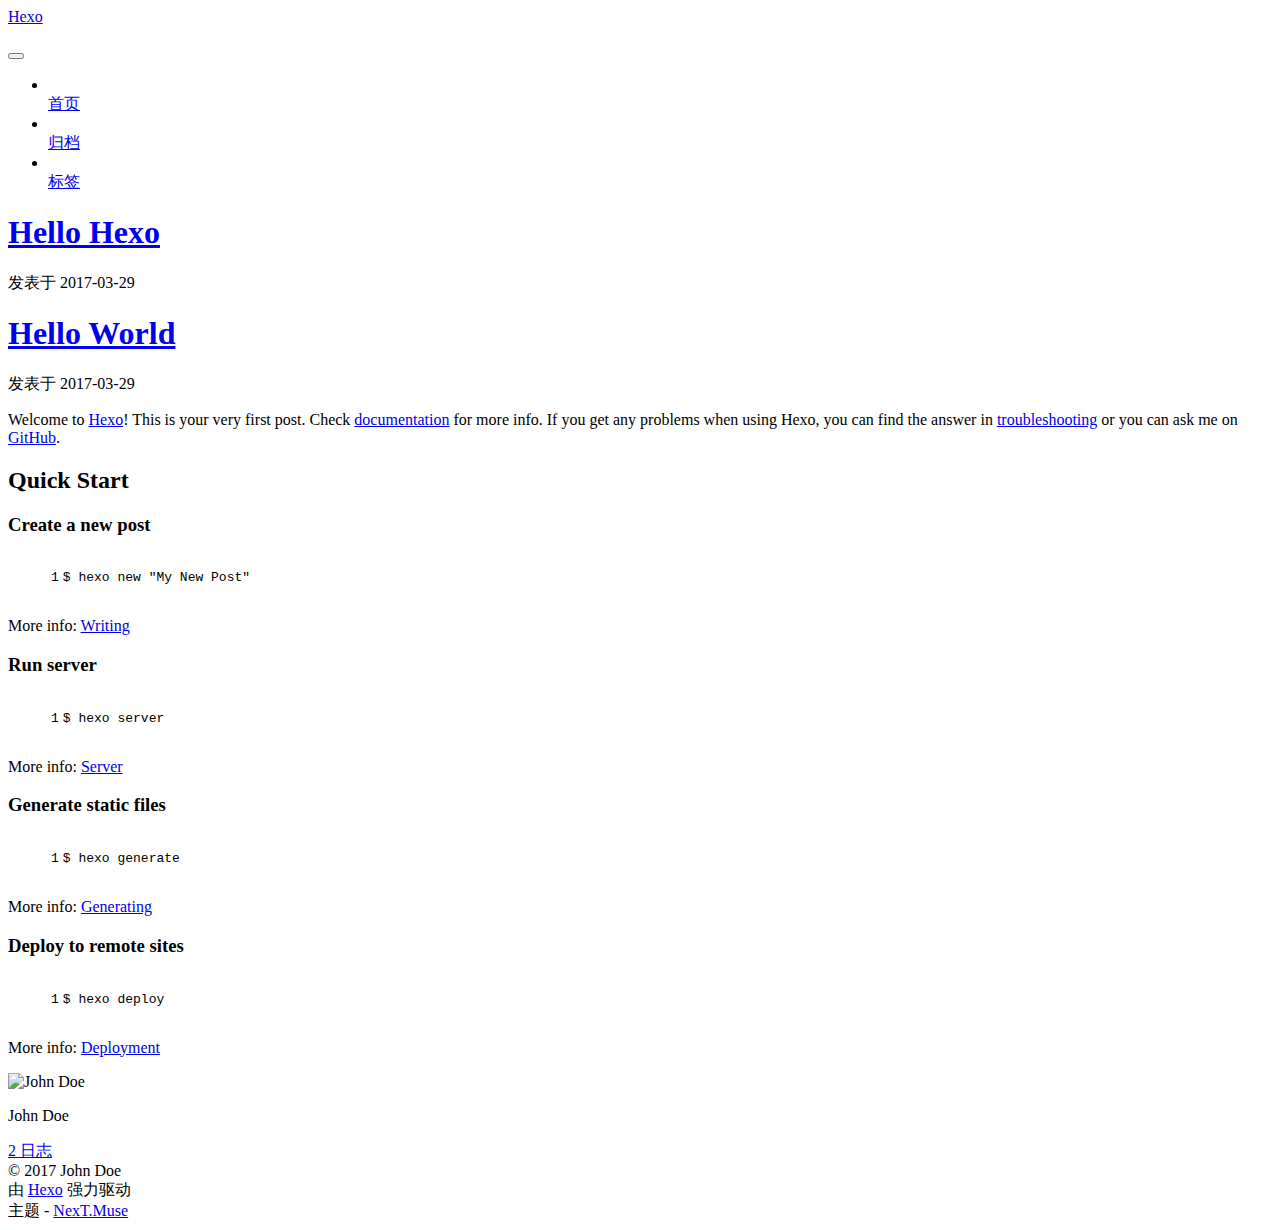
==== commit f5ddc905: "update" ====
--- a/index.html
+++ b/index.html
@@ -32,7 +32,7 @@
 
   
   
-  <link href="/lib/fancybox/source/jquery.fancybox.css?v=2.1.5" rel="stylesheet" type="text/css" />
+  <link href="/Land/lib/fancybox/source/jquery.fancybox.css?v=2.1.5" rel="stylesheet" type="text/css" />
 
 
 
@@ -66,9 +66,9 @@
 
 
 
-<link href="/lib/font-awesome/css/font-awesome.min.css?v=4.6.2" rel="stylesheet" type="text/css" />
-
-<link href="/css/main.css?v=5.1.0" rel="stylesheet" type="text/css" />
+<link href="/Land/lib/font-awesome/css/font-awesome.min.css?v=4.6.2" rel="stylesheet" type="text/css" />
+
+<link href="/Land/css/main.css?v=5.1.0" rel="stylesheet" type="text/css" />
 
 
   <meta name="keywords" content="Hexo, NexT" />
@@ -80,7 +80,7 @@
 
 
 
-  <link rel="shortcut icon" type="image/x-icon" href="/favicon.ico?v=5.1.0" />
+  <link rel="shortcut icon" type="image/x-icon" href="/Land/favicon.ico?v=5.1.0" />
 
 
 
@@ -99,7 +99,7 @@
 <script type="text/javascript" id="hexo.configurations">
   var NexT = window.NexT || {};
   var CONFIG = {
-    root: '/',
+    root: '/Land/',
     scheme: 'Muse',
     sidebar: {"position":"left","display":"post","offset":12,"offset_float":0,"b2t":false,"scrollpercent":false},
     fancybox: true,
@@ -162,7 +162,7 @@
     
 
     <div class="custom-logo-site-title">
-      <a href="/"  class="brand" rel="start">
+      <a href="/Land/"  class="brand" rel="start">
         <span class="logo-line-before"><i></i></span>
         <span class="site-title">Hexo</span>
         <span class="logo-line-after"><i></i></span>
@@ -190,7 +190,7 @@
       
         
         <li class="menu-item menu-item-home">
-          <a href="/" rel="section">
+          <a href="/Land/" rel="section">
             
               <i class="menu-item-icon fa fa-fw fa-home"></i> <br />
             
@@ -200,7 +200,7 @@
       
         
         <li class="menu-item menu-item-archives">
-          <a href="/archives" rel="section">
+          <a href="/Land/archives" rel="section">
             
               <i class="menu-item-icon fa fa-fw fa-archive"></i> <br />
             
@@ -210,7 +210,7 @@
       
         
         <li class="menu-item menu-item-tags">
-          <a href="/tags" rel="section">
+          <a href="/Land/tags" rel="section">
             
               <i class="menu-item-icon fa fa-fw fa-tags"></i> <br />
             
@@ -247,12 +247,12 @@
   
 
   <article class="post post-type-normal " itemscope itemtype="http://schema.org/Article">
-    <link itemprop="mainEntityOfPage" href="http://yoursite.com/2017/03/29/Hello-Hexo/">
+    <link itemprop="mainEntityOfPage" href="http://yoursite.com/Land/2017/03/29/Hello-Hexo/">
 
     <span hidden itemprop="author" itemscope itemtype="http://schema.org/Person">
       <meta itemprop="name" content="John Doe">
       <meta itemprop="description" content="">
-      <meta itemprop="image" content="/images/avatar.gif">
+      <meta itemprop="image" content="/Land/images/avatar.gif">
     </span>
 
     <span hidden itemprop="publisher" itemscope itemtype="http://schema.org/Organization">
@@ -269,7 +269,7 @@
             
               
                 
-                <a class="post-title-link" href="/2017/03/29/Hello-Hexo/" itemprop="url">
+                <a class="post-title-link" href="/Land/2017/03/29/Hello-Hexo/" itemprop="url">
                   Hello Hexo
                 </a>
               
@@ -367,12 +367,12 @@
   
 
   <article class="post post-type-normal " itemscope itemtype="http://schema.org/Article">
-    <link itemprop="mainEntityOfPage" href="http://yoursite.com/2017/03/29/hello-world/">
+    <link itemprop="mainEntityOfPage" href="http://yoursite.com/Land/2017/03/29/hello-world/">
 
     <span hidden itemprop="author" itemscope itemtype="http://schema.org/Person">
       <meta itemprop="name" content="John Doe">
       <meta itemprop="description" content="">
-      <meta itemprop="image" content="/images/avatar.gif">
+      <meta itemprop="image" content="/Land/images/avatar.gif">
     </span>
 
     <span hidden itemprop="publisher" itemscope itemtype="http://schema.org/Organization">
@@ -389,7 +389,7 @@
             
               
                 
-                <a class="post-title-link" href="/2017/03/29/hello-world/" itemprop="url">
+                <a class="post-title-link" href="/Land/2017/03/29/hello-world/" itemprop="url">
                   Hello World
                 </a>
               
@@ -520,7 +520,7 @@
       <section class="site-overview sidebar-panel sidebar-panel-active">
         <div class="site-author motion-element" itemprop="author" itemscope itemtype="http://schema.org/Person">
           <img class="site-author-image" itemprop="image"
-               src="/images/avatar.gif"
+               src="/Land/images/avatar.gif"
                alt="John Doe" />
           <p class="site-author-name" itemprop="name">John Doe</p>
            
@@ -531,7 +531,7 @@
 
           
             <div class="site-state-item site-state-posts">
-              <a href="/archives">
+              <a href="/Land/archives">
                 <span class="site-state-item-count">2</span>
                 <span class="site-state-item-name">日志</span>
               </a>
@@ -637,42 +637,42 @@
 
 
   
-  <script type="text/javascript" src="/lib/jquery/index.js?v=2.1.3"></script>
-
-  
-  <script type="text/javascript" src="/lib/fastclick/lib/fastclick.min.js?v=1.0.6"></script>
-
-  
-  <script type="text/javascript" src="/lib/jquery_lazyload/jquery.lazyload.js?v=1.9.7"></script>
-
-  
-  <script type="text/javascript" src="/lib/velocity/velocity.min.js?v=1.2.1"></script>
-
-  
-  <script type="text/javascript" src="/lib/velocity/velocity.ui.min.js?v=1.2.1"></script>
-
-  
-  <script type="text/javascript" src="/lib/fancybox/source/jquery.fancybox.pack.js?v=2.1.5"></script>
-
-
-  
-
-
-  <script type="text/javascript" src="/js/src/utils.js?v=5.1.0"></script>
-
-  <script type="text/javascript" src="/js/src/motion.js?v=5.1.0"></script>
-
-
-
-  
-  
-
-  
-
-  
-
-
-  <script type="text/javascript" src="/js/src/bootstrap.js?v=5.1.0"></script>
+  <script type="text/javascript" src="/Land/lib/jquery/index.js?v=2.1.3"></script>
+
+  
+  <script type="text/javascript" src="/Land/lib/fastclick/lib/fastclick.min.js?v=1.0.6"></script>
+
+  
+  <script type="text/javascript" src="/Land/lib/jquery_lazyload/jquery.lazyload.js?v=1.9.7"></script>
+
+  
+  <script type="text/javascript" src="/Land/lib/velocity/velocity.min.js?v=1.2.1"></script>
+
+  
+  <script type="text/javascript" src="/Land/lib/velocity/velocity.ui.min.js?v=1.2.1"></script>
+
+  
+  <script type="text/javascript" src="/Land/lib/fancybox/source/jquery.fancybox.pack.js?v=2.1.5"></script>
+
+
+  
+
+
+  <script type="text/javascript" src="/Land/js/src/utils.js?v=5.1.0"></script>
+
+  <script type="text/javascript" src="/Land/js/src/motion.js?v=5.1.0"></script>
+
+
+
+  
+  
+
+  
+
+  
+
+
+  <script type="text/javascript" src="/Land/js/src/bootstrap.js?v=5.1.0"></script>
 
 
 
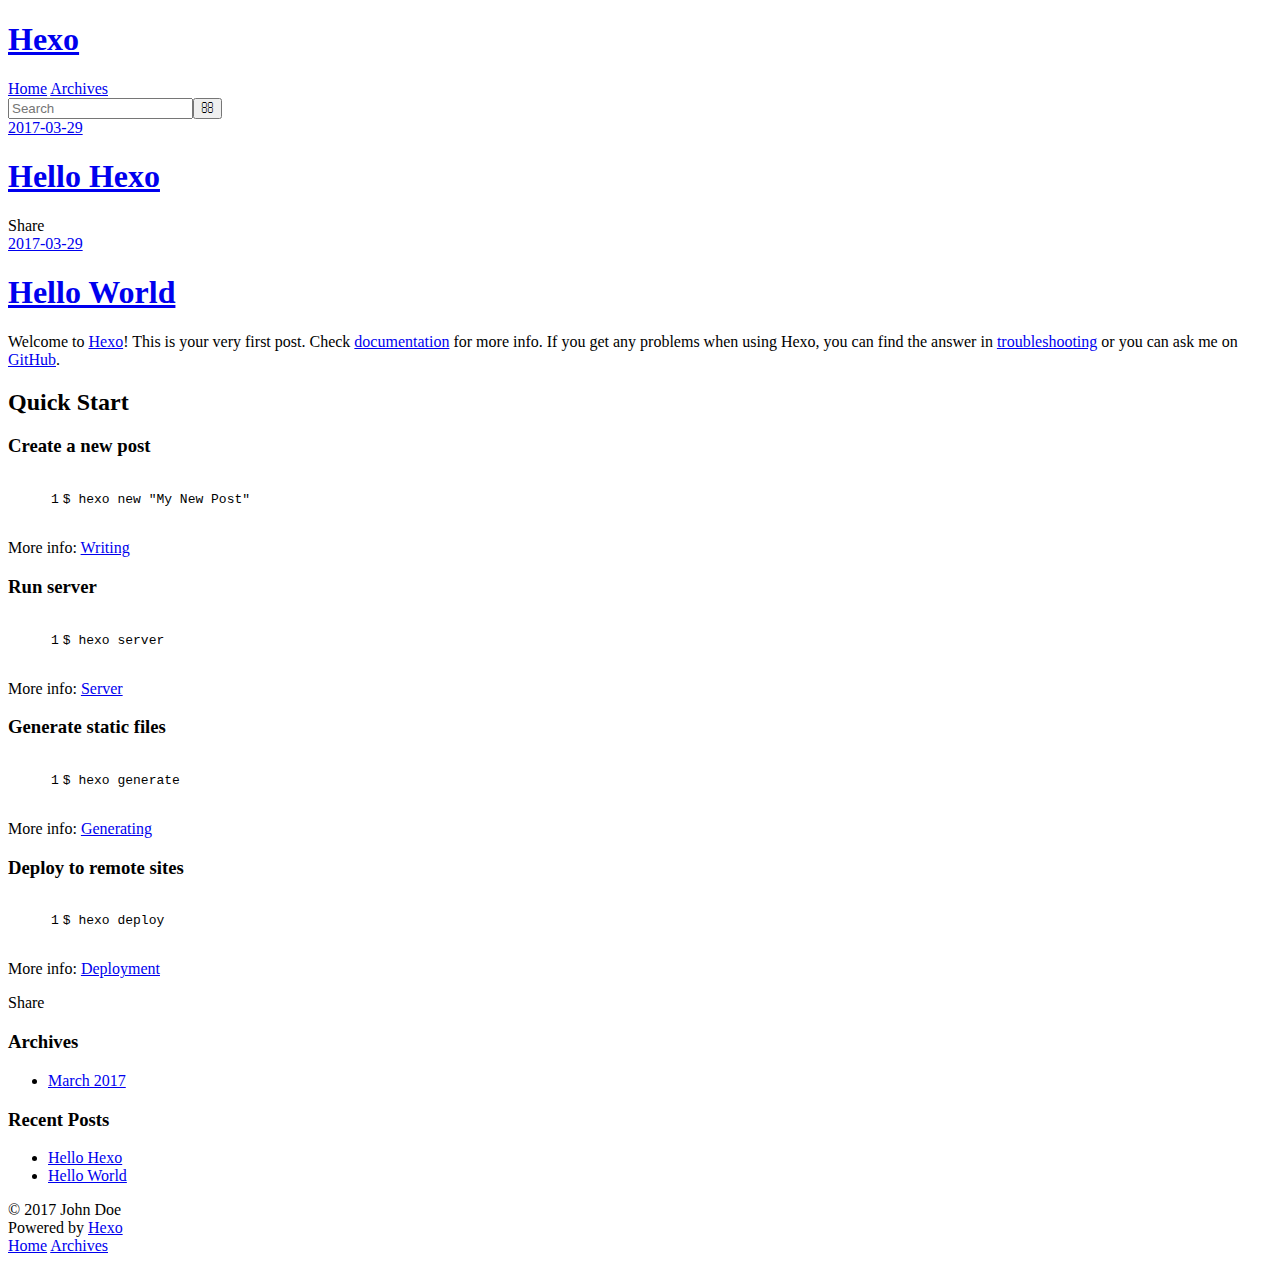
==== commit 6f0a1abe: "update" ====
--- a/index.html
+++ b/index.html
@@ -1,450 +1,125 @@
-<!doctype html>
-
-
-
-  
-
-
-<html class="theme-next muse use-motion" lang="zh-Hans">
+<!DOCTYPE html>
+<html>
 <head>
-  <meta charset="UTF-8"/>
-<meta http-equiv="X-UA-Compatible" content="IE=edge" />
-<meta name="viewport" content="width=device-width, initial-scale=1, maximum-scale=1"/>
-
-
-
-<meta http-equiv="Cache-Control" content="no-transform" />
-<meta http-equiv="Cache-Control" content="no-siteapp" />
-
-
-
-
-
-
-
-
-
-
-
-
-
-
-
-  
-  
-  <link href="/Land/lib/fancybox/source/jquery.fancybox.css?v=2.1.5" rel="stylesheet" type="text/css" />
-
-
-
-
-  
-  
-  
-  
-
-  
-    
-    
-  
-
-  
-
-  
-
-  
-
-  
-
-  
-    
-    
-    <link href="//fonts.googleapis.com/css?family=Lato:300,300italic,400,400italic,700,700italic&subset=latin,latin-ext" rel="stylesheet" type="text/css">
-  
-
-
-
-
-
-
-<link href="/Land/lib/font-awesome/css/font-awesome.min.css?v=4.6.2" rel="stylesheet" type="text/css" />
-
-<link href="/Land/css/main.css?v=5.1.0" rel="stylesheet" type="text/css" />
-
-
-  <meta name="keywords" content="Hexo, NexT" />
-
-
-
-
-
-
-
-
-  <link rel="shortcut icon" type="image/x-icon" href="/Land/favicon.ico?v=5.1.0" />
-
-
-
-
-
-
-<meta property="og:type" content="website">
+  <meta charset="utf-8">
+  
+  <title>Hexo</title>
+  <meta name="viewport" content="width=device-width, initial-scale=1, maximum-scale=1">
+  <meta property="og:type" content="website">
 <meta property="og:title" content="Hexo">
 <meta property="og:url" content="http://yoursite.com/index.html">
 <meta property="og:site_name" content="Hexo">
 <meta name="twitter:card" content="summary">
 <meta name="twitter:title" content="Hexo">
-
-
-
-<script type="text/javascript" id="hexo.configurations">
-  var NexT = window.NexT || {};
-  var CONFIG = {
-    root: '/Land/',
-    scheme: 'Muse',
-    sidebar: {"position":"left","display":"post","offset":12,"offset_float":0,"b2t":false,"scrollpercent":false},
-    fancybox: true,
-    motion: true,
-    duoshuo: {
-      userId: '0',
-      author: '博主'
-    },
-    algolia: {
-      applicationID: '',
-      apiKey: '',
-      indexName: '',
-      hits: {"per_page":10},
-      labels: {"input_placeholder":"Search for Posts","hits_empty":"We didn't find any results for the search: ${query}","hits_stats":"${hits} results found in ${time} ms"}
-    }
-  };
-</script>
-
-
-
-  <link rel="canonical" href="http://yoursite.com/"/>
-
-
-
-
-
-  <title> Hexo </title>
+  
+    <link rel="alternate" href="/atom.xml" title="Hexo" type="application/atom+xml">
+  
+  
+    <link rel="icon" href="/favicon.png">
+  
+  
+    <link href="//fonts.googleapis.com/css?family=Source+Code+Pro" rel="stylesheet" type="text/css">
+  
+  <link rel="stylesheet" href="/Land/css/style.css">
+  
+
 </head>
 
-<body itemscope itemtype="http://schema.org/WebPage" lang="zh-Hans">
-
-  
-
-
-
-
-
-
-
-
-
-
-
-
-
-
-  
-  
-    
-  
-
-  <div class="container sidebar-position-left 
-   page-home 
- ">
-    <div class="headband"></div>
-
-    <header id="header" class="header" itemscope itemtype="http://schema.org/WPHeader">
-      <div class="header-inner"><div class="site-brand-wrapper">
-  <div class="site-meta ">
-    
-
-    <div class="custom-logo-site-title">
-      <a href="/Land/"  class="brand" rel="start">
-        <span class="logo-line-before"><i></i></span>
-        <span class="site-title">Hexo</span>
-        <span class="logo-line-after"><i></i></span>
-      </a>
-    </div>
-      
-        <p class="site-subtitle"></p>
-      
-  </div>
-
-  <div class="site-nav-toggle">
-    <button>
-      <span class="btn-bar"></span>
-      <span class="btn-bar"></span>
-      <span class="btn-bar"></span>
-    </button>
-  </div>
-</div>
-
-<nav class="site-nav">
-  
-
-  
-    <ul id="menu" class="menu">
-      
-        
-        <li class="menu-item menu-item-home">
-          <a href="/Land/" rel="section">
-            
-              <i class="menu-item-icon fa fa-fw fa-home"></i> <br />
-            
-            首页
-          </a>
-        </li>
-      
-        
-        <li class="menu-item menu-item-archives">
-          <a href="/Land/archives" rel="section">
-            
-              <i class="menu-item-icon fa fa-fw fa-archive"></i> <br />
-            
-            归档
-          </a>
-        </li>
-      
-        
-        <li class="menu-item menu-item-tags">
-          <a href="/Land/tags" rel="section">
-            
-              <i class="menu-item-icon fa fa-fw fa-tags"></i> <br />
-            
-            标签
-          </a>
-        </li>
-      
-
-      
-    </ul>
-  
-
-  
-</nav>
-
-
-
- </div>
-    </header>
-
-    <main id="main" class="main">
-      <div class="main-inner">
-        <div class="content-wrap">
-          <div id="content" class="content">
-            
-  <section id="posts" class="posts-expand">
-    
-      
-
-  
-
-  
-  
-  
-
-  <article class="post post-type-normal " itemscope itemtype="http://schema.org/Article">
-    <link itemprop="mainEntityOfPage" href="http://yoursite.com/Land/2017/03/29/Hello-Hexo/">
-
-    <span hidden itemprop="author" itemscope itemtype="http://schema.org/Person">
-      <meta itemprop="name" content="John Doe">
-      <meta itemprop="description" content="">
-      <meta itemprop="image" content="/Land/images/avatar.gif">
-    </span>
-
-    <span hidden itemprop="publisher" itemscope itemtype="http://schema.org/Organization">
-      <meta itemprop="name" content="Hexo">
-    </span>
-
-    
-      <header class="post-header">
-
-        
-        
-          <h1 class="post-title" itemprop="name headline">
-            
-            
-              
-                
-                <a class="post-title-link" href="/Land/2017/03/29/Hello-Hexo/" itemprop="url">
-                  Hello Hexo
-                </a>
-              
-            
-          </h1>
-        
-
-        <div class="post-meta">
-          <span class="post-time">
-            
-              <span class="post-meta-item-icon">
-                <i class="fa fa-calendar-o"></i>
-              </span>
-              
-                <span class="post-meta-item-text">发表于</span>
-              
-              <time title="创建于" itemprop="dateCreated datePublished" datetime="2017-03-29T23:49:47+08:00">
-                2017-03-29
-              </time>
-            
-
-            
-
-            
-          </span>
-
-          
-
-          
-            
-          
-
-          
-          
-
-          
-
-          
-
-          
-
-        </div>
+<body>
+  <div id="container">
+    <div id="wrap">
+      <header id="header">
+  <div id="banner"></div>
+  <div id="header-outer" class="outer">
+    <div id="header-title" class="inner">
+      <h1 id="logo-wrap">
+        <a href="/Land/" id="logo">Hexo</a>
+      </h1>
+      
+    </div>
+    <div id="header-inner" class="inner">
+      <nav id="main-nav">
+        <a id="main-nav-toggle" class="nav-icon"></a>
+        
+          <a class="main-nav-link" href="/Land/">Home</a>
+        
+          <a class="main-nav-link" href="/Land/archives">Archives</a>
+        
+      </nav>
+      <nav id="sub-nav">
+        
+          <a id="nav-rss-link" class="nav-icon" href="/atom.xml" title="RSS Feed"></a>
+        
+        <a id="nav-search-btn" class="nav-icon" title="Search"></a>
+      </nav>
+      <div id="search-form-wrap">
+        <form action="//google.com/search" method="get" accept-charset="UTF-8" class="search-form"><input type="search" name="q" results="0" class="search-form-input" placeholder="Search"><button type="submit" class="search-form-submit">&#xF002;</button><input type="hidden" name="sitesearch" value="http://yoursite.com"></form>
+      </div>
+    </div>
+  </div>
+</header>
+      <div class="outer">
+        <section id="main">
+  
+    <article id="post-Hello-Hexo" class="article article-type-post" itemscope itemprop="blogPost">
+  <div class="article-meta">
+    <a href="/Land/2017/03/29/Hello-Hexo/" class="article-date">
+  <time datetime="2017-03-29T15:49:47.000Z" itemprop="datePublished">2017-03-29</time>
+</a>
+    
+  </div>
+  <div class="article-inner">
+    
+    
+      <header class="article-header">
+        
+  
+    <h1 itemprop="name">
+      <a class="article-title" href="/Land/2017/03/29/Hello-Hexo/">Hello Hexo</a>
+    </h1>
+  
+
       </header>
     
-
-
-    <div class="post-body" itemprop="articleBody">
-
-      
-      
-
-      
-        
-          
-            
-          
-        
-      
-    </div>
-
-    <div>
-      
-    </div>
-
-    <div>
-      
-    </div>
-
-    <div>
-      
-    </div>
-
-    <footer class="post-footer">
-      
-
-      
-
-      
-
-      
-      
-        <div class="post-eof"></div>
+    <div class="article-entry" itemprop="articleBody">
+      
+        
+      
+    </div>
+    <footer class="article-footer">
+      <a data-url="http://yoursite.com/Land/2017/03/29/Hello-Hexo/" data-id="cj0v8641a0001voxzbufeuy0k" class="article-share-link">Share</a>
+      
       
     </footer>
-  </article>
-
-
-    
-      
-
-  
-
-  
-  
-  
-
-  <article class="post post-type-normal " itemscope itemtype="http://schema.org/Article">
-    <link itemprop="mainEntityOfPage" href="http://yoursite.com/Land/2017/03/29/hello-world/">
-
-    <span hidden itemprop="author" itemscope itemtype="http://schema.org/Person">
-      <meta itemprop="name" content="John Doe">
-      <meta itemprop="description" content="">
-      <meta itemprop="image" content="/Land/images/avatar.gif">
-    </span>
-
-    <span hidden itemprop="publisher" itemscope itemtype="http://schema.org/Organization">
-      <meta itemprop="name" content="Hexo">
-    </span>
-
-    
-      <header class="post-header">
-
-        
-        
-          <h1 class="post-title" itemprop="name headline">
-            
-            
-              
-                
-                <a class="post-title-link" href="/Land/2017/03/29/hello-world/" itemprop="url">
-                  Hello World
-                </a>
-              
-            
-          </h1>
-        
-
-        <div class="post-meta">
-          <span class="post-time">
-            
-              <span class="post-meta-item-icon">
-                <i class="fa fa-calendar-o"></i>
-              </span>
-              
-                <span class="post-meta-item-text">发表于</span>
-              
-              <time title="创建于" itemprop="dateCreated datePublished" datetime="2017-03-29T23:42:49+08:00">
-                2017-03-29
-              </time>
-            
-
-            
-
-            
-          </span>
-
-          
-
-          
-            
-          
-
-          
-          
-
-          
-
-          
-
-          
-
-        </div>
+  </div>
+  
+</article>
+
+
+  
+    <article id="post-hello-world" class="article article-type-post" itemscope itemprop="blogPost">
+  <div class="article-meta">
+    <a href="/Land/2017/03/29/hello-world/" class="article-date">
+  <time datetime="2017-03-29T15:42:49.000Z" itemprop="datePublished">2017-03-29</time>
+</a>
+    
+  </div>
+  <div class="article-inner">
+    
+    
+      <header class="article-header">
+        
+  
+    <h1 itemprop="name">
+      <a class="article-title" href="/Land/2017/03/29/hello-world/">Hello World</a>
+    </h1>
+  
+
       </header>
     
-
-
-    <div class="post-body" itemprop="articleBody">
-
-      
-      
-
-      
-        
-          
-            <p>Welcome to <a href="https://hexo.io/" target="_blank" rel="external">Hexo</a>! This is your very first post. Check <a href="https://hexo.io/docs/" target="_blank" rel="external">documentation</a> for more info. If you get any problems when using Hexo, you can find the answer in <a href="https://hexo.io/docs/troubleshooting.html" target="_blank" rel="external">troubleshooting</a> or you can ask me on <a href="https://github.com/hexojs/hexo/issues" target="_blank" rel="external">GitHub</a>.</p>
+    <div class="article-entry" itemprop="articleBody">
+      
+        <p>Welcome to <a href="https://hexo.io/" target="_blank" rel="external">Hexo</a>! This is your very first post. Check <a href="https://hexo.io/docs/" target="_blank" rel="external">documentation</a> for more info. If you get any problems when using Hexo, you can find the answer in <a href="https://hexo.io/docs/troubleshooting.html" target="_blank" rel="external">troubleshooting</a> or you can ask me on <a href="https://github.com/hexojs/hexo/issues" target="_blank" rel="external">GitHub</a>.</p>
 <h2 id="Quick-Start"><a href="#Quick-Start" class="headerlink" title="Quick Start"></a>Quick Start</h2><h3 id="Create-a-new-post"><a href="#Create-a-new-post" class="headerlink" title="Create a new post"></a>Create a new post</h3><figure class="highlight bash"><table><tr><td class="gutter"><pre><div class="line">1</div></pre></td><td class="code"><pre><div class="line">$ hexo new <span class="string">"My New Post"</span></div></pre></td></tr></table></figure>
 <p>More info: <a href="https://hexo.io/docs/writing.html" target="_blank" rel="external">Writing</a></p>
 <h3 id="Run-server"><a href="#Run-server" class="headerlink" title="Run server"></a>Run server</h3><figure class="highlight bash"><table><tr><td class="gutter"><pre><div class="line">1</div></pre></td><td class="code"><pre><div class="line">$ hexo server</div></pre></td></tr></table></figure>
@@ -454,274 +129,92 @@
 <h3 id="Deploy-to-remote-sites"><a href="#Deploy-to-remote-sites" class="headerlink" title="Deploy to remote sites"></a>Deploy to remote sites</h3><figure class="highlight bash"><table><tr><td class="gutter"><pre><div class="line">1</div></pre></td><td class="code"><pre><div class="line">$ hexo deploy</div></pre></td></tr></table></figure>
 <p>More info: <a href="https://hexo.io/docs/deployment.html" target="_blank" rel="external">Deployment</a></p>
 
-          
-        
-      
-    </div>
-
-    <div>
-      
-    </div>
-
-    <div>
-      
-    </div>
-
-    <div>
-      
-    </div>
-
-    <footer class="post-footer">
-      
-
-      
-
-      
-
-      
-      
-        <div class="post-eof"></div>
+      
+    </div>
+    <footer class="article-footer">
+      <a data-url="http://yoursite.com/Land/2017/03/29/hello-world/" data-id="cj0v8640u0000voxzxo11eu7g" class="article-share-link">Share</a>
+      
       
     </footer>
-  </article>
-
-
-    
-  </section>
-
-  
-
-
-          </div>
-          
-
-
-          
-
-        </div>
-        
-          
-  
-  <div class="sidebar-toggle">
-    <div class="sidebar-toggle-line-wrap">
-      <span class="sidebar-toggle-line sidebar-toggle-line-first"></span>
-      <span class="sidebar-toggle-line sidebar-toggle-line-middle"></span>
-      <span class="sidebar-toggle-line sidebar-toggle-line-last"></span>
-    </div>
-  </div>
-
-  <aside id="sidebar" class="sidebar">
-    <div class="sidebar-inner">
-
-      
-
-      
-
-      <section class="site-overview sidebar-panel sidebar-panel-active">
-        <div class="site-author motion-element" itemprop="author" itemscope itemtype="http://schema.org/Person">
-          <img class="site-author-image" itemprop="image"
-               src="/Land/images/avatar.gif"
-               alt="John Doe" />
-          <p class="site-author-name" itemprop="name">John Doe</p>
-           
-              <p class="site-description motion-element" itemprop="description"></p>
-          
-        </div>
-        <nav class="site-state motion-element">
-
-          
-            <div class="site-state-item site-state-posts">
-              <a href="/Land/archives">
-                <span class="site-state-item-count">2</span>
-                <span class="site-state-item-name">日志</span>
-              </a>
-            </div>
-          
-
-          
-
-          
-
-        </nav>
-
-        
-
-        <div class="links-of-author motion-element">
-          
-        </div>
-
-        
-        
-
-        
-        
-
-        
-
-
-      </section>
-
-      
-
-      
-
-    </div>
-  </aside>
-
-
+  </div>
+  
+</article>
+
+
+  
+
+</section>
+        
+          <aside id="sidebar">
+  
+    
+
+  
+    
+
+  
+    
+  
+    
+  <div class="widget-wrap">
+    <h3 class="widget-title">Archives</h3>
+    <div class="widget">
+      <ul class="archive-list"><li class="archive-list-item"><a class="archive-list-link" href="/Land/archives/2017/03/">March 2017</a></li></ul>
+    </div>
+  </div>
+
+
+  
+    
+  <div class="widget-wrap">
+    <h3 class="widget-title">Recent Posts</h3>
+    <div class="widget">
+      <ul>
+        
+          <li>
+            <a href="/Land/2017/03/29/Hello-Hexo/">Hello Hexo</a>
+          </li>
+        
+          <li>
+            <a href="/Land/2017/03/29/hello-world/">Hello World</a>
+          </li>
+        
+      </ul>
+    </div>
+  </div>
+
+  
+</aside>
         
       </div>
-    </main>
-
-    <footer id="footer" class="footer">
-      <div class="footer-inner">
-        <div class="copyright" >
-  
-  &copy; 
-  <span itemprop="copyrightYear">2017</span>
-  <span class="with-love">
-    <i class="fa fa-heart"></i>
-  </span>
-  <span class="author" itemprop="copyrightHolder">John Doe</span>
-</div>
-
-
-<div class="powered-by">
-  由 <a class="theme-link" href="https://hexo.io">Hexo</a> 强力驱动
-</div>
-
-<div class="theme-info">
-  主题 -
-  <a class="theme-link" href="https://github.com/iissnan/hexo-theme-next">
-    NexT.Muse
-  </a>
-</div>
-
-
-        
-
-        
-      </div>
-    </footer>
-
-    
-      <div class="back-to-top">
-        <i class="fa fa-arrow-up"></i>
-        
-      </div>
-    
-
-  </div>
-
-  
-
-<script type="text/javascript">
-  if (Object.prototype.toString.call(window.Promise) !== '[object Function]') {
-    window.Promise = null;
-  }
-</script>
-
-
-
-
-
-
-
-
-
-  
-
-
-
-
-
-
-  
-  <script type="text/javascript" src="/Land/lib/jquery/index.js?v=2.1.3"></script>
-
-  
-  <script type="text/javascript" src="/Land/lib/fastclick/lib/fastclick.min.js?v=1.0.6"></script>
-
-  
-  <script type="text/javascript" src="/Land/lib/jquery_lazyload/jquery.lazyload.js?v=1.9.7"></script>
-
-  
-  <script type="text/javascript" src="/Land/lib/velocity/velocity.min.js?v=1.2.1"></script>
-
-  
-  <script type="text/javascript" src="/Land/lib/velocity/velocity.ui.min.js?v=1.2.1"></script>
-
-  
-  <script type="text/javascript" src="/Land/lib/fancybox/source/jquery.fancybox.pack.js?v=2.1.5"></script>
-
-
-  
-
-
-  <script type="text/javascript" src="/Land/js/src/utils.js?v=5.1.0"></script>
-
-  <script type="text/javascript" src="/Land/js/src/motion.js?v=5.1.0"></script>
-
-
-
-  
-  
-
-  
-
-  
-
-
-  <script type="text/javascript" src="/Land/js/src/bootstrap.js?v=5.1.0"></script>
-
-
-
-  
-
-
-  
-
-
-
-
-	
-
-
-
-
-
-  
-
-
-
-
-
-  
-
-
-
-
-
-  
-
-
-
-
-
-
-  
-
-
-
-
-
-  
-
-  
-
-  
-
-  
-
+      <footer id="footer">
+  
+  <div class="outer">
+    <div id="footer-info" class="inner">
+      &copy; 2017 John Doe<br>
+      Powered by <a href="http://hexo.io/" target="_blank">Hexo</a>
+    </div>
+  </div>
+</footer>
+    </div>
+    <nav id="mobile-nav">
+  
+    <a href="/Land/" class="mobile-nav-link">Home</a>
+  
+    <a href="/Land/archives" class="mobile-nav-link">Archives</a>
+  
+</nav>
+    
+
+<script src="//ajax.googleapis.com/ajax/libs/jquery/2.0.3/jquery.min.js"></script>
+
+
+  <link rel="stylesheet" href="/Land/fancybox/jquery.fancybox.css">
+  <script src="/Land/fancybox/jquery.fancybox.pack.js"></script>
+
+
+<script src="/Land/js/script.js"></script>
+
+  </div>
 </body>
-</html>
+</html>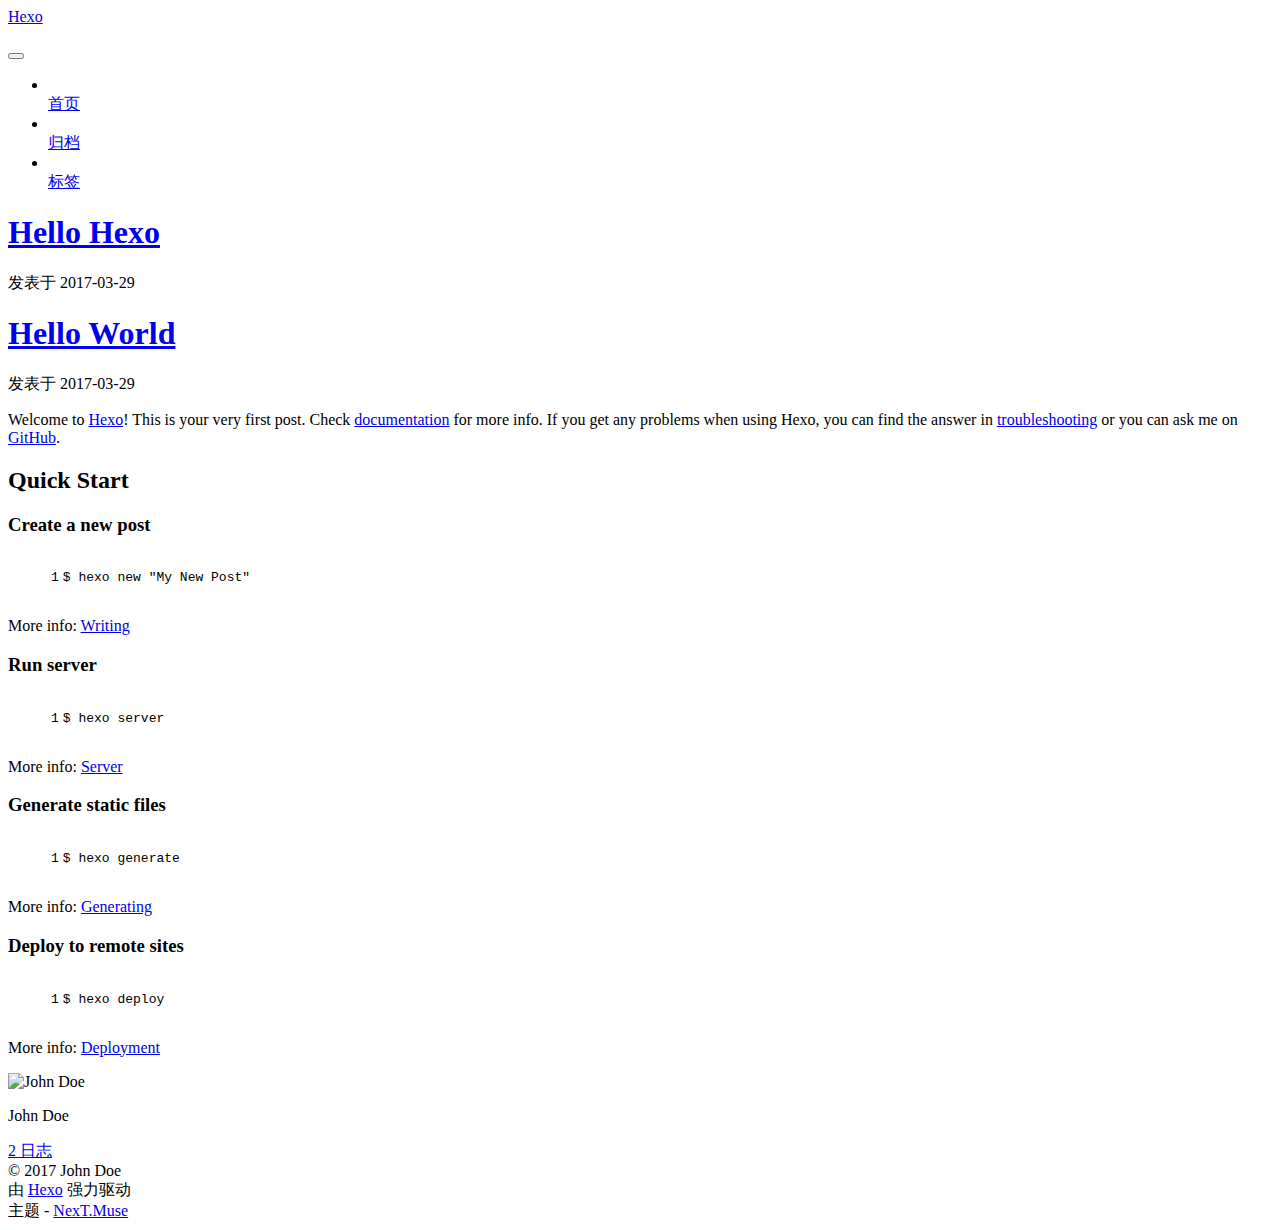
==== commit b09f8a2e: "update" ====
--- a/index.html
+++ b/index.html
@@ -1,125 +1,450 @@
-<!DOCTYPE html>
-<html>
+<!doctype html>
+
+
+
+  
+
+
+<html class="theme-next muse use-motion" lang="zh-Hans">
 <head>
-  <meta charset="utf-8">
-  
-  <title>Hexo</title>
-  <meta name="viewport" content="width=device-width, initial-scale=1, maximum-scale=1">
-  <meta property="og:type" content="website">
+  <meta charset="UTF-8"/>
+<meta http-equiv="X-UA-Compatible" content="IE=edge" />
+<meta name="viewport" content="width=device-width, initial-scale=1, maximum-scale=1"/>
+
+
+
+<meta http-equiv="Cache-Control" content="no-transform" />
+<meta http-equiv="Cache-Control" content="no-siteapp" />
+
+
+
+
+
+
+
+
+
+
+
+
+
+
+
+  
+  
+  <link href="/Land/lib/fancybox/source/jquery.fancybox.css?v=2.1.5" rel="stylesheet" type="text/css" />
+
+
+
+
+  
+  
+  
+  
+
+  
+    
+    
+  
+
+  
+
+  
+
+  
+
+  
+
+  
+    
+    
+    <link href="//fonts.googleapis.com/css?family=Lato:300,300italic,400,400italic,700,700italic&subset=latin,latin-ext" rel="stylesheet" type="text/css">
+  
+
+
+
+
+
+
+<link href="/Land/lib/font-awesome/css/font-awesome.min.css?v=4.6.2" rel="stylesheet" type="text/css" />
+
+<link href="/Land/css/main.css?v=5.1.0" rel="stylesheet" type="text/css" />
+
+
+  <meta name="keywords" content="Hexo, NexT" />
+
+
+
+
+
+
+
+
+  <link rel="shortcut icon" type="image/x-icon" href="/Land/favicon.ico?v=5.1.0" />
+
+
+
+
+
+
+<meta property="og:type" content="website">
 <meta property="og:title" content="Hexo">
 <meta property="og:url" content="http://yoursite.com/index.html">
 <meta property="og:site_name" content="Hexo">
 <meta name="twitter:card" content="summary">
 <meta name="twitter:title" content="Hexo">
-  
-    <link rel="alternate" href="/atom.xml" title="Hexo" type="application/atom+xml">
-  
-  
-    <link rel="icon" href="/favicon.png">
-  
-  
-    <link href="//fonts.googleapis.com/css?family=Source+Code+Pro" rel="stylesheet" type="text/css">
-  
-  <link rel="stylesheet" href="/Land/css/style.css">
-  
-
+
+
+
+<script type="text/javascript" id="hexo.configurations">
+  var NexT = window.NexT || {};
+  var CONFIG = {
+    root: '/Land/',
+    scheme: 'Muse',
+    sidebar: {"position":"left","display":"post","offset":12,"offset_float":0,"b2t":false,"scrollpercent":false},
+    fancybox: true,
+    motion: true,
+    duoshuo: {
+      userId: '0',
+      author: '博主'
+    },
+    algolia: {
+      applicationID: '',
+      apiKey: '',
+      indexName: '',
+      hits: {"per_page":10},
+      labels: {"input_placeholder":"Search for Posts","hits_empty":"We didn't find any results for the search: ${query}","hits_stats":"${hits} results found in ${time} ms"}
+    }
+  };
+</script>
+
+
+
+  <link rel="canonical" href="http://yoursite.com/"/>
+
+
+
+
+
+  <title> Hexo </title>
 </head>
 
-<body>
-  <div id="container">
-    <div id="wrap">
-      <header id="header">
-  <div id="banner"></div>
-  <div id="header-outer" class="outer">
-    <div id="header-title" class="inner">
-      <h1 id="logo-wrap">
-        <a href="/Land/" id="logo">Hexo</a>
-      </h1>
-      
-    </div>
-    <div id="header-inner" class="inner">
-      <nav id="main-nav">
-        <a id="main-nav-toggle" class="nav-icon"></a>
-        
-          <a class="main-nav-link" href="/Land/">Home</a>
-        
-          <a class="main-nav-link" href="/Land/archives">Archives</a>
-        
-      </nav>
-      <nav id="sub-nav">
-        
-          <a id="nav-rss-link" class="nav-icon" href="/atom.xml" title="RSS Feed"></a>
-        
-        <a id="nav-search-btn" class="nav-icon" title="Search"></a>
-      </nav>
-      <div id="search-form-wrap">
-        <form action="//google.com/search" method="get" accept-charset="UTF-8" class="search-form"><input type="search" name="q" results="0" class="search-form-input" placeholder="Search"><button type="submit" class="search-form-submit">&#xF002;</button><input type="hidden" name="sitesearch" value="http://yoursite.com"></form>
-      </div>
-    </div>
+<body itemscope itemtype="http://schema.org/WebPage" lang="zh-Hans">
+
+  
+
+
+
+
+
+
+
+
+
+
+
+
+
+
+  
+  
+    
+  
+
+  <div class="container sidebar-position-left 
+   page-home 
+ ">
+    <div class="headband"></div>
+
+    <header id="header" class="header" itemscope itemtype="http://schema.org/WPHeader">
+      <div class="header-inner"><div class="site-brand-wrapper">
+  <div class="site-meta ">
+    
+
+    <div class="custom-logo-site-title">
+      <a href="/Land/"  class="brand" rel="start">
+        <span class="logo-line-before"><i></i></span>
+        <span class="site-title">Hexo</span>
+        <span class="logo-line-after"><i></i></span>
+      </a>
+    </div>
+      
+        <p class="site-subtitle"></p>
+      
   </div>
-</header>
-      <div class="outer">
-        <section id="main">
-  
-    <article id="post-Hello-Hexo" class="article article-type-post" itemscope itemprop="blogPost">
-  <div class="article-meta">
-    <a href="/Land/2017/03/29/Hello-Hexo/" class="article-date">
-  <time datetime="2017-03-29T15:49:47.000Z" itemprop="datePublished">2017-03-29</time>
-</a>
-    
+
+  <div class="site-nav-toggle">
+    <button>
+      <span class="btn-bar"></span>
+      <span class="btn-bar"></span>
+      <span class="btn-bar"></span>
+    </button>
   </div>
-  <div class="article-inner">
-    
-    
-      <header class="article-header">
-        
-  
-    <h1 itemprop="name">
-      <a class="article-title" href="/Land/2017/03/29/Hello-Hexo/">Hello Hexo</a>
-    </h1>
-  
-
+</div>
+
+<nav class="site-nav">
+  
+
+  
+    <ul id="menu" class="menu">
+      
+        
+        <li class="menu-item menu-item-home">
+          <a href="/Land/" rel="section">
+            
+              <i class="menu-item-icon fa fa-fw fa-home"></i> <br />
+            
+            首页
+          </a>
+        </li>
+      
+        
+        <li class="menu-item menu-item-archives">
+          <a href="/Land/archives" rel="section">
+            
+              <i class="menu-item-icon fa fa-fw fa-archive"></i> <br />
+            
+            归档
+          </a>
+        </li>
+      
+        
+        <li class="menu-item menu-item-tags">
+          <a href="/Land/tags" rel="section">
+            
+              <i class="menu-item-icon fa fa-fw fa-tags"></i> <br />
+            
+            标签
+          </a>
+        </li>
+      
+
+      
+    </ul>
+  
+
+  
+</nav>
+
+
+
+ </div>
+    </header>
+
+    <main id="main" class="main">
+      <div class="main-inner">
+        <div class="content-wrap">
+          <div id="content" class="content">
+            
+  <section id="posts" class="posts-expand">
+    
+      
+
+  
+
+  
+  
+  
+
+  <article class="post post-type-normal " itemscope itemtype="http://schema.org/Article">
+    <link itemprop="mainEntityOfPage" href="http://yoursite.com/Land/2017/03/29/Hello-Hexo/">
+
+    <span hidden itemprop="author" itemscope itemtype="http://schema.org/Person">
+      <meta itemprop="name" content="John Doe">
+      <meta itemprop="description" content="">
+      <meta itemprop="image" content="/Land/images/avatar.gif">
+    </span>
+
+    <span hidden itemprop="publisher" itemscope itemtype="http://schema.org/Organization">
+      <meta itemprop="name" content="Hexo">
+    </span>
+
+    
+      <header class="post-header">
+
+        
+        
+          <h1 class="post-title" itemprop="name headline">
+            
+            
+              
+                
+                <a class="post-title-link" href="/Land/2017/03/29/Hello-Hexo/" itemprop="url">
+                  Hello Hexo
+                </a>
+              
+            
+          </h1>
+        
+
+        <div class="post-meta">
+          <span class="post-time">
+            
+              <span class="post-meta-item-icon">
+                <i class="fa fa-calendar-o"></i>
+              </span>
+              
+                <span class="post-meta-item-text">发表于</span>
+              
+              <time title="创建于" itemprop="dateCreated datePublished" datetime="2017-03-29T23:49:47+08:00">
+                2017-03-29
+              </time>
+            
+
+            
+
+            
+          </span>
+
+          
+
+          
+            
+          
+
+          
+          
+
+          
+
+          
+
+          
+
+        </div>
       </header>
     
-    <div class="article-entry" itemprop="articleBody">
-      
-        
-      
-    </div>
-    <footer class="article-footer">
-      <a data-url="http://yoursite.com/Land/2017/03/29/Hello-Hexo/" data-id="cj0v8641a0001voxzbufeuy0k" class="article-share-link">Share</a>
-      
+
+
+    <div class="post-body" itemprop="articleBody">
+
+      
+      
+
+      
+        
+          
+            
+          
+        
+      
+    </div>
+
+    <div>
+      
+    </div>
+
+    <div>
+      
+    </div>
+
+    <div>
+      
+    </div>
+
+    <footer class="post-footer">
+      
+
+      
+
+      
+
+      
+      
+        <div class="post-eof"></div>
       
     </footer>
-  </div>
-  
-</article>
-
-
-  
-    <article id="post-hello-world" class="article article-type-post" itemscope itemprop="blogPost">
-  <div class="article-meta">
-    <a href="/Land/2017/03/29/hello-world/" class="article-date">
-  <time datetime="2017-03-29T15:42:49.000Z" itemprop="datePublished">2017-03-29</time>
-</a>
-    
-  </div>
-  <div class="article-inner">
-    
-    
-      <header class="article-header">
-        
-  
-    <h1 itemprop="name">
-      <a class="article-title" href="/Land/2017/03/29/hello-world/">Hello World</a>
-    </h1>
-  
-
+  </article>
+
+
+    
+      
+
+  
+
+  
+  
+  
+
+  <article class="post post-type-normal " itemscope itemtype="http://schema.org/Article">
+    <link itemprop="mainEntityOfPage" href="http://yoursite.com/Land/2017/03/29/hello-world/">
+
+    <span hidden itemprop="author" itemscope itemtype="http://schema.org/Person">
+      <meta itemprop="name" content="John Doe">
+      <meta itemprop="description" content="">
+      <meta itemprop="image" content="/Land/images/avatar.gif">
+    </span>
+
+    <span hidden itemprop="publisher" itemscope itemtype="http://schema.org/Organization">
+      <meta itemprop="name" content="Hexo">
+    </span>
+
+    
+      <header class="post-header">
+
+        
+        
+          <h1 class="post-title" itemprop="name headline">
+            
+            
+              
+                
+                <a class="post-title-link" href="/Land/2017/03/29/hello-world/" itemprop="url">
+                  Hello World
+                </a>
+              
+            
+          </h1>
+        
+
+        <div class="post-meta">
+          <span class="post-time">
+            
+              <span class="post-meta-item-icon">
+                <i class="fa fa-calendar-o"></i>
+              </span>
+              
+                <span class="post-meta-item-text">发表于</span>
+              
+              <time title="创建于" itemprop="dateCreated datePublished" datetime="2017-03-29T23:42:49+08:00">
+                2017-03-29
+              </time>
+            
+
+            
+
+            
+          </span>
+
+          
+
+          
+            
+          
+
+          
+          
+
+          
+
+          
+
+          
+
+        </div>
       </header>
     
-    <div class="article-entry" itemprop="articleBody">
-      
-        <p>Welcome to <a href="https://hexo.io/" target="_blank" rel="external">Hexo</a>! This is your very first post. Check <a href="https://hexo.io/docs/" target="_blank" rel="external">documentation</a> for more info. If you get any problems when using Hexo, you can find the answer in <a href="https://hexo.io/docs/troubleshooting.html" target="_blank" rel="external">troubleshooting</a> or you can ask me on <a href="https://github.com/hexojs/hexo/issues" target="_blank" rel="external">GitHub</a>.</p>
+
+
+    <div class="post-body" itemprop="articleBody">
+
+      
+      
+
+      
+        
+          
+            <p>Welcome to <a href="https://hexo.io/" target="_blank" rel="external">Hexo</a>! This is your very first post. Check <a href="https://hexo.io/docs/" target="_blank" rel="external">documentation</a> for more info. If you get any problems when using Hexo, you can find the answer in <a href="https://hexo.io/docs/troubleshooting.html" target="_blank" rel="external">troubleshooting</a> or you can ask me on <a href="https://github.com/hexojs/hexo/issues" target="_blank" rel="external">GitHub</a>.</p>
 <h2 id="Quick-Start"><a href="#Quick-Start" class="headerlink" title="Quick Start"></a>Quick Start</h2><h3 id="Create-a-new-post"><a href="#Create-a-new-post" class="headerlink" title="Create a new post"></a>Create a new post</h3><figure class="highlight bash"><table><tr><td class="gutter"><pre><div class="line">1</div></pre></td><td class="code"><pre><div class="line">$ hexo new <span class="string">"My New Post"</span></div></pre></td></tr></table></figure>
 <p>More info: <a href="https://hexo.io/docs/writing.html" target="_blank" rel="external">Writing</a></p>
 <h3 id="Run-server"><a href="#Run-server" class="headerlink" title="Run server"></a>Run server</h3><figure class="highlight bash"><table><tr><td class="gutter"><pre><div class="line">1</div></pre></td><td class="code"><pre><div class="line">$ hexo server</div></pre></td></tr></table></figure>
@@ -129,92 +454,274 @@
 <h3 id="Deploy-to-remote-sites"><a href="#Deploy-to-remote-sites" class="headerlink" title="Deploy to remote sites"></a>Deploy to remote sites</h3><figure class="highlight bash"><table><tr><td class="gutter"><pre><div class="line">1</div></pre></td><td class="code"><pre><div class="line">$ hexo deploy</div></pre></td></tr></table></figure>
 <p>More info: <a href="https://hexo.io/docs/deployment.html" target="_blank" rel="external">Deployment</a></p>
 
-      
-    </div>
-    <footer class="article-footer">
-      <a data-url="http://yoursite.com/Land/2017/03/29/hello-world/" data-id="cj0v8640u0000voxzxo11eu7g" class="article-share-link">Share</a>
-      
+          
+        
+      
+    </div>
+
+    <div>
+      
+    </div>
+
+    <div>
+      
+    </div>
+
+    <div>
+      
+    </div>
+
+    <footer class="post-footer">
+      
+
+      
+
+      
+
+      
+      
+        <div class="post-eof"></div>
       
     </footer>
+  </article>
+
+
+    
+  </section>
+
+  
+
+
+          </div>
+          
+
+
+          
+
+        </div>
+        
+          
+  
+  <div class="sidebar-toggle">
+    <div class="sidebar-toggle-line-wrap">
+      <span class="sidebar-toggle-line sidebar-toggle-line-first"></span>
+      <span class="sidebar-toggle-line sidebar-toggle-line-middle"></span>
+      <span class="sidebar-toggle-line sidebar-toggle-line-last"></span>
+    </div>
   </div>
-  
-</article>
-
-
-  
-
-</section>
-        
-          <aside id="sidebar">
-  
-    
-
-  
-    
-
-  
-    
-  
-    
-  <div class="widget-wrap">
-    <h3 class="widget-title">Archives</h3>
-    <div class="widget">
-      <ul class="archive-list"><li class="archive-list-item"><a class="archive-list-link" href="/Land/archives/2017/03/">March 2017</a></li></ul>
-    </div>
+
+  <aside id="sidebar" class="sidebar">
+    <div class="sidebar-inner">
+
+      
+
+      
+
+      <section class="site-overview sidebar-panel sidebar-panel-active">
+        <div class="site-author motion-element" itemprop="author" itemscope itemtype="http://schema.org/Person">
+          <img class="site-author-image" itemprop="image"
+               src="/Land/images/avatar.gif"
+               alt="John Doe" />
+          <p class="site-author-name" itemprop="name">John Doe</p>
+           
+              <p class="site-description motion-element" itemprop="description"></p>
+          
+        </div>
+        <nav class="site-state motion-element">
+
+          
+            <div class="site-state-item site-state-posts">
+              <a href="/Land/archives">
+                <span class="site-state-item-count">2</span>
+                <span class="site-state-item-name">日志</span>
+              </a>
+            </div>
+          
+
+          
+
+          
+
+        </nav>
+
+        
+
+        <div class="links-of-author motion-element">
+          
+        </div>
+
+        
+        
+
+        
+        
+
+        
+
+
+      </section>
+
+      
+
+      
+
+    </div>
+  </aside>
+
+
+        
+      </div>
+    </main>
+
+    <footer id="footer" class="footer">
+      <div class="footer-inner">
+        <div class="copyright" >
+  
+  &copy; 
+  <span itemprop="copyrightYear">2017</span>
+  <span class="with-love">
+    <i class="fa fa-heart"></i>
+  </span>
+  <span class="author" itemprop="copyrightHolder">John Doe</span>
+</div>
+
+
+<div class="powered-by">
+  由 <a class="theme-link" href="https://hexo.io">Hexo</a> 强力驱动
+</div>
+
+<div class="theme-info">
+  主题 -
+  <a class="theme-link" href="https://github.com/iissnan/hexo-theme-next">
+    NexT.Muse
+  </a>
+</div>
+
+
+        
+
+        
+      </div>
+    </footer>
+
+    
+      <div class="back-to-top">
+        <i class="fa fa-arrow-up"></i>
+        
+      </div>
+    
+
   </div>
 
-
-  
-    
-  <div class="widget-wrap">
-    <h3 class="widget-title">Recent Posts</h3>
-    <div class="widget">
-      <ul>
-        
-          <li>
-            <a href="/Land/2017/03/29/Hello-Hexo/">Hello Hexo</a>
-          </li>
-        
-          <li>
-            <a href="/Land/2017/03/29/hello-world/">Hello World</a>
-          </li>
-        
-      </ul>
-    </div>
-  </div>
-
-  
-</aside>
-        
-      </div>
-      <footer id="footer">
-  
-  <div class="outer">
-    <div id="footer-info" class="inner">
-      &copy; 2017 John Doe<br>
-      Powered by <a href="http://hexo.io/" target="_blank">Hexo</a>
-    </div>
-  </div>
-</footer>
-    </div>
-    <nav id="mobile-nav">
-  
-    <a href="/Land/" class="mobile-nav-link">Home</a>
-  
-    <a href="/Land/archives" class="mobile-nav-link">Archives</a>
-  
-</nav>
-    
-
-<script src="//ajax.googleapis.com/ajax/libs/jquery/2.0.3/jquery.min.js"></script>
-
-
-  <link rel="stylesheet" href="/Land/fancybox/jquery.fancybox.css">
-  <script src="/Land/fancybox/jquery.fancybox.pack.js"></script>
-
-
-<script src="/Land/js/script.js"></script>
-
-  </div>
+  
+
+<script type="text/javascript">
+  if (Object.prototype.toString.call(window.Promise) !== '[object Function]') {
+    window.Promise = null;
+  }
+</script>
+
+
+
+
+
+
+
+
+
+  
+
+
+
+
+
+
+  
+  <script type="text/javascript" src="/Land/lib/jquery/index.js?v=2.1.3"></script>
+
+  
+  <script type="text/javascript" src="/Land/lib/fastclick/lib/fastclick.min.js?v=1.0.6"></script>
+
+  
+  <script type="text/javascript" src="/Land/lib/jquery_lazyload/jquery.lazyload.js?v=1.9.7"></script>
+
+  
+  <script type="text/javascript" src="/Land/lib/velocity/velocity.min.js?v=1.2.1"></script>
+
+  
+  <script type="text/javascript" src="/Land/lib/velocity/velocity.ui.min.js?v=1.2.1"></script>
+
+  
+  <script type="text/javascript" src="/Land/lib/fancybox/source/jquery.fancybox.pack.js?v=2.1.5"></script>
+
+
+  
+
+
+  <script type="text/javascript" src="/Land/js/src/utils.js?v=5.1.0"></script>
+
+  <script type="text/javascript" src="/Land/js/src/motion.js?v=5.1.0"></script>
+
+
+
+  
+  
+
+  
+
+  
+
+
+  <script type="text/javascript" src="/Land/js/src/bootstrap.js?v=5.1.0"></script>
+
+
+
+  
+
+
+  
+
+
+
+
+	
+
+
+
+
+
+  
+
+
+
+
+
+  
+
+
+
+
+
+  
+
+
+
+
+
+
+  
+
+
+
+
+
+  
+
+  
+
+  
+
+  
+
 </body>
-</html>+</html>
